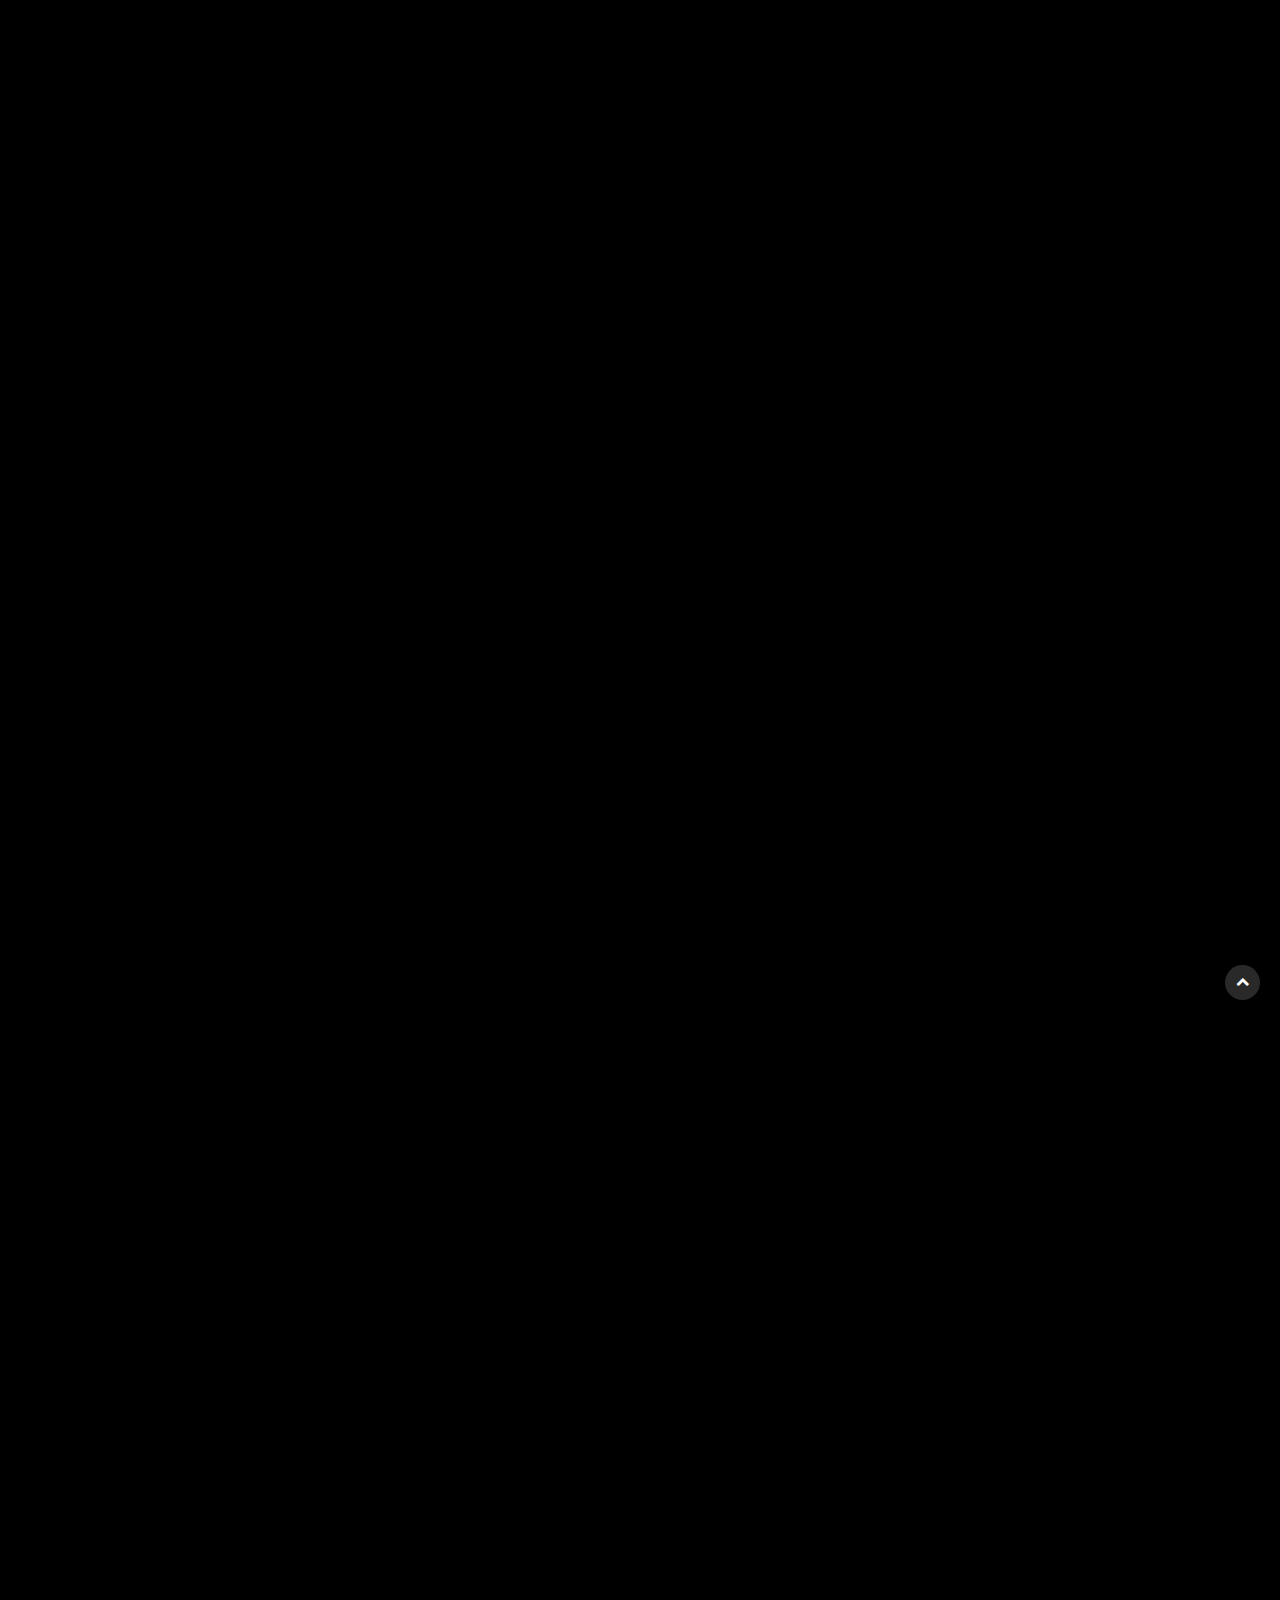
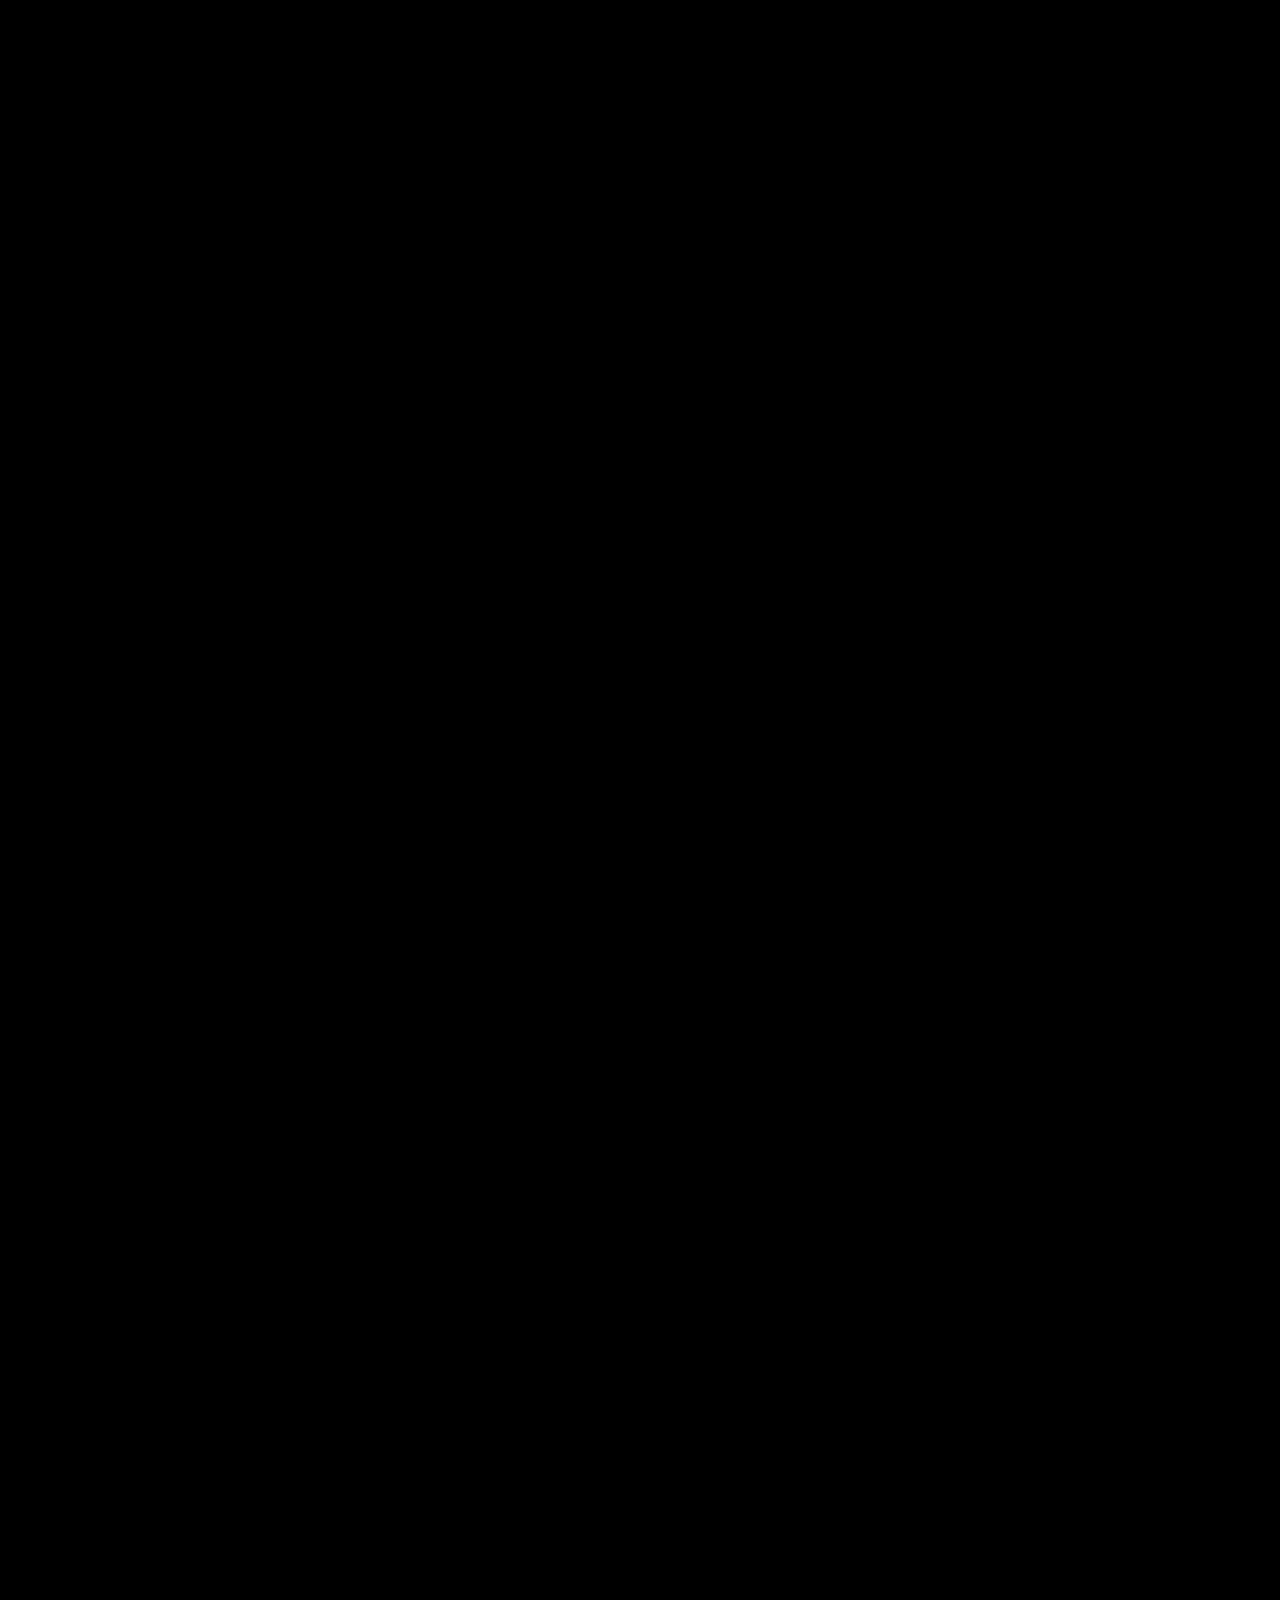
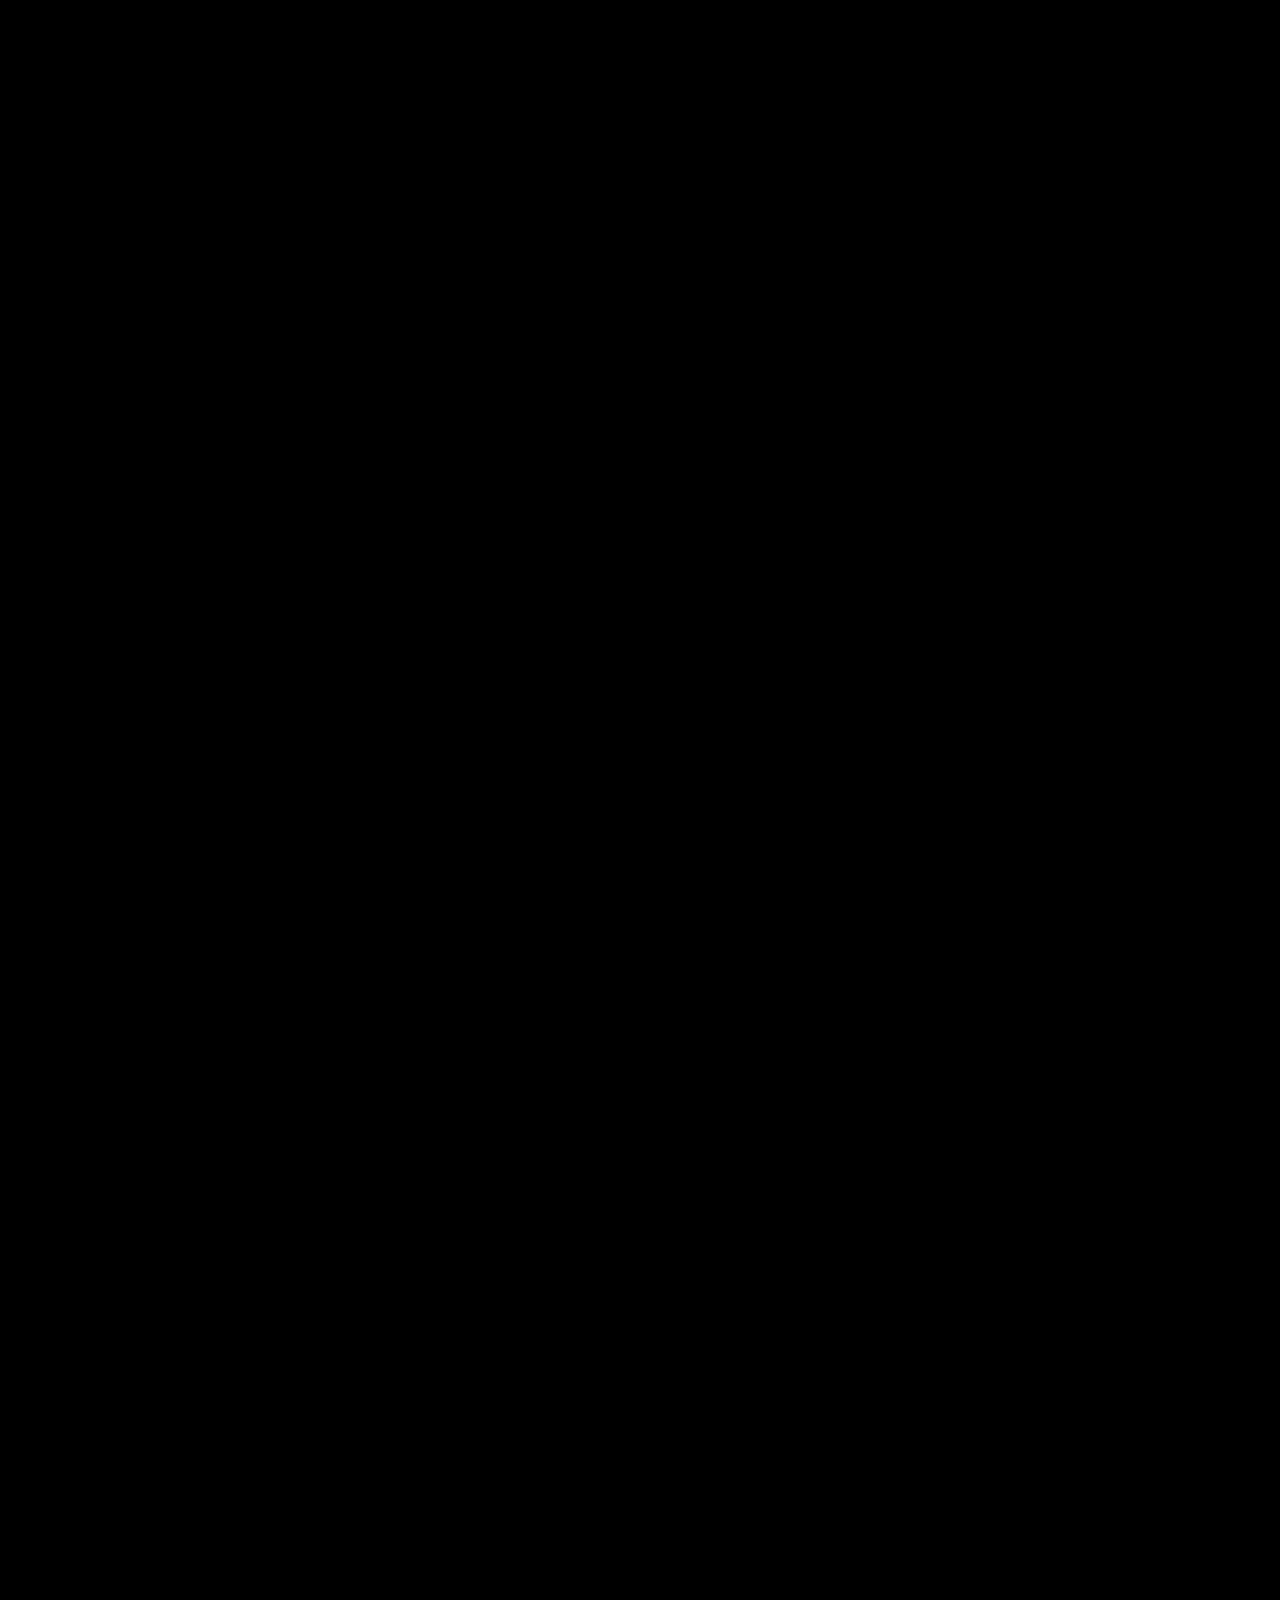
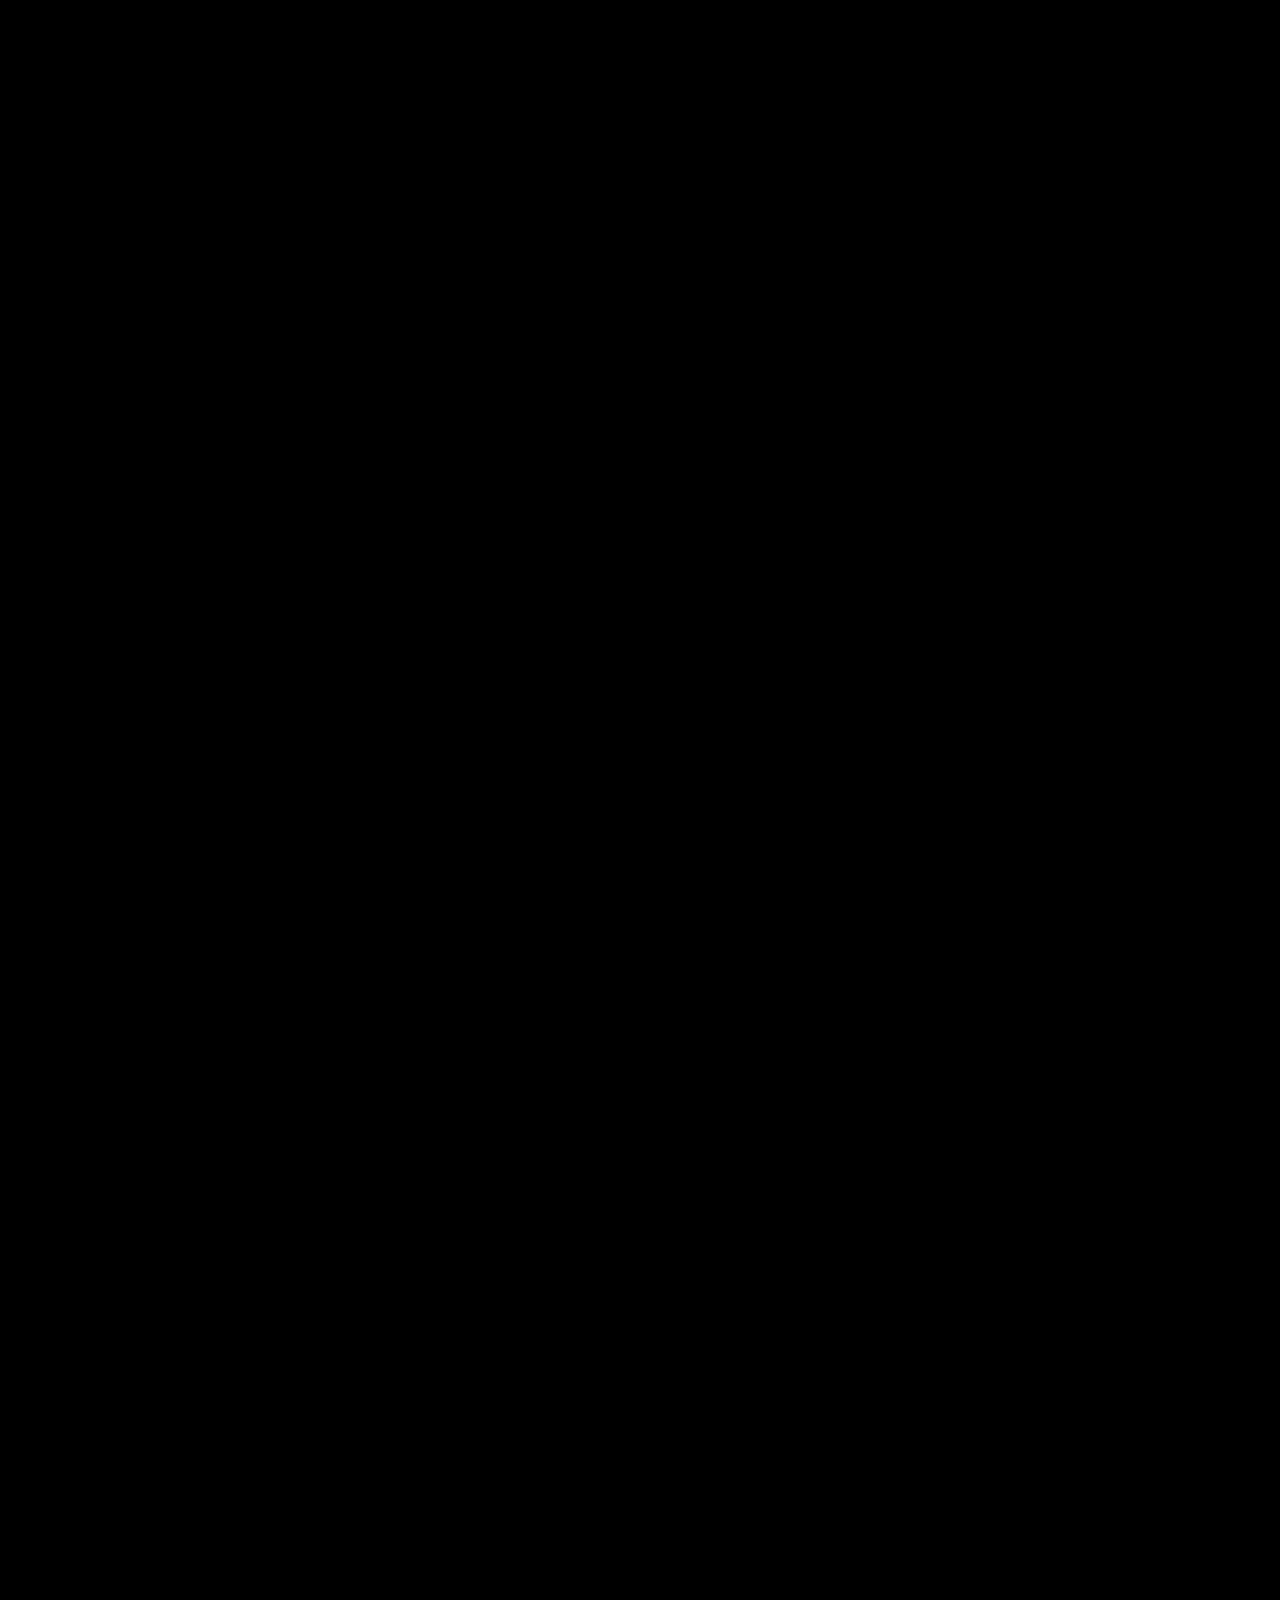
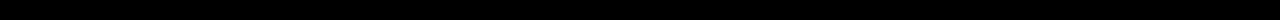
==== index.html @ 767aa4fa "beta" ====
<!DOCTYPE html>
<html lang="en">
    <head>
    <meta charset="UTF-8">
    <title>Hip Hop Cafe</title>
    <meta content="" name="description">
    <meta content="" name="author">
    <meta content="" name="keywords">
    <meta content="width=device-width, initial-scale=1, maximum-scale=1" name="viewport">
    <!-- plugin css -->
    <link href="css/bootstrap.min.css" rel="stylesheet">
    <!-- animsition -->
    <link href="css/animsition.min.css" rel="stylesheet">
    <!-- lightgallery -->
    <link href="css/css/lightgallery.css" rel="stylesheet">
    <!-- font themify CSS -->
    <link href="css/themify-icons.css" rel="stylesheet" >
    <!-- font awesome CSS -->
    <link href="font-awesome/css/font-awesome.css" rel="stylesheet">
    <!-- revolution slider css -->
    <link rel="stylesheet" type="text/css" href="rs-plugin/css/fullscreen.css" media="screen" />
    <link rel="stylesheet" type="text/css" href="rs-plugin/css/settings.css" media="screen" />
    <link rel="stylesheet" href="css/rev-settings.css" type="text/css">
    <!-- owl -->
    <link href="css/owl.carousel.css" rel="stylesheet">
    <link href="css/owl.theme.css" rel="stylesheet">
    <!-- main css -->
    <link href="css/animated-on3step.css" rel="stylesheet">
    <link href="css/style.css" rel="stylesheet">
    <link href="css/queriesstyle.css" media="all" rel="stylesheet">
    </head>

    <body class="bg-init">

    <!-- preloader -->
    <div id="preloader">
    <div class="loader">
        <div class="spinner"></div>
    </div>
    </div>
    <!-- preloader -->

    <!-- container-wrapper -->
    <div class="content-wrapper animsition-overlay">
    <!-- bgblock -->
    <div id="bgblock"></div>
      
    <header class="init"><!-- header -->
      <!-- nav -->
      <div class="navbar-default-white navbar-fixed-top">
        <div class="container-fluid"><!-- container -->
            <!-- row -->  
            <div class="row p-3-vh">
                <!-- logo --> 
                <a class="logo centered"  href="index.html">
                <img class="h-100 init" style="max-height:88px" alt="logo" src="img/logo.png">
                <img class="h-100 show" style="max-height:88px" alt="logo" src="img/logo.png">
                </a> 
                <!-- logo end -->

                <!-- mainmenu start -->
                <div class="white menu-init" id="main-menu">
                <nav id="menu-center">
                  <ul>
                    <li> 
                     <a class="" href="index.html">Home
                     </a>
                    </li>
                    <li>
                      <a href="#aboutscroll">About</a>
                    </li>                    
					<li>
                      <a href="#menucroll">Menu</a>
                    </li>
                    <li>
                      <a href="#contactscroll">Contact</a>
                    </li>

                  </ul>
                </nav>
                </div><!-- mainmenu end -->

                <!--<div class="menu-right centered">
                  <ul class="iconright">
                    <li>
                      <div id="showside" class="d-none-mobile"><span class="ti-menu"></span></div>
                      <div id="showmobile"><span class="ti-menu"></span></div>
                    </li>
                  </ul>
                </div>-->

            </div>
            <!-- row end-->
        </div><!-- container end -->
      </div>
      <!-- nav -->
    </header><!-- header end -->


<!-- revolution slider -->
<section class="no-top no-bottom" aria-label="section-slider">
<div class="fullwidthbanner-container">
<div id="revolution-slider-full">
              <ul>

                  <li data-transition="fade" data-slotamount="10" data-masterspeed="1200" data-delay="5000">
                      
                      <img src="images-slider/s1.png" alt="" data-start="0" data-bgposition="center center" data-kenburns="on" data-duration="10000" data-ease="Linear.easeNone" data-bgfit="100" data-bgfitend="100" data-bgpositionend="center center"/>
                      <div class="tp-caption slide-big-heading sft"
                          data-x="center"
                          data-y="270"
                          data-speed="800"
                          data-start="400"
                          data-easing="easeInOutExpo"
                          data-endspeed="450">
                          We Serve Quality Food
                      </div>

                      <div class="tp-caption slide-sub-heading sft"
                          data-x="center"
                          data-y="350"
                          data-speed="1000"
                data-start="800"
                data-easing="easeOutExpo"
                          data-endspeed="400">
						  Hip outpost serving up an array of delicious food & beverages in a relaxed setting.
                      </div>

                      <div class="tp-caption btn-slider sfb "
                          data-x="center"
                          data-y="450"
                          data-speed="400"
                          data-start="800"
                          data-easing="easeInOutExpo">
                          <span class="shine"></span><a href="#" >More Detail</a>
                      </div>

                  </li>
                  
                  <li data-transition="fade" data-slotamount="10" data-masterspeed="1200" data-delay="5000">
                      
                      <img src="images-slider/s2.png" alt="" data-start="0" data-bgposition="center center" data-kenburns="on" data-duration="10000" data-ease="Linear.easeNone" data-bgfit="100" data-bgfitend="100" data-bgpositionend="center center"/>
                      <div class="tp-caption slide-big-heading sft"
                          data-x="center"
                          data-y="270"
                          data-speed="800"
                          data-start="400"
                          data-easing="easeInOutExpo"
                          data-endspeed="450">
                          Hot And Ready To Serve
                      </div>

                      <div class="tp-caption slide-sub-heading sft"
                          data-x="center"
                          data-y="350"
                          data-speed="1000"
                data-start="800"
                data-easing="easeOutExpo"
                          data-endspeed="400">
						  Hip outpost serving up an array of delicious food & beverages in a relaxed setting.
                      </div>

                      <div class="tp-caption btn-slider sfb"
                          data-x="center"
                          data-y="450"
                          data-speed="400"
                          data-start="800"
                          data-easing="easeInOutExpo">
                          <span class="shine"></span><a href="#" >More Detail</a>
                      </div>

                  </li>

                  <li data-transition="fade" data-slotamount="10" data-masterspeed="1200" data-delay="5000">
                      
                      <img src="images-slider/s3.png" alt="" data-start="0" data-bgposition="center center" data-kenburns="on" data-duration="10000" data-ease="Linear.easeNone" data-bgfit="100" data-bgfitend="100" data-bgpositionend="center center"/>
                      <div class="tp-caption slide-big-heading sft"
                          data-x="center"
                          data-y="270"
                          data-speed="800"
                          data-start="400"
                          data-easing="easeInOutExpo"
                          data-endspeed="450">
                           The Best Tasting Experience!
                      </div>

                      <div class="tp-caption slide-sub-heading sft"
                          data-x="center"
                          data-y="350"
                          data-speed="1000"
                data-start="800"
                data-easing="easeOutExpo"
                          data-endspeed="400">
                         						  Hip outpost serving up an array of delicious food & beverages in a relaxed setting. We have
awesome recipes and the most talented chefs in town!
                      </div>

                      <div class="tp-caption btn-slider sfb"
                          data-x="center"
                          data-y="450"
                          data-speed="400"
                          data-start="800"
                          data-easing="easeInOutExpo">
                          <span class="shine"></span><a href="#" >More Detail</a>
                      </div>

                  </li>
                 
              </ul>
              <div class="tp-bannertimer hide"></div>
</div>
</div>
</section>
<!-- revolution slider end -->


<!-- section home -->
<section id="aboutscroll" aria-label="section" class="s-bot">
 <div class="container-fluid">
   <div class="row p-3-vh">
    <div class="col-12 text-center">
      <div class="main-content">
        <div class="heading">
          <div class="title l-1">
            Welcome to Hip Hop Cafe
          </div>
        </div>
        <div class="desc m-auto">
          Rustic cafe serving up an array of delicious food & beverages in a relaxed setting, the restaurant was designed with the history 
in mind we have created a soft spacious & low key dining room, combined with an open kitchen,
coffee take out bar and on site coffee roastery.
        </div>
      </div>
    </div>

    <div class="col-md-4">
      <div class="content-col">
        <div class="img">
          <img src="img/i1.png" alt="#">
        </div>
        <div class="heading">
          Daily New Fresh Menus
        </div>
        <div class="desc autoheight">
          Treat yourself with a different meal
everyday, thanks to our daily changing menus and
our awesomew creative chefs!
        </div>
        <a class="btn-content" href="#">
          <span class="shine"></span>
          View More
        </a>
      </div>
    </div>
    <div class="col-md-4">
      <div class="content-col">
        <div class="img">
          <img src="img/i2.png" alt="#">
        </div>
        <div class="heading">
          Fresh Ingredient, Tasty Meals
        </div>
        <div class="desc autoheight">
          Who said healthy food can't also be delicious?
Hip Hop Cafes creative chefs use fresh and seasonal
ingredients to make affordable.
        </div>
        <a class="btn-content" href="#">
          <span class="shine"></span>
          View More
        </a>
      </div>
    </div>
    <div class="col-md-4">
      <div class="content-col">
        <div class="img">
          <img src="img/i3.png" alt="#">
        </div>
        <div class="heading">
          Creative & Talented Chefs
        </div>
        <div class="desc autoheight">
          Hip Hop Cafe has a team of culinary professionals
that make delectable dishes at memorable events
for both private client.
        </div>
        <a class="btn-content" href="#">
          <span class="shine"></span>
          View More
        </a>
      </div>
    </div>
   </div>
 </div> 
</section>
<!-- section home end -->

<!-- section menu -->
<section id="menucroll" aria-label="section" class="s-img s-bot" style="background-image: url('img/bgfoodicon.png');">
 <div class="container-fluid">
   <div class="row p-3-vh">

    <div class="col-12 text-center">
      <div class="main-content">
        <div class="heading">
          <div class="title l-1">
            Check Our Specials
          </div>
        </div>
      </div>
    </div>

    <div class="col-md-8 m-auto">
      <div class="food-menu">
        <ul class="list">
          <li class="menu">
            <div class="price">
              ₹200
            </div>
            <div class="title">
			Big Ben's Treat                                                                                                    
            </div>
            <div class="desc" style="text-transform: capitalize">
              Parsley Potato, Cherry Tomatoes, Egg, Sausage, Tea/Coffee, Bread Toast, Juice
            </div>
          </li>
          <li class="menu">
            <div class="price">
              ₹200
            </div>
            <div class="title" style="text-transform:"> Basic Moring</div>
            <div class="desc">
         Hash Brown, Baked Beans, Egg bread, toast,  Juice
            </div>
          </li>
          <li class="menu">
            <div class="price">
              ₹250
            </div>
            <div class="title" style="text-transform:">
             The hiphop breakfast
            </div>
            <div class="desc">
              Hashbrown, Baked Beans ,Sausage, Ham, Morgan Sausage, Toast, Butter, Juice, Coffe/Tea
            </div>
          </li>
        </ul>
      </div>
    </div>

    </div>
  </div>
</section>
<!-- section menu -->

<!-- section gallery -->
<section aria-label="section" class="s-bot s-top">
 <div class="container-fluid">
   <div class="row p-3-vh">
    <div class="col-12 text-center">
      <div class="main-content">
        <div class="heading">
          <div class="title l-1">
            Discover Our menu
          </div>
        </div>
        <div class="desc m-auto">
         Everyone has a taste, even if they don't realize it. Even if you're not a great chef, 
there's nothing to stop you understanding the difference  between what tastes good and what doesn't.
        </div>
      </div>
    </div>

    <div class="col-12 text-center">
      <ul id="filter-porto">
        <li class="filt-projects-w selected" data-project=".lunch">Soups & Salads
        </li>
        <li class="filt-projects-w" data-project=".dinner">Sandwich & Burger
        </li>
        <li class="filt-projects-w" data-project=".dessert">Pizza
        </li>
        <li class="filt-projects-w" data-project=".main">Main Course
        </li>
		<li class="filt-projects-w" data-project=".pasta">Pasta
        </li>
		<li class="filt-projects-w" data-project=".pasta">Desert
        </li>
      </ul>
    </div>

    <div class="col-12 px-0 w-gallery-container">
      <div class="row">
        <div class="col-md-4 w-gallery main lunch dessert">
          <div class="content-menu">
            <div class="img">
              <img src="img/r1.png" alt="menu">
            </div>
            <ul class="food-list autoheight-1">
              <li>
                <div class="leftcontent">
                  <div class="title">
                    The hot and sour soup
                  </div>
                  <div class="subheading">
                    Hot And Homely Soup Livened With Soy And Crushed Pepper
                  </div>
                </div>
                <div class="rightcontent">
                  ₹150
                </div>
              </li>
              <li>
                <div class="leftcontent">
                  <div class="title">
                    Brocoli almond soup
                  </div>
                  <div class="subheading">
                    Rich Flavored Brocoli With Alond Served With Garlic Bread
                  </div>
                </div>
                <div class="rightcontent">
                  ₹180
                </div>
              </li>
              <li>
                <div class="leftcontent">
                  <div class="title">
                    Classic caesar salad                
                  </div>
                  <div class="subheading">
                    Lettuce,cherry Tomato,cucumber And Crutons Seasoned And Tossed With Olive Oiland Parmesan Topped A Creamy Caesar Dressing
                  </div>
                </div>
                <div class="rightcontent">
                  ₹180
                </div>
              </li>
              <li>
                <div class="leftcontent">
                  <div class="title">
                    Classic hawain salad
                  </div>
                  <div class="subheading">
                    Pineapple Cubes, Almond, Celery And Dressing Classic Creamy Mayonaise
                  </div>
                </div>
                <div class="rightcontent">
                  ₹150
                </div>
              </li>
            </ul>
          </div>
        </div>
        <div class="col-md-4 w-gallery main lunch dinner">
          <div class="content-menu">
            <div class="img">
              <img src="img/r2.png" alt="menu">
            </div>
            <ul class="food-list autoheight-1">
              <li>
                <div class="leftcontent">
                  <div class="title">
                   Loaded Bbq Panner Sandwich
                  </div>
                  <div class="subheading">
                   Cottage Cheese,jalapeno,bbq And Cheese        
                  </div>
                </div>
                <div class="rightcontent">
                  ₹200
                </div>
              </li>
              <li>
                <div class="leftcontent">
                  <div class="title">
                    Cubbons Club             
                  </div>
                  <div class="subheading">
                   Combination of garden fresh vegetables and cheese layered between toasted round bread
                  </div>
                </div>
                <div class="rightcontent">
                  ₹230
                </div>
              </li>
              <li>
                <div class="leftcontent">
                  <div class="title">
                    Arabian nights                                                    
                  </div>
                  <div class="subheading">
                   Chicken tikka,cheddar cheese,boiled egg and ice berg
                  </div>
                </div>
                <div class="rightcontent">
                  ₹230
                </div>
              </li>
              <li>
                <div class="leftcontent">
                  <div class="title">
                    Perfect trinity                                                          
                  </div>
                  <div class="subheading">
                   Toasted bread layered with chicken,sliced ham,fried egg and slice of cheese.
                  </div>
                </div>
                <div class="rightcontent">
                  ₹250
                </div>
              </li>
            </ul>
          </div>
        </div>
        <div class="col-md-4 w-gallery lunch dinner dessert">
          <div class="content-menu">
            <div class="img">
              <img src="img/r3.png" alt="menu">
            </div>
            <ul class="food-list autoheight-1">
              <li>
                <div class="leftcontent">
                  <div class="title">
                    English retreat  pizza
                  </div>
                  <div class="subheading">
                    Olives,red paprika,tomatoes,paneer,capsicum
                  </div>
                </div>
                <div class="rightcontent">
                  ₹250
                </div>
              </li>
              <li>
                <div class="leftcontent">
                  <div class="title">
                    Paneer tikka butter masala pizza 
                  </div>
                  <div class="subheading">
                    Exotic paneer tikka,onion,capsicum,red paprika
                  </div>
                </div>
                <div class="rightcontent">
                  ₹280
                </div>
              </li>
              <li>
                <div class="leftcontent">
                  <div class="title">
                    Garden delight pizza
                  </div>
                  <div class="subheading">
                    Onion,tomatoes,capsicum
                  </div>
                </div>
                <div class="rightcontent">
                   ₹250
                </div>
              </li>
              <li>
                <div class="leftcontent">
                  <div class="title">
                    Lovers bite pizza  
                  </div>
                  <div class="subheading">
                   Mushroom,olives,sweet corns
                  </div>
                </div>
                <div class="rightcontent">
                   ₹250
                </div>
              </li>

            </ul>
          </div>
        </div>
        <div class="col-md-4 w-gallery main d-none">
          <div class="content-menu">
            <div class="img">
              <img src="img/r3.png" alt="menu">
            </div>
            <ul class="food-list autoheight-1">
              <li>
                <div class="leftcontent">
                  <div class="title">
                    Rainbow Cake
                  </div>
                  <div class="subheading">
                    Rainbow cake with honey
                  </div>
                </div>
                <div class="rightcontent">
                  $31.24
                </div>
              </li>
              <li>
                <div class="leftcontent">
                  <div class="title">
                    Black Pancake
                  </div>
                  <div class="subheading">
                    Milk, egg, strawberries, black oil, with mapple syrup
                  </div>
                </div>
                <div class="rightcontent">
                  $23.87
                </div>
              </li>
              <li>
                <div class="leftcontent">
                  <div class="title">
                    Coffee Time
                  </div>
                  <div class="subheading">
                    Roast trout, asparagus, garlic, watercress & royals
                  </div>
                </div>
                <div class="rightcontent">
                  $12.89
                </div>
              </li>
              <li>
                <div class="leftcontent">
                  <div class="title">
                    Cocholate Cherry Cake
                  </div>
                  <div class="subheading">
                    Vanilla, milk, dark chocolate, cerries, eggs, & butter
                  </div>
                </div>
                <div class="rightcontent">
                  $12.85
                </div>
              </li>
              <li>
                <div class="leftcontent">
                  <div class="title">
                   Butter Cookies
                  </div>
                  <div class="subheading">
                   Vanilla, milk, dark chocolate, cerries, eggs, & butter
                  </div>
                </div>
                <div class="rightcontent">
                   $12.89
                </div>
              </li>
              <li>
                <div class="leftcontent">
                  <div class="title">
                    Fruits Milk
                  </div>
                  <div class="subheading">
                    Vanilla, milk, dark chocolate, cerries, eggs, & butter
                  </div>
                </div>
                <div class="rightcontent">
                  $12.15
                </div>
              </li>
            </ul>
          </div>
        </div>

      </div>
    </div>

   </div>
 </div> 
</section>


<!-- section guest -->
<section aria-label="section" class="s-img s-bot" style="background-image: url('img/bgfoodicon.png');">
 <div class="container-fluid">
   <div class="row p-3-vh">

    <div class="col-12 text-center">
      <div class="main-content">
        <div class="heading">
          <div class="title l-1">
            Our Guestbook
          </div>
        </div>
      </div>
    </div>

    <div class="col-12">
      <div id="owl-testimony" class="owl-carousel owl-theme">

        <div class='item'>
          <div class="content-testy">
            <div class="testy-text">
              <span>"The fare prices, the great
atmosphere are only
topped by the delicious food.
Keep up the great work."
              </span>
            </div>
            <div class="user">
              <!--<div class="img">
                <img src="img/testimony/1.jpg" alt="imgtesty">
              </div>-->
              <div class="name">
                Emilia Riska
              </div>
              <div class="title">
                Customer
              </div>
            </div>
          </div>
        </div>

        <div class='item'>
          <div class="content-testy">
            <div class="testy-text">
              <span>"this cafe is simply the best.
Great food, nice atmosphere
and very reasonable prices. It
just doesn't get any better."
              </span>
            </div>
            <div class="user">
              <!--<div class="img">
                <img src="img/testimony/2.jpg" alt="imgtesty">
              </div>-->
              <div class="name">
               Arun Srinivas
              </div>
              <div class="title">
                Customer
              </div>
            </div>
          </div>
        </div>

        <div class='item'>
          <div class="content-testy">
            <div class="testy-text">
              <span>"We've been the cafe many times 
since its opeaning and we know what 
to expect great food awesome 
price of food."
              </span>
            </div>
            <div class="user">
              <!--<div class="img">
                <img src="img/testimony/3.jpg" alt="imgtesty">
              </div>-->
              <div class="name">
                Ravi Kumar
              </div>
              <div class="title">
                Customer
              </div>
            </div>
          </div>
        </div>






      </div>
    </div>

   </div>
 </div>
</section>
<!-- section guest -->

<!-- section blog -->
<section aria-label="section">
 <div class="container-fluid">
   <div class="row p-3-vh">

      <div class="col-12 text-center">
        <div class="main-content">
          <div class="heading">
            <div class="title l-1">
              Our News & Events
            </div>
          </div>
          <div class="desc m-auto">
            Follow our lates news updates to know about our offers, recipes and events.
          </div>
        </div>
      </div>

      <div class="col-md-4 mt-5">
      <div class="content-col">
        <div class="img">
          <img src="img/n1.png" alt="#">
          <div class="date">
            Jan 14, 2021
          </div>
        </div>
        <div class="heading">
          Dinner Party for a Chef!
        </div>

      </div>
    </div>

    <div class="col-md-4 mt-5">
      <div class="content-col">
        <div class="img">
          <img src="img/n2.jpg" alt="#">
          <div class="date">
            Feb 04, 2021
          </div>
        </div>
        <div class="heading">
          Great Taste for Breakfast!
        </div>

      </div>
    </div>

    <div class="col-md-4 mt-5">
      <div class="content-col">
        <div class="img">
          <img src="img/n3.jpg" alt="#">
          <div class="date">
            March 10, 2021
          </div>
        </div>
        <div class="heading">
          Delicious Fish with Black Sauce
        </div>
 
      </div>
    </div>



    </div>
  </div>
  </section>
  <!-- section blog -->


<!-- footer -->
<footer id="contactscroll" style="background-image: url('img/bgfoodicon.png');">
  <div class="container-fluid">
    <div class="row p-3-vh">

      <div class="col-md-4 centered">
        <div class="foo-cont">
          <div class="title">
            Our Address
          </div>
          <div class="detail">
            249 5th Cross , 3rd Main <br>
            Kanakpura, Bangalore
          </div>
          <a class="btn" href="#">View on Map</a>
        </div>
      </div>

      <div class="col-md-4">
        <div class="foo-reserv">
          <div class="title">
            Make Reservation
          </div>
          <div class="detail">
            <div class="list">
              <span class="day">Week Days</span>
              <span class="time">09:00 AM - 21:00 PM</span>
            </div>
          </div>
          <div class="detail">
            <div class="list">
              <span class="day">Saturday</span>
              <span class="time">12:00 AM - 00:00 AM</span>
            </div>
          </div>
          <div class="detail pb-1">
            <div class="list">
              <span class="day">Sunday</span>
              <span class="time">11:00 AM - 22:00 PM</span>
            </div>
          </div>
          <a class="btn-content mt-4" data-toggle="modal" data-target="#resevmodal" href="#">
            <span class="shine"></span>
            BOOK NOW
          </a>
        </div>
      </div>

      <div class="col-md-4 centered">
        <div class="foo-cont">
          <div class="title">
            Contact Us
          </div>
          <div class="detail">
            Email: enquries@hiphop.in<br>
            Phone: +91 987456321
          </div>
          <a class="btn mb-0" href="#">SEND MESSAGE</a>
        </div>
      </div>

    </div>
 </div>
</footer>
<div class="subfooter">
  <span>Copyright©2021 All Rights Reserved.</span>
</div>
<!-- footer end -->

</div>
<!-- container-wrapper end -->

    <!-- sidegalery-->
    <div id="bgsidegalery"></div>
    <div id="sidegalery" class="init">
      <div class="sidebar">
        <div id="closesidegalery" class="cl-sidebar init">
          <div>
            <span class="ti-close"></span>
          </div>
        </div>

        <h3>Our Menu</h3>
        <div class="s-galery">
          <div id="w-gallery-container" class="w-gallery-container side">
            <a class="w-gallery" href="img/gallery/1.jpg">
                <img src="img/gallery/1.jpg" alt="" class="w-gallery-image">
                </a>

            <a class="w-gallery" href="img/gallery/2.jpg">
                <img src="img/gallery/2.jpg" alt="" class="w-gallery-image">
                </a>

            <a class="w-gallery" href="img/gallery/3.jpg">
                <img src="img/gallery/3.jpg" alt="" class="w-gallery-image">
                </a>

            <a class="w-gallery" href="img/gallery/4.jpg">
                <img src="img/gallery/4.jpg" alt="" class="w-gallery-image">
                </a>

            <a class="w-gallery" href="img/gallery/5.jpg">
                <img src="img/gallery/5.jpg" alt="" class="w-gallery-image">
                </a>

            <a class="w-gallery" href="img/gallery/6.jpg">
                <img src="img/gallery/6.jpg" alt="" class="w-gallery-image">
                </a>

            <a class="w-gallery" href="img/gallery/7.jpg">
                <img src="img/gallery/7.jpg" alt="" class="w-gallery-image">
                </a>

            <a class="w-gallery" href="img/gallery/8.jpg">
                <img src="img/gallery/8.jpg" alt="" class="w-gallery-image">
                </a>

            <a class="w-gallery" href="img/gallery/9.jpg">
                <img src="img/gallery/9.jpg" alt="" class="w-gallery-image">
                </a>
          </div>
        </div>
        <h3>Share us: </h3>
        <div class="s-social">
          <a href="#"><span class="ti-twitter"></span></a>
          <a href="#"><span class="ti-facebook"></span></a>
          <a href="#"><span class="ti-youtube"></span></a>
          <a href="#"><span class="ti-instagram"></span></a>
        </div>

      </div>
    </div>
    <!-- sidegalery end -->

    <!-- modal reservation -->
    <div class="modal fade" id="resevmodal" tabindex="-1" role="dialog" aria-hidden="true">
      <div class="modal-dialog custommodal" role="document">
        <div class="modal-content">
          <div class="modal-header">
            <div class="heading">
              Online Reservation
            </div>
            <button type="button" class="close" data-dismiss="modal" aria-label="Close">
              <span aria-hidden="true">&times;</span>
            </button>
          </div>
          <div class="modal-body">
            <form class="modalform">
               <div class="form-row">
                <div class="col">
                  <input id="wa_name" type="text" required="" class="form-control" placeholder="Name">
                </div>
                <div class="col">
                  <input id="wa_phone" type="text" required="" class="form-control" placeholder="Phone">
                </div>
                <div class="col">
                  <input id="wa_email" type="text" required="" class="form-control" placeholder="Email">
                </div>
              </div>
              <div class="form-row">
                <div class="col">
                  <input id="wa_guest" type="text" required="" class="form-control" placeholder="Number of Guest">
                </div>
                <div class="col">
                  <input id="wa_date" type="text" required="" class="form-control" placeholder="09/02/2021">
                </div>
                <div class="col">
                  <input id="wa_time" type="text" class="form-control" placeholder="Time">
                </div>
              </div>
              <div class="form-group">
                <textarea rows="10" cols="50" required="" class="form-control" id="message-text" placeholder="Your Message"></textarea>
                <a id="sendreservation" class="btn-content" href="#">
                  <span class="shine"></span>
                  SEND NOW
                </a>
              </div>
              <div id="text-info"></div>
            </form>
          </div>
        </div>
      </div>
    </div>
    <!-- modal reservation -->

    <!-- ScrolltoTop -->
    <div id="totop" class="init">
      <i class="fa fa-chevron-up"></i>
    </div>  


  <!-- plugin js -->
  <script src="js/pluginson3step.js"></script>
  <script src="js/bootstrap.min.js"></script>
  <!-- slider revolution  -->
  <script src="rs-plugin/js/jquery.themepunch.tools.min.js"></script>
  <script src="rs-plugin/js/jquery.themepunch.revolution.min.js"></script>
  <!-- velocity  -->
  <script  src="js/velocity.min.js"></script>
  <!-- velocity  -->
  <script  src="js/lightgallery.js"></script>
  <!-- main js -->
  <script  src="js/sticky.js"></script>
  <script src="js/on3step.js"></script>
  <script src="js/plugin-form.js"></script>
  </body>
</html>
---- css/css/lightgallery.css ----
/*! lightgallery - v1.3.9 - 2017-02-05
* http://sachinchoolur.github.io/lightGallery/
* Copyright (c) 2017 Sachin N; Licensed GPLv3 */
@font-face {
  font-family: 'lg';
  src: url("../fonts/lg.eot?n1z373");
  src: url("../fonts/lg.eot?#iefixn1z373") format("embedded-opentype"), url("../fonts/lg.woff?n1z373") format("woff"), url("../fonts/lg.ttf?n1z373") format("truetype"), url("../fonts/lg.svg?n1z373#lg") format("svg");
  font-weight: normal;
  font-style: normal;
}
.lg-icon {
  font-family: 'lg';
  speak: none;
  font-style: normal;
  font-weight: normal;
  font-variant: normal;
  text-transform: none;
  line-height: 1;
  /* Better Font Rendering =========== */
  -webkit-font-smoothing: antialiased;
  -moz-osx-font-smoothing: grayscale;
}

.lg-actions .lg-next, .lg-actions .lg-prev {
  background-color: rgba(0, 0, 0, 0.45);
  border-radius: 2px;
  color: #999;
  cursor: pointer;
  display: block;
  font-size: 22px;
  margin-top: -10px;
  padding: 8px 10px 9px;
  position: absolute;
  top: 50%;
  z-index: 1080;
}
.lg-actions .lg-next.disabled, .lg-actions .lg-prev.disabled {
  pointer-events: none;
  opacity: 0.5;
}
.lg-actions .lg-next:hover, .lg-actions .lg-prev:hover {
  color: #FFF;
}
.lg-actions .lg-next {
  right: 20px;
}
.lg-actions .lg-next:before {
  content: "\e095";
}
.lg-actions .lg-prev {
  left: 20px;
}
.lg-actions .lg-prev:after {
  content: "\e094";
}

@-webkit-keyframes lg-right-end {
  0% {
    left: 0;
  }
  50% {
    left: -30px;
  }
  100% {
    left: 0;
  }
}
@-moz-keyframes lg-right-end {
  0% {
    left: 0;
  }
  50% {
    left: -30px;
  }
  100% {
    left: 0;
  }
}
@-ms-keyframes lg-right-end {
  0% {
    left: 0;
  }
  50% {
    left: -30px;
  }
  100% {
    left: 0;
  }
}
@keyframes lg-right-end {
  0% {
    left: 0;
  }
  50% {
    left: -30px;
  }
  100% {
    left: 0;
  }
}
@-webkit-keyframes lg-left-end {
  0% {
    left: 0;
  }
  50% {
    left: 30px;
  }
  100% {
    left: 0;
  }
}
@-moz-keyframes lg-left-end {
  0% {
    left: 0;
  }
  50% {
    left: 30px;
  }
  100% {
    left: 0;
  }
}
@-ms-keyframes lg-left-end {
  0% {
    left: 0;
  }
  50% {
    left: 30px;
  }
  100% {
    left: 0;
  }
}
@keyframes lg-left-end {
  0% {
    left: 0;
  }
  50% {
    left: 30px;
  }
  100% {
    left: 0;
  }
}
.lg-outer.lg-right-end .lg-object {
  -webkit-animation: lg-right-end 0.3s;
  -o-animation: lg-right-end 0.3s;
  animation: lg-right-end 0.3s;
  position: relative;
}
.lg-outer.lg-left-end .lg-object {
  -webkit-animation: lg-left-end 0.3s;
  -o-animation: lg-left-end 0.3s;
  animation: lg-left-end 0.3s;
  position: relative;
}

.lg-toolbar {
  z-index: 1082;
  left: 0;
  position: absolute;
  top: 0;
  width: 100%;
  background-color: rgba(0, 0, 0, 0.45);
}
.lg-toolbar .lg-icon {
  color: #999;
  cursor: pointer;
  float: right;
  font-size: 24px;
  height: 47px;
  line-height: 27px;
  padding: 10px 0;
  text-align: center;
  width: 50px;
  text-decoration: none !important;
  outline: medium none;
  -webkit-transition: color 0.2s linear;
  -o-transition: color 0.2s linear;
  transition: color 0.2s linear;
}
.lg-toolbar .lg-icon:hover {
  color: #FFF;
}
.lg-toolbar .lg-close:after {
  content: "\e070";
}
.lg-toolbar .lg-download:after {
  content: "\e0f2";
}

.lg-sub-html {
  background-color: rgba(0, 0, 0, 0.45);
  bottom: 0;
  color: #EEE;
  font-size: 16px;
  left: 0;
  padding: 10px 40px;
  position: fixed;
  right: 0;
  text-align: center;
  z-index: 1080;
}
.lg-sub-html h4 {
  margin: 0;
  font-size: 13px;
  font-weight: bold;
}
.lg-sub-html p {
  font-size: 12px;
  margin: 5px 0 0;
}

#lg-counter {
  color: #999;
  display: inline-block;
  font-size: 16px;
  padding-left: 20px;
  padding-top: 12px;
  vertical-align: middle;
}

.lg-toolbar, .lg-prev, .lg-next {
  opacity: 1;
  -webkit-transition: -webkit-transform 0.35s cubic-bezier(0, 0, 0.25, 1) 0s, opacity 0.35s cubic-bezier(0, 0, 0.25, 1) 0s, color 0.2s linear;
  -moz-transition: -moz-transform 0.35s cubic-bezier(0, 0, 0.25, 1) 0s, opacity 0.35s cubic-bezier(0, 0, 0.25, 1) 0s, color 0.2s linear;
  -o-transition: -o-transform 0.35s cubic-bezier(0, 0, 0.25, 1) 0s, opacity 0.35s cubic-bezier(0, 0, 0.25, 1) 0s, color 0.2s linear;
  transition: transform 0.35s cubic-bezier(0, 0, 0.25, 1) 0s, opacity 0.35s cubic-bezier(0, 0, 0.25, 1) 0s, color 0.2s linear;
}

.lg-hide-items .lg-prev {
  opacity: 0;
  -webkit-transform: translate3d(-10px, 0, 0);
  transform: translate3d(-10px, 0, 0);
}
.lg-hide-items .lg-next {
  opacity: 0;
  -webkit-transform: translate3d(10px, 0, 0);
  transform: translate3d(10px, 0, 0);
}
.lg-hide-items .lg-toolbar {
  opacity: 0;
  -webkit-transform: translate3d(0, -10px, 0);
  transform: translate3d(0, -10px, 0);
}

body:not(.lg-from-hash) .lg-outer.lg-start-zoom .lg-object {
  -webkit-transform: scale3d(0.5, 0.5, 0.5);
  transform: scale3d(0.5, 0.5, 0.5);
  opacity: 0;
  -webkit-transition: -webkit-transform 250ms cubic-bezier(0, 0, 0.25, 1) 0s, opacity 250ms cubic-bezier(0, 0, 0.25, 1) !important;
  -moz-transition: -moz-transform 250ms cubic-bezier(0, 0, 0.25, 1) 0s, opacity 250ms cubic-bezier(0, 0, 0.25, 1) !important;
  -o-transition: -o-transform 250ms cubic-bezier(0, 0, 0.25, 1) 0s, opacity 250ms cubic-bezier(0, 0, 0.25, 1) !important;
  transition: transform 250ms cubic-bezier(0, 0, 0.25, 1) 0s, opacity 250ms cubic-bezier(0, 0, 0.25, 1) !important;
  -webkit-transform-origin: 50% 50%;
  -moz-transform-origin: 50% 50%;
  -ms-transform-origin: 50% 50%;
  transform-origin: 50% 50%;
}
body:not(.lg-from-hash) .lg-outer.lg-start-zoom .lg-item.lg-complete .lg-object {
  -webkit-transform: scale3d(1, 1, 1);
  transform: scale3d(1, 1, 1);
  opacity: 1;
}

.lg-outer .lg-thumb-outer {
  background-color: #0D0A0A;
  bottom: 0;
  position: absolute;
  width: 100%;
  z-index: 1080;
  max-height: 350px;
  -webkit-transform: translate3d(0, 100%, 0);
  transform: translate3d(0, 100%, 0);
  -webkit-transition: -webkit-transform 0.25s cubic-bezier(0, 0, 0.25, 1) 0s;
  -moz-transition: -moz-transform 0.25s cubic-bezier(0, 0, 0.25, 1) 0s;
  -o-transition: -o-transform 0.25s cubic-bezier(0, 0, 0.25, 1) 0s;
  transition: transform 0.25s cubic-bezier(0, 0, 0.25, 1) 0s;
}
.lg-outer .lg-thumb-outer.lg-grab .lg-thumb-item {
  cursor: -webkit-grab;
  cursor: -moz-grab;
  cursor: -o-grab;
  cursor: -ms-grab;
  cursor: grab;
}
.lg-outer .lg-thumb-outer.lg-grabbing .lg-thumb-item {
  cursor: move;
  cursor: -webkit-grabbing;
  cursor: -moz-grabbing;
  cursor: -o-grabbing;
  cursor: -ms-grabbing;
  cursor: grabbing;
}
.lg-outer .lg-thumb-outer.lg-dragging .lg-thumb {
  -webkit-transition-duration: 0s !important;
  transition-duration: 0s !important;
}
.lg-outer.lg-thumb-open .lg-thumb-outer {
  -webkit-transform: translate3d(0, 0%, 0);
  transform: translate3d(0, 0%, 0);
}
.lg-outer .lg-thumb {
  padding: 10px 0;
  height: 100%;
  margin-bottom: -5px;
}
.lg-outer .lg-thumb-item {
  border-radius: 5px;
  cursor: pointer;
  float: left;
  overflow: hidden;
  height: 100%;
  border: 2px solid #FFF;
  border-radius: 4px;
  margin-bottom: 5px;
}
@media (min-width: 1025px) {
  .lg-outer .lg-thumb-item {
    -webkit-transition: border-color 0.25s ease;
    -o-transition: border-color 0.25s ease;
    transition: border-color 0.25s ease;
  }
}
.lg-outer .lg-thumb-item.active, .lg-outer .lg-thumb-item:hover {
  border-color: #a90707;
}
.lg-outer .lg-thumb-item img {
  width: 100%;
  height: 100%;
  object-fit: cover;
}
.lg-outer.lg-has-thumb .lg-item {
  padding-bottom: 120px;
}
.lg-outer.lg-can-toggle .lg-item {
  padding-bottom: 0;
}
.lg-outer.lg-pull-caption-up .lg-sub-html {
  -webkit-transition: bottom 0.25s ease;
  -o-transition: bottom 0.25s ease;
  transition: bottom 0.25s ease;
}
.lg-outer.lg-pull-caption-up.lg-thumb-open .lg-sub-html {
  bottom: 100px;
}
.lg-outer .lg-toogle-thumb {
  background-color: #0D0A0A;
  border-radius: 2px 2px 0 0;
  color: #999;
  cursor: pointer;
  font-size: 24px;
  height: 39px;
  line-height: 27px;
  padding: 5px 0;
  position: absolute;
  right: 20px;
  text-align: center;
  top: -39px;
  width: 50px;
}
.lg-outer .lg-toogle-thumb:after {
  content: "\e1ff";
}
.lg-outer .lg-toogle-thumb:hover {
  color: #FFF;
}

.lg-outer .lg-video-cont {
  display: inline-block;
  vertical-align: middle;
  max-width: 1140px;
  max-height: 100%;
  width: 100%;
  padding: 0 5px;
}
.lg-outer .lg-video {
  width: 100%;
  height: 0;
  padding-bottom: 56.25%;
  overflow: hidden;
  position: relative;
}
.lg-outer .lg-video .lg-object {
  display: inline-block;
  position: absolute;
  top: 0;
  left: 0;
  width: 100% !important;
  height: 100% !important;
}
.lg-outer .lg-video .lg-video-play {
  width: 84px;
  height: 59px;
  position: absolute;
  left: 50%;
  top: 50%;
  margin-left: -42px;
  margin-top: -30px;
  z-index: 1080;
  cursor: pointer;
}
.lg-outer .lg-has-vimeo .lg-video-play {
  background: url("../img/vimeo-play.png") no-repeat scroll 0 0 transparent;
}
.lg-outer .lg-has-vimeo:hover .lg-video-play {
  background: url("../img/vimeo-play.png") no-repeat scroll 0 -58px transparent;
}
.lg-outer .lg-has-html5 .lg-video-play {
  background: transparent url("../img/video-play.png") no-repeat scroll 0 0;
  height: 64px;
  margin-left: -32px;
  margin-top: -32px;
  width: 64px;
  opacity: 0.8;
}
.lg-outer .lg-has-html5:hover .lg-video-play {
  opacity: 1;
}
.lg-outer .lg-has-youtube .lg-video-play {
  background: url("../img/youtube-play.png") no-repeat scroll 0 0 transparent;
}
.lg-outer .lg-has-youtube:hover .lg-video-play {
  background: url("../img/youtube-play.png") no-repeat scroll 0 -60px transparent;
}
.lg-outer .lg-video-object {
  width: 100% !important;
  height: 100% !important;
  position: absolute;
  top: 0;
  left: 0;
}
.lg-outer .lg-has-video .lg-video-object {
  visibility: hidden;
}
.lg-outer .lg-has-video.lg-video-playing .lg-object, .lg-outer .lg-has-video.lg-video-playing .lg-video-play {
  display: none;
}
.lg-outer .lg-has-video.lg-video-playing .lg-video-object {
  visibility: visible;
}

.lg-progress-bar {
  background-color: #333;
  height: 5px;
  left: 0;
  position: absolute;
  top: 0;
  width: 100%;
  z-index: 1083;
  opacity: 0;
  -webkit-transition: opacity 0.08s ease 0s;
  -moz-transition: opacity 0.08s ease 0s;
  -o-transition: opacity 0.08s ease 0s;
  transition: opacity 0.08s ease 0s;
}
.lg-progress-bar .lg-progress {
  background-color: #a90707;
  height: 5px;
  width: 0;
}
.lg-progress-bar.lg-start .lg-progress {
  width: 100%;
}
.lg-show-autoplay .lg-progress-bar {
  opacity: 1;
}

.lg-autoplay-button:after {
  content: "\e01d";
}
.lg-show-autoplay .lg-autoplay-button:after {
  content: "\e01a";
}

.lg-outer.lg-css3.lg-zoom-dragging .lg-item.lg-complete.lg-zoomable .lg-img-wrap, .lg-outer.lg-css3.lg-zoom-dragging .lg-item.lg-complete.lg-zoomable .lg-image {
  -webkit-transition-duration: 0s;
  transition-duration: 0s;
}
.lg-outer.lg-use-transition-for-zoom .lg-item.lg-complete.lg-zoomable .lg-img-wrap {
  -webkit-transition: -webkit-transform 0.3s cubic-bezier(0, 0, 0.25, 1) 0s;
  -moz-transition: -moz-transform 0.3s cubic-bezier(0, 0, 0.25, 1) 0s;
  -o-transition: -o-transform 0.3s cubic-bezier(0, 0, 0.25, 1) 0s;
  transition: transform 0.3s cubic-bezier(0, 0, 0.25, 1) 0s;
}
.lg-outer.lg-use-left-for-zoom .lg-item.lg-complete.lg-zoomable .lg-img-wrap {
  -webkit-transition: left 0.3s cubic-bezier(0, 0, 0.25, 1) 0s, top 0.3s cubic-bezier(0, 0, 0.25, 1) 0s;
  -moz-transition: left 0.3s cubic-bezier(0, 0, 0.25, 1) 0s, top 0.3s cubic-bezier(0, 0, 0.25, 1) 0s;
  -o-transition: left 0.3s cubic-bezier(0, 0, 0.25, 1) 0s, top 0.3s cubic-bezier(0, 0, 0.25, 1) 0s;
  transition: left 0.3s cubic-bezier(0, 0, 0.25, 1) 0s, top 0.3s cubic-bezier(0, 0, 0.25, 1) 0s;
}
.lg-outer .lg-item.lg-complete.lg-zoomable .lg-img-wrap {
  -webkit-transform: translate3d(0, 0, 0);
  transform: translate3d(0, 0, 0);
  -webkit-backface-visibility: hidden;
  -moz-backface-visibility: hidden;
  backface-visibility: hidden;
}
.lg-outer .lg-item.lg-complete.lg-zoomable .lg-image {
  -webkit-transform: scale3d(1, 1, 1);
  transform: scale3d(1, 1, 1);
  -webkit-transition: -webkit-transform 0.3s cubic-bezier(0, 0, 0.25, 1) 0s, opacity 0.15s !important;
  -moz-transition: -moz-transform 0.3s cubic-bezier(0, 0, 0.25, 1) 0s, opacity 0.15s !important;
  -o-transition: -o-transform 0.3s cubic-bezier(0, 0, 0.25, 1) 0s, opacity 0.15s !important;
  transition: transform 0.3s cubic-bezier(0, 0, 0.25, 1) 0s, opacity 0.15s !important;
  -webkit-transform-origin: 0 0;
  -moz-transform-origin: 0 0;
  -ms-transform-origin: 0 0;
  transform-origin: 0 0;
  -webkit-backface-visibility: hidden;
  -moz-backface-visibility: hidden;
  backface-visibility: hidden;
}

#lg-zoom-in:after {
  content: "\e311";
}

#lg-actual-size {
  font-size: 20px;
}
#lg-actual-size:after {
  content: "\e033";
}

#lg-zoom-out {
  opacity: 0.5;
  pointer-events: none;
}
#lg-zoom-out:after {
  content: "\e312";
}
.lg-zoomed #lg-zoom-out {
  opacity: 1;
  pointer-events: auto;
}

.lg-outer .lg-pager-outer {
  bottom: 60px;
  left: 0;
  position: absolute;
  right: 0;
  text-align: center;
  z-index: 1080;
  height: 10px;
}
.lg-outer .lg-pager-outer.lg-pager-hover .lg-pager-cont {
  overflow: visible;
}
.lg-outer .lg-pager-cont {
  cursor: pointer;
  display: inline-block;
  overflow: hidden;
  position: relative;
  vertical-align: top;
  margin: 0 5px;
}
.lg-outer .lg-pager-cont:hover .lg-pager-thumb-cont {
  opacity: 1;
  -webkit-transform: translate3d(0, 0, 0);
  transform: translate3d(0, 0, 0);
}
.lg-outer .lg-pager-cont.lg-pager-active .lg-pager {
  box-shadow: 0 0 0 2px white inset;
}
.lg-outer .lg-pager-thumb-cont {
  background-color: #fff;
  color: #FFF;
  bottom: 100%;
  height: 83px;
  left: 0;
  margin-bottom: 20px;
  margin-left: -60px;
  opacity: 0;
  padding: 5px;
  position: absolute;
  width: 120px;
  border-radius: 3px;
  -webkit-transition: opacity 0.15s ease 0s, -webkit-transform 0.15s ease 0s;
  -moz-transition: opacity 0.15s ease 0s, -moz-transform 0.15s ease 0s;
  -o-transition: opacity 0.15s ease 0s, -o-transform 0.15s ease 0s;
  transition: opacity 0.15s ease 0s, transform 0.15s ease 0s;
  -webkit-transform: translate3d(0, 5px, 0);
  transform: translate3d(0, 5px, 0);
}
.lg-outer .lg-pager-thumb-cont img {
  width: 100%;
  height: 100%;
}
.lg-outer .lg-pager {
  background-color: rgba(255, 255, 255, 0.5);
  border-radius: 50%;
  box-shadow: 0 0 0 8px rgba(255, 255, 255, 0.7) inset;
  display: block;
  height: 12px;
  -webkit-transition: box-shadow 0.3s ease 0s;
  -o-transition: box-shadow 0.3s ease 0s;
  transition: box-shadow 0.3s ease 0s;
  width: 12px;
}
.lg-outer .lg-pager:hover, .lg-outer .lg-pager:focus {
  box-shadow: 0 0 0 8px white inset;
}
.lg-outer .lg-caret {
  border-left: 10px solid transparent;
  border-right: 10px solid transparent;
  border-top: 10px dashed;
  bottom: -10px;
  display: inline-block;
  height: 0;
  left: 50%;
  margin-left: -5px;
  position: absolute;
  vertical-align: middle;
  width: 0;
}

.lg-fullscreen:after {
  content: "\e20c";
}
.lg-fullscreen-on .lg-fullscreen:after {
  content: "\e20d";
}

.lg-outer #lg-dropdown-overlay {
  background-color: rgba(0, 0, 0, 0.25);
  bottom: 0;
  cursor: default;
  left: 0;
  position: fixed;
  right: 0;
  top: 0;
  z-index: 1081;
  opacity: 0;
  visibility: hidden;
  -webkit-transition: visibility 0s linear 0.18s, opacity 0.18s linear 0s;
  -o-transition: visibility 0s linear 0.18s, opacity 0.18s linear 0s;
  transition: visibility 0s linear 0.18s, opacity 0.18s linear 0s;
}
.lg-outer.lg-dropdown-active .lg-dropdown, .lg-outer.lg-dropdown-active #lg-dropdown-overlay {
  -webkit-transition-delay: 0s;
  transition-delay: 0s;
  -moz-transform: translate3d(0, 0px, 0);
  -o-transform: translate3d(0, 0px, 0);
  -ms-transform: translate3d(0, 0px, 0);
  -webkit-transform: translate3d(0, 0px, 0);
  transform: translate3d(0, 0px, 0);
  opacity: 1;
  visibility: visible;
}
.lg-outer.lg-dropdown-active #lg-share {
  color: #FFF;
}
.lg-outer .lg-dropdown {
  background-color: #fff;
  border-radius: 2px;
  font-size: 14px;
  list-style-type: none;
  margin: 0;
  padding: 10px 0;
  position: absolute;
  right: 0;
  text-align: left;
  top: 50px;
  opacity: 0;
  visibility: hidden;
  -moz-transform: translate3d(0, 5px, 0);
  -o-transform: translate3d(0, 5px, 0);
  -ms-transform: translate3d(0, 5px, 0);
  -webkit-transform: translate3d(0, 5px, 0);
  transform: translate3d(0, 5px, 0);
  -webkit-transition: -webkit-transform 0.18s linear 0s, visibility 0s linear 0.5s, opacity 0.18s linear 0s;
  -moz-transition: -moz-transform 0.18s linear 0s, visibility 0s linear 0.5s, opacity 0.18s linear 0s;
  -o-transition: -o-transform 0.18s linear 0s, visibility 0s linear 0.5s, opacity 0.18s linear 0s;
  transition: transform 0.18s linear 0s, visibility 0s linear 0.5s, opacity 0.18s linear 0s;
}
.lg-outer .lg-dropdown:after {
  content: "";
  display: block;
  height: 0;
  width: 0;
  position: absolute;
  border: 8px solid transparent;
  border-bottom-color: #FFF;
  right: 16px;
  top: -16px;
}
.lg-outer .lg-dropdown > li:last-child {
  margin-bottom: 0px;
}
.lg-outer .lg-dropdown > li:hover a, .lg-outer .lg-dropdown > li:hover .lg-icon {
  color: #333;
}
.lg-outer .lg-dropdown a {
  color: #333;
  display: block;
  white-space: pre;
  padding: 4px 12px;
  font-family: "Open Sans","Helvetica Neue",Helvetica,Arial,sans-serif;
  font-size: 12px;
}
.lg-outer .lg-dropdown a:hover {
  background-color: rgba(0, 0, 0, 0.07);
}
.lg-outer .lg-dropdown .lg-dropdown-text {
  display: inline-block;
  line-height: 1;
  margin-top: -3px;
  vertical-align: middle;
}
.lg-outer .lg-dropdown .lg-icon {
  color: #333;
  display: inline-block;
  float: none;
  font-size: 20px;
  height: auto;
  line-height: 1;
  margin-right: 8px;
  padding: 0;
  vertical-align: middle;
  width: auto;
}
.lg-outer #lg-share {
  position: relative;
}
.lg-outer #lg-share:after {
  content: "\e80d";
}
.lg-outer #lg-share-facebook .lg-icon {
  color: #3b5998;
}
.lg-outer #lg-share-facebook .lg-icon:after {
  content: "\e901";
}
.lg-outer #lg-share-twitter .lg-icon {
  color: #00aced;
}
.lg-outer #lg-share-twitter .lg-icon:after {
  content: "\e904";
}
.lg-outer #lg-share-googleplus .lg-icon {
  color: #dd4b39;
}
.lg-outer #lg-share-googleplus .lg-icon:after {
  content: "\e902";
}
.lg-outer #lg-share-pinterest .lg-icon {
  color: #cb2027;
}
.lg-outer #lg-share-pinterest .lg-icon:after {
  content: "\e903";
}

.lg-group:after {
  content: "";
  display: table;
  clear: both;
}

.lg-outer {
  width: 100%;
  height: 100%;
  position: fixed;
  top: 0;
  left: 0;
  z-index: 1050;
  opacity: 0;
  -webkit-transition: opacity 0.15s ease 0s;
  -o-transition: opacity 0.15s ease 0s;
  transition: opacity 0.15s ease 0s;
}
.lg-outer * {
  -webkit-box-sizing: border-box;
  -moz-box-sizing: border-box;
  box-sizing: border-box;
}
.lg-outer.lg-visible {
  opacity: 1;
}
.lg-outer.lg-css3 .lg-item.lg-prev-slide, .lg-outer.lg-css3 .lg-item.lg-next-slide, .lg-outer.lg-css3 .lg-item.lg-current {
  -webkit-transition-duration: inherit !important;
  transition-duration: inherit !important;
  -webkit-transition-timing-function: inherit !important;
  transition-timing-function: inherit !important;
}
.lg-outer.lg-css3.lg-dragging .lg-item.lg-prev-slide, .lg-outer.lg-css3.lg-dragging .lg-item.lg-next-slide, .lg-outer.lg-css3.lg-dragging .lg-item.lg-current {
  -webkit-transition-duration: 0s !important;
  transition-duration: 0s !important;
  opacity: 1;
}
.lg-outer.lg-grab img.lg-object {
  cursor: -webkit-grab;
  cursor: -moz-grab;
  cursor: -o-grab;
  cursor: -ms-grab;
  cursor: grab;
}
.lg-outer.lg-grabbing img.lg-object {
  cursor: move;
  cursor: -webkit-grabbing;
  cursor: -moz-grabbing;
  cursor: -o-grabbing;
  cursor: -ms-grabbing;
  cursor: grabbing;
}
.lg-outer .lg {
  height: 100%;
  width: 100%;
  position: relative;
  overflow: hidden;
  margin-left: auto;
  margin-right: auto;
  max-width: 100%;
  max-height: 100%;
}
.lg-outer .lg-inner {
  width: 100%;
  height: 100%;
  position: absolute;
  left: 0;
  top: 0;
  white-space: nowrap;
}
.lg-outer .lg-item {
  background: url("../img/loading.gif") no-repeat scroll center center transparent;
  display: none !important;
}
.lg-outer.lg-css3 .lg-prev-slide, .lg-outer.lg-css3 .lg-current, .lg-outer.lg-css3 .lg-next-slide {
  display: inline-block !important;
}
.lg-outer.lg-css .lg-current {
  display: inline-block !important;
}
.lg-outer .lg-item, .lg-outer .lg-img-wrap {
  display: inline-block;
  text-align: center;
  position: absolute;
  width: 100%;
  height: 100%;
}
.lg-outer .lg-item:before, .lg-outer .lg-img-wrap:before {
  content: "";
  display: inline-block;
  height: 50%;
  width: 1px;
  margin-right: -1px;
}
.lg-outer .lg-img-wrap {
  position: absolute;
  padding: 0 5px;
  left: 0;
  right: 0;
  top: 0;
  bottom: 0;
}
.lg-outer .lg-item.lg-complete {
  background-image: none;
}
.lg-outer .lg-item.lg-current {
  z-index: 1060;
}
.lg-outer .lg-image {
  display: inline-block;
  vertical-align: middle;
  max-width: 100%;
  max-height: 100%;
  width: auto !important;
  height: auto !important;
}
.lg-outer.lg-show-after-load .lg-item .lg-object, .lg-outer.lg-show-after-load .lg-item .lg-video-play {
  opacity: 0;
  -webkit-transition: opacity 0.15s ease 0s;
  -o-transition: opacity 0.15s ease 0s;
  transition: opacity 0.15s ease 0s;
}
.lg-outer.lg-show-after-load .lg-item.lg-complete .lg-object, .lg-outer.lg-show-after-load .lg-item.lg-complete .lg-video-play {
  opacity: 1;
}
.lg-outer .lg-empty-html {
  display: none;
}
.lg-outer.lg-hide-download #lg-download {
  display: none;
}

.lg-backdrop {
  position: fixed;
  top: 0;
  left: 0;
  right: 0;
  bottom: 0;
  z-index: 1040;
  background-color: #000;
  opacity: 0;
  -webkit-transition: opacity 0.15s ease 0s;
  -o-transition: opacity 0.15s ease 0s;
  transition: opacity 0.15s ease 0s;
}
.lg-backdrop.in {
  opacity: 1;
}

.lg-css3.lg-no-trans .lg-prev-slide, .lg-css3.lg-no-trans .lg-next-slide, .lg-css3.lg-no-trans .lg-current {
  -webkit-transition: none 0s ease 0s !important;
  -moz-transition: none 0s ease 0s !important;
  -o-transition: none 0s ease 0s !important;
  transition: none 0s ease 0s !important;
}
.lg-css3.lg-use-css3 .lg-item {
  -webkit-backface-visibility: hidden;
  -moz-backface-visibility: hidden;
  backface-visibility: hidden;
}
.lg-css3.lg-use-left .lg-item {
  -webkit-backface-visibility: hidden;
  -moz-backface-visibility: hidden;
  backface-visibility: hidden;
}
.lg-css3.lg-fade .lg-item {
  opacity: 0;
}
.lg-css3.lg-fade .lg-item.lg-current {
  opacity: 1;
}
.lg-css3.lg-fade .lg-item.lg-prev-slide, .lg-css3.lg-fade .lg-item.lg-next-slide, .lg-css3.lg-fade .lg-item.lg-current {
  -webkit-transition: opacity 0.1s ease 0s;
  -moz-transition: opacity 0.1s ease 0s;
  -o-transition: opacity 0.1s ease 0s;
  transition: opacity 0.1s ease 0s;
}
.lg-css3.lg-slide.lg-use-css3 .lg-item {
  opacity: 0;
}
.lg-css3.lg-slide.lg-use-css3 .lg-item.lg-prev-slide {
  -webkit-transform: translate3d(-100%, 0, 0);
  transform: translate3d(-100%, 0, 0);
}
.lg-css3.lg-slide.lg-use-css3 .lg-item.lg-next-slide {
  -webkit-transform: translate3d(100%, 0, 0);
  transform: translate3d(100%, 0, 0);
}
.lg-css3.lg-slide.lg-use-css3 .lg-item.lg-current {
  -webkit-transform: translate3d(0, 0, 0);
  transform: translate3d(0, 0, 0);
  opacity: 1;
}
.lg-css3.lg-slide.lg-use-css3 .lg-item.lg-prev-slide, .lg-css3.lg-slide.lg-use-css3 .lg-item.lg-next-slide, .lg-css3.lg-slide.lg-use-css3 .lg-item.lg-current {
  -webkit-transition: -webkit-transform 1s cubic-bezier(0, 0, 0.25, 1) 0s, opacity 0.1s ease 0s;
  -moz-transition: -moz-transform 1s cubic-bezier(0, 0, 0.25, 1) 0s, opacity 0.1s ease 0s;
  -o-transition: -o-transform 1s cubic-bezier(0, 0, 0.25, 1) 0s, opacity 0.1s ease 0s;
  transition: transform 1s cubic-bezier(0, 0, 0.25, 1) 0s, opacity 0.1s ease 0s;
}
.lg-css3.lg-slide.lg-use-left .lg-item {
  opacity: 0;
  position: absolute;
  left: 0;
}
.lg-css3.lg-slide.lg-use-left .lg-item.lg-prev-slide {
  left: -100%;
}
.lg-css3.lg-slide.lg-use-left .lg-item.lg-next-slide {
  left: 100%;
}
.lg-css3.lg-slide.lg-use-left .lg-item.lg-current {
  left: 0;
  opacity: 1;
}
.lg-css3.lg-slide.lg-use-left .lg-item.lg-prev-slide, .lg-css3.lg-slide.lg-use-left .lg-item.lg-next-slide, .lg-css3.lg-slide.lg-use-left .lg-item.lg-current {
  -webkit-transition: left 1s cubic-bezier(0, 0, 0.25, 1) 0s, opacity 0.1s ease 0s;
  -moz-transition: left 1s cubic-bezier(0, 0, 0.25, 1) 0s, opacity 0.1s ease 0s;
  -o-transition: left 1s cubic-bezier(0, 0, 0.25, 1) 0s, opacity 0.1s ease 0s;
  transition: left 1s cubic-bezier(0, 0, 0.25, 1) 0s, opacity 0.1s ease 0s;
}
---- css/themify-icons.css ----
@font-face {
	font-family: 'themify';
	src:url('fonts/themify.eot?-fvbane');
	src:url('fonts/themify.eot?#iefix-fvbane') format('embedded-opentype'),
		url('fonts/themify.woff?-fvbane') format('woff'),
		url('fonts/themify.ttf?-fvbane') format('truetype'),
		url('fonts/themify.svg?-fvbane#themify') format('svg');
	font-weight: normal;
	font-style: normal;
}

[class^="ti-"], [class*=" ti-"] {
	font-family: 'themify';
	speak: none;
	font-style: normal;
	font-weight: normal;
	font-variant: normal;
	text-transform: none;
	line-height: 1;

	/* Better Font Rendering =========== */
	-webkit-font-smoothing: antialiased;
	-moz-osx-font-smoothing: grayscale;
}

.ti-wand:before {
	content: "\e600";
}
.ti-volume:before {
	content: "\e601";
}
.ti-user:before {
	content: "\e602";
}
.ti-unlock:before {
	content: "\e603";
}
.ti-unlink:before {
	content: "\e604";
}
.ti-trash:before {
	content: "\e605";
}
.ti-thought:before {
	content: "\e606";
}
.ti-target:before {
	content: "\e607";
}
.ti-tag:before {
	content: "\e608";
}
.ti-tablet:before {
	content: "\e609";
}
.ti-star:before {
	content: "\e60a";
}
.ti-spray:before {
	content: "\e60b";
}
.ti-signal:before {
	content: "\e60c";
}
.ti-shopping-cart:before {
	content: "\e60d";
}
.ti-shopping-cart-full:before {
	content: "\e60e";
}
.ti-settings:before {
	content: "\e60f";
}
.ti-search:before {
	content: "\e610";
}
.ti-zoom-in:before {
	content: "\e611";
}
.ti-zoom-out:before {
	content: "\e612";
}
.ti-cut:before {
	content: "\e613";
}
.ti-ruler:before {
	content: "\e614";
}
.ti-ruler-pencil:before {
	content: "\e615";
}
.ti-ruler-alt:before {
	content: "\e616";
}
.ti-bookmark:before {
	content: "\e617";
}
.ti-bookmark-alt:before {
	content: "\e618";
}
.ti-reload:before {
	content: "\e619";
}
.ti-plus:before {
	content: "\e61a";
}
.ti-pin:before {
	content: "\e61b";
}
.ti-pencil:before {
	content: "\e61c";
}
.ti-pencil-alt:before {
	content: "\e61d";
}
.ti-paint-roller:before {
	content: "\e61e";
}
.ti-paint-bucket:before {
	content: "\e61f";
}
.ti-na:before {
	content: "\e620";
}
.ti-mobile:before {
	content: "\e621";
}
.ti-minus:before {
	content: "\e622";
}
.ti-medall:before {
	content: "\e623";
}
.ti-medall-alt:before {
	content: "\e624";
}
.ti-marker:before {
	content: "\e625";
}
.ti-marker-alt:before {
	content: "\e626";
}
.ti-arrow-up:before {
	content: "\e627";
}
.ti-arrow-right:before {
	content: "\e628";
}
.ti-arrow-left:before {
	content: "\e629";
}
.ti-arrow-down:before {
	content: "\e62a";
}
.ti-lock:before {
	content: "\e62b";
}
.ti-location-arrow:before {
	content: "\e62c";
}
.ti-link:before {
	content: "\e62d";
}
.ti-layout:before {
	content: "\e62e";
}
.ti-layers:before {
	content: "\e62f";
}
.ti-layers-alt:before {
	content: "\e630";
}
.ti-key:before {
	content: "\e631";
}
.ti-import:before {
	content: "\e632";
}
.ti-image:before {
	content: "\e633";
}
.ti-heart:before {
	content: "\e634";
}
.ti-heart-broken:before {
	content: "\e635";
}
.ti-hand-stop:before {
	content: "\e636";
}
.ti-hand-open:before {
	content: "\e637";
}
.ti-hand-drag:before {
	content: "\e638";
}
.ti-folder:before {
	content: "\e639";
}
.ti-flag:before {
	content: "\e63a";
}
.ti-flag-alt:before {
	content: "\e63b";
}
.ti-flag-alt-2:before {
	content: "\e63c";
}
.ti-eye:before {
	content: "\e63d";
}
.ti-export:before {
	content: "\e63e";
}
.ti-exchange-vertical:before {
	content: "\e63f";
}
.ti-desktop:before {
	content: "\e640";
}
.ti-cup:before {
	content: "\e641";
}
.ti-crown:before {
	content: "\e642";
}
.ti-comments:before {
	content: "\e643";
}
.ti-comment:before {
	content: "\e644";
}
.ti-comment-alt:before {
	content: "\e645";
}
.ti-close:before {
	content: "\e646";
}
.ti-clip:before {
	content: "\e647";
}
.ti-angle-up:before {
	content: "\e648";
}
.ti-angle-right:before {
	content: "\e649";
}
.ti-angle-left:before {
	content: "\e64a";
}
.ti-angle-down:before {
	content: "\e64b";
}
.ti-check:before {
	content: "\e64c";
}
.ti-check-box:before {
	content: "\e64d";
}
.ti-camera:before {
	content: "\e64e";
}
.ti-announcement:before {
	content: "\e64f";
}
.ti-brush:before {
	content: "\e650";
}
.ti-briefcase:before {
	content: "\e651";
}
.ti-bolt:before {
	content: "\e652";
}
.ti-bolt-alt:before {
	content: "\e653";
}
.ti-blackboard:before {
	content: "\e654";
}
.ti-bag:before {
	content: "\e655";
}
.ti-move:before {
	content: "\e656";
}
.ti-arrows-vertical:before {
	content: "\e657";
}
.ti-arrows-horizontal:before {
	content: "\e658";
}
.ti-fullscreen:before {
	content: "\e659";
}
.ti-arrow-top-right:before {
	content: "\e65a";
}
.ti-arrow-top-left:before {
	content: "\e65b";
}
.ti-arrow-circle-up:before {
	content: "\e65c";
}
.ti-arrow-circle-right:before {
	content: "\e65d";
}
.ti-arrow-circle-left:before {
	content: "\e65e";
}
.ti-arrow-circle-down:before {
	content: "\e65f";
}
.ti-angle-double-up:before {
	content: "\e660";
}
.ti-angle-double-right:before {
	content: "\e661";
}
.ti-angle-double-left:before {
	content: "\e662";
}
.ti-angle-double-down:before {
	content: "\e663";
}
.ti-zip:before {
	content: "\e664";
}
.ti-world:before {
	content: "\e665";
}
.ti-wheelchair:before {
	content: "\e666";
}
.ti-view-list:before {
	content: "\e667";
}
.ti-view-list-alt:before {
	content: "\e668";
}
.ti-view-grid:before {
	content: "\e669";
}
.ti-uppercase:before {
	content: "\e66a";
}
.ti-upload:before {
	content: "\e66b";
}
.ti-underline:before {
	content: "\e66c";
}
.ti-truck:before {
	content: "\e66d";
}
.ti-timer:before {
	content: "\e66e";
}
.ti-ticket:before {
	content: "\e66f";
}
.ti-thumb-up:before {
	content: "\e670";
}
.ti-thumb-down:before {
	content: "\e671";
}
.ti-text:before {
	content: "\e672";
}
.ti-stats-up:before {
	content: "\e673";
}
.ti-stats-down:before {
	content: "\e674";
}
.ti-split-v:before {
	content: "\e675";
}
.ti-split-h:before {
	content: "\e676";
}
.ti-smallcap:before {
	content: "\e677";
}
.ti-shine:before {
	content: "\e678";
}
.ti-shift-right:before {
	content: "\e679";
}
.ti-shift-left:before {
	content: "\e67a";
}
.ti-shield:before {
	content: "\e67b";
}
.ti-notepad:before {
	content: "\e67c";
}
.ti-server:before {
	content: "\e67d";
}
.ti-quote-right:before {
	content: "\e67e";
}
.ti-quote-left:before {
	content: "\e67f";
}
.ti-pulse:before {
	content: "\e680";
}
.ti-printer:before {
	content: "\e681";
}
.ti-power-off:before {
	content: "\e682";
}
.ti-plug:before {
	content: "\e683";
}
.ti-pie-chart:before {
	content: "\e684";
}
.ti-paragraph:before {
	content: "\e685";
}
.ti-panel:before {
	content: "\e686";
}
.ti-package:before {
	content: "\e687";
}
.ti-music:before {
	content: "\e688";
}
.ti-music-alt:before {
	content: "\e689";
}
.ti-mouse:before {
	content: "\e68a";
}
.ti-mouse-alt:before {
	content: "\e68b";
}
.ti-money:before {
	content: "\e68c";
}
.ti-microphone:before {
	content: "\e68d";
}
.ti-menu:before {
	content: "\e68e";
}
.ti-menu-alt:before {
	content: "\e68f";
}
.ti-map:before {
	content: "\e690";
}
.ti-map-alt:before {
	content: "\e691";
}
.ti-loop:before {
	content: "\e692";
}
.ti-location-pin:before {
	content: "\e693";
}
.ti-list:before {
	content: "\e694";
}
.ti-light-bulb:before {
	content: "\e695";
}
.ti-Italic:before {
	content: "\e696";
}
.ti-info:before {
	content: "\e697";
}
.ti-infinite:before {
	content: "\e698";
}
.ti-id-badge:before {
	content: "\e699";
}
.ti-hummer:before {
	content: "\e69a";
}
.ti-home:before {
	content: "\e69b";
}
.ti-help:before {
	content: "\e69c";
}
.ti-headphone:before {
	content: "\e69d";
}
.ti-harddrives:before {
	content: "\e69e";
}
.ti-harddrive:before {
	content: "\e69f";
}
.ti-gift:before {
	content: "\e6a0";
}
.ti-game:before {
	content: "\e6a1";
}
.ti-filter:before {
	content: "\e6a2";
}
.ti-files:before {
	content: "\e6a3";
}
.ti-file:before {
	content: "\e6a4";
}
.ti-eraser:before {
	content: "\e6a5";
}
.ti-envelope:before {
	content: "\e6a6";
}
.ti-download:before {
	content: "\e6a7";
}
.ti-direction:before {
	content: "\e6a8";
}
.ti-direction-alt:before {
	content: "\e6a9";
}
.ti-dashboard:before {
	content: "\e6aa";
}
.ti-control-stop:before {
	content: "\e6ab";
}
.ti-control-shuffle:before {
	content: "\e6ac";
}
.ti-control-play:before {
	content: "\e6ad";
}
.ti-control-pause:before {
	content: "\e6ae";
}
.ti-control-forward:before {
	content: "\e6af";
}
.ti-control-backward:before {
	content: "\e6b0";
}
.ti-cloud:before {
	content: "\e6b1";
}
.ti-cloud-up:before {
	content: "\e6b2";
}
.ti-cloud-down:before {
	content: "\e6b3";
}
.ti-clipboard:before {
	content: "\e6b4";
}
.ti-car:before {
	content: "\e6b5";
}
.ti-calendar:before {
	content: "\e6b6";
}
.ti-book:before {
	content: "\e6b7";
}
.ti-bell:before {
	content: "\e6b8";
}
.ti-basketball:before {
	content: "\e6b9";
}
.ti-bar-chart:before {
	content: "\e6ba";
}
.ti-bar-chart-alt:before {
	content: "\e6bb";
}
.ti-back-right:before {
	content: "\e6bc";
}
.ti-back-left:before {
	content: "\e6bd";
}
.ti-arrows-corner:before {
	content: "\e6be";
}
.ti-archive:before {
	content: "\e6bf";
}
.ti-anchor:before {
	content: "\e6c0";
}
.ti-align-right:before {
	content: "\e6c1";
}
.ti-align-left:before {
	content: "\e6c2";
}
.ti-align-justify:before {
	content: "\e6c3";
}
.ti-align-center:before {
	content: "\e6c4";
}
.ti-alert:before {
	content: "\e6c5";
}
.ti-alarm-clock:before {
	content: "\e6c6";
}
.ti-agenda:before {
	content: "\e6c7";
}
.ti-write:before {
	content: "\e6c8";
}
.ti-window:before {
	content: "\e6c9";
}
.ti-widgetized:before {
	content: "\e6ca";
}
.ti-widget:before {
	content: "\e6cb";
}
.ti-widget-alt:before {
	content: "\e6cc";
}
.ti-wallet:before {
	content: "\e6cd";
}
.ti-video-clapper:before {
	content: "\e6ce";
}
.ti-video-camera:before {
	content: "\e6cf";
}
.ti-vector:before {
	content: "\e6d0";
}
.ti-themify-logo:before {
	content: "\e6d1";
}
.ti-themify-favicon:before {
	content: "\e6d2";
}
.ti-themify-favicon-alt:before {
	content: "\e6d3";
}
.ti-support:before {
	content: "\e6d4";
}
.ti-stamp:before {
	content: "\e6d5";
}
.ti-split-v-alt:before {
	content: "\e6d6";
}
.ti-slice:before {
	content: "\e6d7";
}
.ti-shortcode:before {
	content: "\e6d8";
}
.ti-shift-right-alt:before {
	content: "\e6d9";
}
.ti-shift-left-alt:before {
	content: "\e6da";
}
.ti-ruler-alt-2:before {
	content: "\e6db";
}
.ti-receipt:before {
	content: "\e6dc";
}
.ti-pin2:before {
	content: "\e6dd";
}
.ti-pin-alt:before {
	content: "\e6de";
}
.ti-pencil-alt2:before {
	content: "\e6df";
}
.ti-palette:before {
	content: "\e6e0";
}
.ti-more:before {
	content: "\e6e1";
}
.ti-more-alt:before {
	content: "\e6e2";
}
.ti-microphone-alt:before {
	content: "\e6e3";
}
.ti-magnet:before {
	content: "\e6e4";
}
.ti-line-double:before {
	content: "\e6e5";
}
.ti-line-dotted:before {
	content: "\e6e6";
}
.ti-line-dashed:before {
	content: "\e6e7";
}
.ti-layout-width-full:before {
	content: "\e6e8";
}
.ti-layout-width-default:before {
	content: "\e6e9";
}
.ti-layout-width-default-alt:before {
	content: "\e6ea";
}
.ti-layout-tab:before {
	content: "\e6eb";
}
.ti-layout-tab-window:before {
	content: "\e6ec";
}
.ti-layout-tab-v:before {
	content: "\e6ed";
}
.ti-layout-tab-min:before {
	content: "\e6ee";
}
.ti-layout-slider:before {
	content: "\e6ef";
}
.ti-layout-slider-alt:before {
	content: "\e6f0";
}
.ti-layout-sidebar-right:before {
	content: "\e6f1";
}
.ti-layout-sidebar-none:before {
	content: "\e6f2";
}
.ti-layout-sidebar-left:before {
	content: "\e6f3";
}
.ti-layout-placeholder:before {
	content: "\e6f4";
}
.ti-layout-menu:before {
	content: "\e6f5";
}
.ti-layout-menu-v:before {
	content: "\e6f6";
}
.ti-layout-menu-separated:before {
	content: "\e6f7";
}
.ti-layout-menu-full:before {
	content: "\e6f8";
}
.ti-layout-media-right-alt:before {
	content: "\e6f9";
}
.ti-layout-media-right:before {
	content: "\e6fa";
}
.ti-layout-media-overlay:before {
	content: "\e6fb";
}
.ti-layout-media-overlay-alt:before {
	content: "\e6fc";
}
.ti-layout-media-overlay-alt-2:before {
	content: "\e6fd";
}
.ti-layout-media-left-alt:before {
	content: "\e6fe";
}
.ti-layout-media-left:before {
	content: "\e6ff";
}
.ti-layout-media-center-alt:before {
	content: "\e700";
}
.ti-layout-media-center:before {
	content: "\e701";
}
.ti-layout-list-thumb:before {
	content: "\e702";
}
.ti-layout-list-thumb-alt:before {
	content: "\e703";
}
.ti-layout-list-post:before {
	content: "\e704";
}
.ti-layout-list-large-image:before {
	content: "\e705";
}
.ti-layout-line-solid:before {
	content: "\e706";
}
.ti-layout-grid4:before {
	content: "\e707";
}
.ti-layout-grid3:before {
	content: "\e708";
}
.ti-layout-grid2:before {
	content: "\e709";
}
.ti-layout-grid2-thumb:before {
	content: "\e70a";
}
.ti-layout-cta-right:before {
	content: "\e70b";
}
.ti-layout-cta-left:before {
	content: "\e70c";
}
.ti-layout-cta-center:before {
	content: "\e70d";
}
.ti-layout-cta-btn-right:before {
	content: "\e70e";
}
.ti-layout-cta-btn-left:before {
	content: "\e70f";
}
.ti-layout-column4:before {
	content: "\e710";
}
.ti-layout-column3:before {
	content: "\e711";
}
.ti-layout-column2:before {
	content: "\e712";
}
.ti-layout-accordion-separated:before {
	content: "\e713";
}
.ti-layout-accordion-merged:before {
	content: "\e714";
}
.ti-layout-accordion-list:before {
	content: "\e715";
}
.ti-ink-pen:before {
	content: "\e716";
}
.ti-info-alt:before {
	content: "\e717";
}
.ti-help-alt:before {
	content: "\e718";
}
.ti-headphone-alt:before {
	content: "\e719";
}
.ti-hand-point-up:before {
	content: "\e71a";
}
.ti-hand-point-right:before {
	content: "\e71b";
}
.ti-hand-point-left:before {
	content: "\e71c";
}
.ti-hand-point-down:before {
	content: "\e71d";
}
.ti-gallery:before {
	content: "\e71e";
}
.ti-face-smile:before {
	content: "\e71f";
}
.ti-face-sad:before {
	content: "\e720";
}
.ti-credit-card:before {
	content: "\e721";
}
.ti-control-skip-forward:before {
	content: "\e722";
}
.ti-control-skip-backward:before {
	content: "\e723";
}
.ti-control-record:before {
	content: "\e724";
}
.ti-control-eject:before {
	content: "\e725";
}
.ti-comments-smiley:before {
	content: "\e726";
}
.ti-brush-alt:before {
	content: "\e727";
}
.ti-youtube:before {
	content: "\e728";
}
.ti-vimeo:before {
	content: "\e729";
}
.ti-twitter:before {
	content: "\e72a";
}
.ti-time:before {
	content: "\e72b";
}
.ti-tumblr:before {
	content: "\e72c";
}
.ti-skype:before {
	content: "\e72d";
}
.ti-share:before {
	content: "\e72e";
}
.ti-share-alt:before {
	content: "\e72f";
}
.ti-rocket:before {
	content: "\e730";
}
.ti-pinterest:before {
	content: "\e731";
}
.ti-new-window:before {
	content: "\e732";
}
.ti-microsoft:before {
	content: "\e733";
}
.ti-list-ol:before {
	content: "\e734";
}
.ti-linkedin:before {
	content: "\e735";
}
.ti-layout-sidebar-2:before {
	content: "\e736";
}
.ti-layout-grid4-alt:before {
	content: "\e737";
}
.ti-layout-grid3-alt:before {
	content: "\e738";
}
.ti-layout-grid2-alt:before {
	content: "\e739";
}
.ti-layout-column4-alt:before {
	content: "\e73a";
}
.ti-layout-column3-alt:before {
	content: "\e73b";
}
.ti-layout-column2-alt:before {
	content: "\e73c";
}
.ti-instagram:before {
	content: "\e73d";
}
.ti-google:before {
	content: "\e73e";
}
.ti-github:before {
	content: "\e73f";
}
.ti-flickr:before {
	content: "\e740";
}
.ti-facebook:before {
	content: "\e741";
}
.ti-dropbox:before {
	content: "\e742";
}
.ti-dribbble:before {
	content: "\e743";
}
.ti-apple:before {
	content: "\e744";
}
.ti-android:before {
	content: "\e745";
}
.ti-save:before {
	content: "\e746";
}
.ti-save-alt:before {
	content: "\e747";
}
.ti-yahoo:before {
	content: "\e748";
}
.ti-wordpress:before {
	content: "\e749";
}
.ti-vimeo-alt:before {
	content: "\e74a";
}
.ti-twitter-alt:before {
	content: "\e74b";
}
.ti-tumblr-alt:before {
	content: "\e74c";
}
.ti-trello:before {
	content: "\e74d";
}
.ti-stack-overflow:before {
	content: "\e74e";
}
.ti-soundcloud:before {
	content: "\e74f";
}
.ti-sharethis:before {
	content: "\e750";
}
.ti-sharethis-alt:before {
	content: "\e751";
}
.ti-reddit:before {
	content: "\e752";
}
.ti-pinterest-alt:before {
	content: "\e753";
}
.ti-microsoft-alt:before {
	content: "\e754";
}
.ti-linux:before {
	content: "\e755";
}
.ti-jsfiddle:before {
	content: "\e756";
}
.ti-joomla:before {
	content: "\e757";
}
.ti-html5:before {
	content: "\e758";
}
.ti-flickr-alt:before {
	content: "\e759";
}
.ti-email:before {
	content: "\e75a";
}
.ti-drupal:before {
	content: "\e75b";
}
.ti-dropbox-alt:before {
	content: "\e75c";
}
.ti-css3:before {
	content: "\e75d";
}
.ti-rss:before {
	content: "\e75e";
}
.ti-rss-alt:before {
	content: "\e75f";
}
---- rs-plugin/css/fullscreen.css ----
/*-----------------------------------------------------------------------------

REVOLUTION RESPONSIVE BASIC STYLES OF HTML DOCUMENT

Screen Stylesheet

version:   	1.0
date:      	26/06/12
author:		themepunch
email:     	support@themepunch.com
website:   	http://www.themepunch.com
-----------------------------------------------------------------------------*/


/**********************
	-	RESET	-
************************/
html, body, div, span, applet, object, iframe, h1, h2, h3, h4, h5, h6, p, blockquote, pre, a, abbr, acronym, address, big, cite, code, del, dfn, em, font, img, ins, kbd, q, s, samp, small, strike, strong, sub, sup, tt, var, b, u, i, center, dl, dt, dd, ol, ul, li, fieldset, form, label, legend, table, caption, tbody, tfoot, thead, tr, th, td {
    margin: 0; padding: 0; border: 0; outline: 0; font-size: 100%; vertical-align: baseline; background: transparent;
}


/***********************
	-	BASICS 	-
***********************/
html {
	overflow-x:hidden;
	padding: 0 !important;
	background:#fff;
	margin:0px !important;
}


  /*********************************************************************************************
		-	SET THE SCREEN SIZES FOR THE BANNER IF YOU WISH TO MAKE THE BANNER RESOPONSIVE 	-
  **********************************************************************************************/

  /*	-	THE BANNER CONTAINER (Padding, Shadow, Border etc. )	-	*/



	.fullscreen-container {
		width:100% !important;
		position:relative;
		padding:0;
		height:100%;
	}


 /***************** THIS IS ONLY FOR DEMO , CAN BE DELETED **************/

.bottomtexts-example,
#topheader-to-offset 	{ position:relative;width:100%;min-height:120px;background-color:#421b3b; padding:30px 20px;box-sizing:border-box;-moz-box-sizing:border-box; text-align: center}

.bottomtexts-example	{	background-color:#421b3b; padding:40px 20px}
.bottomtexts-example h1,
#topheader-to-offset h1	{ font-size:25px;line-height:35px; color:#fff; font-family:Arial; font-weight:300;margin-bottom:30px;text-align:center;}

.bottomtexts-example p,
#topheader-to-offset p	{ font-size:13px; line-height:18px; color:#fff; font-family:Arial; font-weight:300;}
---- rs-plugin/css/settings.css ----
/*-----------------------------------------------------------------------------

	-	Revolution Slider 4.1 Captions -

		Screen Stylesheet

version:   	1.4.5
date:      	27/11/13
author:		themepunch
email:     	info@themepunch.com
website:   	http://www.themepunch.com
-----------------------------------------------------------------------------*/



/*************************
	-	CAPTIONS	-
**************************/

.tp-static-layers	{	position:absolute; z-index:505; top:0px;left:0px}

.tp-hide-revslider,.tp-caption.tp-hidden-caption	{	visibility:hidden !important; display:none !important}


.tp-caption { z-index:1; white-space:nowrap}

.tp-caption-demo .tp-caption	{	position:relative !important; display:inline-block; margin-bottom:10px; margin-right:20px !important}


.tp-caption.whitedivider3px {

	color: #000000;
	text-shadow: none;
	background-color: rgb(255, 255, 255);
	background-color: rgba(255, 255, 255, 1);
	text-decoration: none;
	min-width: 408px;
	min-height: 3px;
	background-position: initial initial;
	background-repeat: initial initial;
	border-width: 0px;
	border-color: #000000;
	border-style: none;
}


.tp-caption.finewide_large_white {
color:#ffffff;
text-shadow:none;
font-size:60px;
line-height:60px;
font-weight:300;
font-family:"Open Sans", sans-serif;
background-color:transparent;
text-decoration:none;
text-transform:uppercase;
letter-spacing:8px;
border-width:0px;
border-color:rgb(0, 0, 0);
border-style:none;
}

.tp-caption.whitedivider3px {
color:#000000;
text-shadow:none;
background-color:rgb(255, 255, 255);
background-color:rgba(255, 255, 255, 1);
text-decoration:none;
font-size:0px;
line-height:0;
min-width:468px;
min-height:3px;
border-width:0px;
border-color:rgb(0, 0, 0);
border-style:none;
}

.tp-caption.finewide_medium_white {
color:#ffffff;
text-shadow:none;
font-size:37px;
line-height:37px;
font-weight:300;
font-family:"Open Sans", sans-serif;
background-color:transparent;
text-decoration:none;
text-transform:uppercase;
letter-spacing:5px;
border-width:0px;
border-color:rgb(0, 0, 0);
border-style:none;
}

.tp-caption.boldwide_small_white {
font-size:25px;
line-height:25px;
font-weight:800;
font-family:"Open Sans", sans-serif;
color:rgb(255, 255, 255);
text-decoration:none;
background-color:transparent;
text-shadow:none;
text-transform:uppercase;
letter-spacing:5px;
border-width:0px;
border-color:rgb(0, 0, 0);
border-style:none;
}

.tp-caption.whitedivider3px_vertical {
color:#000000;
text-shadow:none;
background-color:rgb(255, 255, 255);
background-color:rgba(255, 255, 255, 1);
text-decoration:none;
font-size:0px;
line-height:0;
min-width:3px;
min-height:130px;
border-width:0px;
border-color:rgb(0, 0, 0);
border-style:none;
}

.tp-caption.finewide_small_white {
color:#ffffff;
text-shadow:none;
font-size:25px;
line-height:25px;
font-weight:300;
font-family:"Open Sans", sans-serif;
background-color:transparent;
text-decoration:none;
text-transform:uppercase;
letter-spacing:5px;
border-width:0px;
border-color:rgb(0, 0, 0);
border-style:none;
}

.tp-caption.finewide_verysmall_white_mw {
font-size:13px;
line-height:25px;
font-weight:400;
font-family:"Open Sans", sans-serif;
color:#ffffff;
text-decoration:none;
background-color:transparent;
text-shadow:none;
text-transform:uppercase;
letter-spacing:5px;
max-width:470px;
white-space:normal !important;
border-width:0px;
border-color:rgb(0, 0, 0);
border-style:none;
}

.tp-caption.lightgrey_divider {
text-decoration:none;
background-color:rgb(235, 235, 235);
background-color:rgba(235, 235, 235, 1);
width:370px;
height:3px;
background-position:initial initial;
background-repeat:initial initial;
border-width:0px;
border-color:rgb(34, 34, 34);
border-style:none;
}

.tp-caption.finewide_large_white {
color: #FFF;
text-shadow: none;
font-size: 60px;
line-height: 60px;
font-weight: 300;
font-family: "Open Sans", sans-serif;
background-color: rgba(0, 0, 0, 0);
text-decoration: none;
text-transform: uppercase;
letter-spacing: 8px;
border-width: 0px;
border-color: #000;
border-style: none;
}

.tp-caption.finewide_medium_white {
color: #FFF;
text-shadow: none;
font-size: 34px;
line-height: 34px;
font-weight: 300;
font-family: "Open Sans", sans-serif;
background-color: rgba(0, 0, 0, 0);
text-decoration: none;
text-transform: uppercase;
letter-spacing: 5px;
border-width: 0px;
border-color: #000;
border-style: none;
}

.tp-caption.huge_red {
position:absolute;
color:rgb(223,75,107);
font-weight:400;
font-size:150px;
line-height:130px;
font-family: 'Oswald', sans-serif;
margin:0px;
border-width:0px;
border-style:none;
white-space:nowrap;
background-color:rgb(45,49,54);
padding:0px;
}

.tp-caption.middle_yellow {
position:absolute;
color:rgb(251,213,114);
font-weight:600;
font-size:50px;
line-height:50px;
font-family: 'Open Sans', sans-serif;
margin:0px;
border-width:0px;
border-style:none;
white-space:nowrap;
}

.tp-caption.huge_thin_yellow {
	position:absolute;
color:rgb(251,213,114);
font-weight:300;
font-size:90px;
line-height:90px;
font-family: 'Open Sans', sans-serif;
margin:0px;
letter-spacing: 20px;
border-width:0px;
border-style:none;
white-space:nowrap;
}

.tp-caption.big_dark {
position:absolute;
color:#333;
font-weight:700;
font-size:70px;
line-height:70px;
font-family:"Open Sans";
margin:0px;
border-width:0px;
border-style:none;
white-space:nowrap;
}

.tp-caption.medium_dark {
position:absolute;
color:#333;
font-weight:300;
font-size:40px;
line-height:40px;
font-family:"Open Sans";
margin:0px;
letter-spacing: 5px;
border-width:0px;
border-style:none;
white-space:nowrap;
}


.tp-caption.medium_grey {
position:absolute;
color:#fff;
text-shadow:0px 2px 5px rgba(0, 0, 0, 0.5);
font-weight:700;
font-size:20px;
line-height:20px;
font-family:Arial;
padding:2px 4px;
margin:0px;
border-width:0px;
border-style:none;
background-color:#888;
white-space:nowrap;
}

.tp-caption.small_text {
position:absolute;
color:#fff;
text-shadow:0px 2px 5px rgba(0, 0, 0, 0.5);
font-weight:700;
font-size:14px;
line-height:20px;
font-family:Arial;
margin:0px;
border-width:0px;
border-style:none;
white-space:nowrap;
}

.tp-caption.medium_text {
position:absolute;
color:#fff;
text-shadow:0px 2px 5px rgba(0, 0, 0, 0.5);
font-weight:700;
font-size:20px;
line-height:20px;
font-family:Arial;
margin:0px;
border-width:0px;
border-style:none;
white-space:nowrap;
}


.tp-caption.large_bold_white_25 {
font-size:55px;
line-height:65px;
font-weight:700;
font-family:"Open Sans";
color:#fff;
text-decoration:none;
background-color:transparent;
text-align:center;
text-shadow:#000 0px 5px 10px;
border-width:0px;
border-color:rgb(255, 255, 255);
border-style:none;
}

.tp-caption.medium_text_shadow {
font-size:25px;
line-height:25px;
font-weight:600;
font-family:"Open Sans";
color:#fff;
text-decoration:none;
background-color:transparent;
text-align:center;
text-shadow:#000 0px 5px 10px;
border-width:0px;
border-color:rgb(255, 255, 255);
border-style:none;
}

.tp-caption.large_text {
position:absolute;
color:#fff;
text-shadow:0px 2px 5px rgba(0, 0, 0, 0.5);
font-weight:700;
font-size:40px;
line-height:40px;
font-family:Arial;
margin:0px;
border-width:0px;
border-style:none;
white-space:nowrap;
}

.tp-caption.medium_bold_grey {
font-size:30px;
line-height:30px;
font-weight:800;
font-family:"Open Sans";
color:rgb(102, 102, 102);
text-decoration:none;
background-color:transparent;
text-shadow:none;
margin:0px;
padding:1px 4px 0px;
border-width:0px;
border-color:rgb(255, 214, 88);
border-style:none;
}

.tp-caption.very_large_text {
position:absolute;
color:#fff;
text-shadow:0px 2px 5px rgba(0, 0, 0, 0.5);
font-weight:700;
font-size:60px;
line-height:60px;
font-family:Arial;
margin:0px;
border-width:0px;
border-style:none;
white-space:nowrap;
letter-spacing:-2px;
}

.tp-caption.very_big_white {
position:absolute;
color:#fff;
text-shadow:none;
font-weight:800;
font-size:60px;
line-height:60px;
font-family:Arial;
margin:0px;
border-width:0px;
border-style:none;
white-space:nowrap;
padding:0px 4px;
padding-top:1px;
background-color:#000;
}

.tp-caption.very_big_black {
position:absolute;
color:#000;
text-shadow:none;
font-weight:700;
font-size:60px;
line-height:60px;
font-family:Arial;
margin:0px;
border-width:0px;
border-style:none;
white-space:nowrap;
padding:0px 4px;
padding-top:1px;
background-color:#fff;
}

.tp-caption.modern_medium_fat {
position:absolute;
color:#000;
text-shadow:none;
font-weight:800;
font-size:24px;
line-height:20px;
font-family:"Open Sans", sans-serif;
margin:0px;
border-width:0px;
border-style:none;
white-space:nowrap;
}

.tp-caption.modern_medium_fat_white {
position:absolute;
color:#fff;
text-shadow:none;
font-weight:800;
font-size:24px;
line-height:20px;
font-family:"Open Sans", sans-serif;
margin:0px;
border-width:0px;
border-style:none;
white-space:nowrap;
}

.tp-caption.modern_medium_light {
position:absolute;
color:#000;
text-shadow:none;
font-weight:300;
font-size:24px;
line-height:20px;
font-family:"Open Sans", sans-serif;
margin:0px;
border-width:0px;
border-style:none;
white-space:nowrap;
}

.tp-caption.modern_big_bluebg {
position:absolute;
color:#fff;
text-shadow:none;
font-weight:800;
font-size:30px;
line-height:36px;
font-family:"Open Sans", sans-serif;
padding:3px 10px;
margin:0px;
border-width:0px;
border-style:none;
background-color:#4e5b6c;
letter-spacing:0;
}

.tp-caption.modern_big_redbg {
position:absolute;
color:#fff;
text-shadow:none;
font-weight:300;
font-size:30px;
line-height:36px;
font-family:"Open Sans", sans-serif;
padding:3px 10px;
padding-top:1px;
margin:0px;
border-width:0px;
border-style:none;
background-color:#de543e;
letter-spacing:0;
}

.tp-caption.modern_small_text_dark {
position:absolute;
color:#555;
text-shadow:none;
font-size:14px;
line-height:22px;
font-family:Arial;
margin:0px;
border-width:0px;
border-style:none;
white-space:nowrap;
}

.tp-caption.boxshadow {
-moz-box-shadow:0px 0px 20px rgba(0, 0, 0, 0.5);
-webkit-box-shadow:0px 0px 20px rgba(0, 0, 0, 0.5);
box-shadow:0px 0px 20px rgba(0, 0, 0, 0.5);
}

.tp-caption.black {
color:#000;
text-shadow:none;
}

.tp-caption.noshadow {
text-shadow:none;
}

.tp-caption a {
color:#ff7302;
text-shadow:none;
-webkit-transition:all 0.2s ease-out;
-moz-transition:all 0.2s ease-out;
-o-transition:all 0.2s ease-out;
-ms-transition:all 0.2s ease-out;
}

.tp-caption a:hover {
color:#ffa902;
}

.tp-caption.thinheadline_dark {
position:absolute;
color:rgba(0,0,0,0.85);
text-shadow:none;
font-weight:300;
font-size:30px;
line-height:30px;
font-family:"Open Sans";
background-color:transparent;
}

.tp-caption.thintext_dark {
position:absolute;
color:rgba(0,0,0,0.85);
text-shadow:none;
font-weight:300;
font-size:16px;
line-height:26px;
font-family:"Open Sans";
background-color:transparent;
}

.tp-caption.medium_bg_red a {
	color: #fff;
    text-decoration: none;
}

.tp-caption.medium_bg_red a:hover {
	color: #fff;
    text-decoration: underline;
}

.tp-caption.smoothcircle {
font-size:30px;
line-height:75px;
font-weight:800;
font-family:"Open Sans";
color:rgb(255, 255, 255);
text-decoration:none;
background-color:rgb(0, 0, 0);
background-color:rgba(0, 0, 0, 0.498039);
padding:50px 25px;
text-align:center;
border-radius:500px 500px 500px 500px;
border-width:0px;
border-color:rgb(0, 0, 0);
border-style:none;
}

.tp-caption.largeblackbg {
font-size:50px;
line-height:70px;
font-weight:300;
font-family:"Open Sans";
color:rgb(255, 255, 255);
text-decoration:none;
background-color:rgb(0, 0, 0);
padding:0px 20px 5px;
text-shadow:none;
border-width:0px;
border-color:rgb(255, 255, 255);
border-style:none;
}

.tp-caption.largepinkbg {
position:absolute;
color:#fff;
text-shadow:none;
font-weight:300;
font-size:50px;
line-height:70px;
font-family:"Open Sans";
background-color:#db4360;
padding:0px 20px;
-webkit-border-radius:0px;
-moz-border-radius:0px;
border-radius:0px;
}

.tp-caption.largewhitebg {
position:absolute;
color:#000;
text-shadow:none;
font-weight:300;
font-size:50px;
line-height:70px;
font-family:"Open Sans";
background-color:#fff;
padding:0px 20px;
-webkit-border-radius:0px;
-moz-border-radius:0px;
border-radius:0px;
}

.tp-caption.largegreenbg {
position:absolute;
color:#fff;
text-shadow:none;
font-weight:300;
font-size:50px;
line-height:70px;
font-family:"Open Sans";
background-color:#67ae73;
padding:0px 20px;
-webkit-border-radius:0px;
-moz-border-radius:0px;
border-radius:0px;
}

.tp-caption.excerpt {
font-size:36px;
line-height:36px;
font-weight:700;
font-family:Arial;
color:#ffffff;
text-decoration:none;
background-color:rgba(0, 0, 0, 1);
text-shadow:none;
margin:0px;
letter-spacing:-1.5px;
padding:1px 4px 0px 4px;
width:150px;
white-space:normal !important;
height:auto;
border-width:0px;
border-color:rgb(255, 255, 255);
border-style:none;
}

.tp-caption.large_bold_grey {
font-size:60px;
line-height:60px;
font-weight:800;
font-family:"Open Sans";
color:rgb(102, 102, 102);
text-decoration:none;
background-color:transparent;
text-shadow:none;
margin:0px;
padding:1px 4px 0px;
border-width:0px;
border-color:rgb(255, 214, 88);
border-style:none;
}

.tp-caption.medium_thin_grey {
font-size:34px;
line-height:30px;
font-weight:300;
font-family:"Open Sans";
color:rgb(102, 102, 102);
text-decoration:none;
background-color:transparent;
padding:1px 4px 0px;
text-shadow:none;
margin:0px;
border-width:0px;
border-color:rgb(255, 214, 88);
border-style:none;
}

.tp-caption.small_thin_grey {
font-size:18px;
line-height:26px;
font-weight:300;
font-family:"Open Sans";
color:rgb(117, 117, 117);
text-decoration:none;
background-color:transparent;
padding:1px 4px 0px;
text-shadow:none;
margin:0px;
border-width:0px;
border-color:rgb(255, 214, 88);
border-style:none;
}

.tp-caption.lightgrey_divider {
text-decoration:none;
background-color:rgba(235, 235, 235, 1);
width:370px;
height:3px;
background-position:initial initial;
background-repeat:initial initial;
border-width:0px;
border-color:rgb(34, 34, 34);
border-style:none;
}

.tp-caption.large_bold_darkblue {
font-size:58px;
line-height:60px;
font-weight:800;
font-family:"Open Sans";
color:rgb(52, 73, 94);
text-decoration:none;
background-color:transparent;
border-width:0px;
border-color:rgb(255, 214, 88);
border-style:none;
}

.tp-caption.medium_bg_darkblue {
font-size:20px;
line-height:20px;
font-weight:800;
font-family:"Open Sans";
color:rgb(255, 255, 255);
text-decoration:none;
background-color:rgb(52, 73, 94);
padding:10px;
border-width:0px;
border-color:rgb(255, 214, 88);
border-style:none;
}

.tp-caption.medium_bold_red {
font-size:24px;
line-height:30px;
font-weight:800;
font-family:"Open Sans";
color:rgb(227, 58, 12);
text-decoration:none;
background-color:transparent;
padding:0px;
border-width:0px;
border-color:rgb(255, 214, 88);
border-style:none;
}

.tp-caption.medium_light_red {
font-size:21px;
line-height:26px;
font-weight:300;
font-family:"Open Sans";
color:rgb(227, 58, 12);
text-decoration:none;
background-color:transparent;
padding:0px;
border-width:0px;
border-color:rgb(255, 214, 88);
border-style:none;
}

.tp-caption.medium_bg_red {
font-size:20px;
line-height:20px;
font-weight:800;
font-family:"Open Sans";
color:rgb(255, 255, 255);
text-decoration:none;
background-color:rgb(227, 58, 12);
padding:10px;
border-width:0px;
border-color:rgb(255, 214, 88);
border-style:none;
}

.tp-caption.medium_bold_orange {
font-size:24px;
line-height:30px;
font-weight:800;
font-family:"Open Sans";
color:rgb(243, 156, 18);
text-decoration:none;
background-color:transparent;
border-width:0px;
border-color:rgb(255, 214, 88);
border-style:none;
}

.tp-caption.medium_bg_orange {
font-size:20px;
line-height:20px;
font-weight:800;
font-family:"Open Sans";
color:rgb(255, 255, 255);
text-decoration:none;
background-color:rgb(243, 156, 18);
padding:10px;
border-width:0px;
border-color:rgb(255, 214, 88);
border-style:none;
}

.tp-caption.grassfloor {
text-decoration:none;
background-color:rgba(160, 179, 151, 1);
width:4000px;
height:150px;
border-width:0px;
border-color:rgb(34, 34, 34);
border-style:none;
}

.tp-caption.large_bold_white {
font-size:58px;
line-height:60px;
font-weight:800;
font-family:"Open Sans";
color:rgb(255, 255, 255);
text-decoration:none;
background-color:transparent;
border-width:0px;
border-color:rgb(255, 214, 88);
border-style:none;
}

.tp-caption.medium_light_white {
font-size:30px;
line-height:36px;
font-weight:300;
font-family:"Open Sans";
color:rgb(255, 255, 255);
text-decoration:none;
background-color:transparent;
padding:0px;
border-width:0px;
border-color:rgb(255, 214, 88);
border-style:none;
}

.tp-caption.mediumlarge_light_white {
font-size:34px;
line-height:40px;
font-weight:300;
font-family:"Open Sans";
color:rgb(255, 255, 255);
text-decoration:none;
background-color:transparent;
padding:0px;
border-width:0px;
border-color:rgb(255, 214, 88);
border-style:none;
}

.tp-caption.mediumlarge_light_white_center {
font-size:34px;
line-height:40px;
font-weight:300;
font-family:"Open Sans";
color:#ffffff;
text-decoration:none;
background-color:transparent;
padding:0px 0px 0px 0px;
text-align:center;
border-width:0px;
border-color:rgb(255, 214, 88);
border-style:none;
}

.tp-caption.medium_bg_asbestos {
font-size:20px;
line-height:20px;
font-weight:800;
font-family:"Open Sans";
color:rgb(255, 255, 255);
text-decoration:none;
background-color:rgb(127, 140, 141);
padding:10px;
border-width:0px;
border-color:rgb(255, 214, 88);
border-style:none;
}

.tp-caption.medium_light_black {
font-size:30px;
line-height:36px;
font-weight:300;
font-family:"Open Sans";
color:rgb(0, 0, 0);
text-decoration:none;
background-color:transparent;
padding:0px;
border-width:0px;
border-color:rgb(255, 214, 88);
border-style:none;
}

.tp-caption.large_bold_black {
font-size:58px;
line-height:60px;
font-weight:800;
font-family:"Open Sans";
color:rgb(0, 0, 0);
text-decoration:none;
background-color:transparent;
border-width:0px;
border-color:rgb(255, 214, 88);
border-style:none;
}

.tp-caption.mediumlarge_light_darkblue {
font-size:34px;
line-height:40px;
font-weight:300;
font-family:"Open Sans";
color:rgb(52, 73, 94);
text-decoration:none;
background-color:transparent;
padding:0px;
border-width:0px;
border-color:rgb(255, 214, 88);
border-style:none;
}

.tp-caption.small_light_white {
font-size:17px;
line-height:28px;
font-weight:300;
font-family:"Open Sans";
color:rgb(255, 255, 255);
text-decoration:none;
background-color:transparent;
padding:0px;
border-width:0px;
border-color:rgb(255, 214, 88);
border-style:none;
}

.tp-caption.roundedimage {
border-width:0px;
border-color:rgb(34, 34, 34);
border-style:none;
}

.tp-caption.large_bg_black {
font-size:40px;
line-height:40px;
font-weight:800;
font-family:"Open Sans";
color:rgb(255, 255, 255);
text-decoration:none;
background-color:rgb(0, 0, 0);
padding:10px 20px 15px;
border-width:0px;
border-color:rgb(255, 214, 88);
border-style:none;
}

.tp-caption.mediumwhitebg {
font-size:30px;
line-height:30px;
font-weight:300;
font-family:"Open Sans";
color:rgb(0, 0, 0);
text-decoration:none;
background-color:rgb(255, 255, 255);
padding:5px 15px 10px;
text-shadow:none;
border-width:0px;
border-color:rgb(0, 0, 0);
border-style:none;
}

.tp-caption.medium_bg_orange_new1 {
font-size:20px;
line-height:20px;
font-weight:800;
font-family:"Open Sans";
color:rgb(255, 255, 255);
text-decoration:none;
background-color:rgb(243, 156, 18);
padding:10px;
border-width:0px;
border-color:rgb(255, 214, 88);
border-style:none;
}



.tp-caption.boxshadow{
		-moz-box-shadow: 0px 0px 20px rgba(0, 0, 0, 0.5);
		-webkit-box-shadow: 0px 0px 20px rgba(0, 0, 0, 0.5);
		box-shadow: 0px 0px 20px rgba(0, 0, 0, 0.5);
	}

.tp-caption.black{
		color: #000;
		text-shadow: none;
		font-weight: 300;
		font-size: 19px;
		line-height: 19px;
		font-family: 'Open Sans', sans;
	}

.tp-caption.noshadow {
		text-shadow: none;
	}


.tp_inner_padding	{	box-sizing:border-box;
						-webkit-box-sizing:border-box;
						-moz-box-sizing:border-box;
						max-height:none !important;	}


/*.tp-caption			{	transform:none !important}*/


/*********************************
	-	SPECIAL TP CAPTIONS -
**********************************/
.tp-caption .frontcorner		{
										width: 0;
										height: 0;
										border-left: 40px solid transparent;
										border-right: 0px solid transparent;
										border-top: 40px solid #00A8FF;
										position: absolute;left:-40px;top:0px;
									}

.tp-caption .backcorner		{
										width: 0;
										height: 0;
										border-left: 0px solid transparent;
										border-right: 40px solid transparent;
										border-bottom: 40px solid #00A8FF;
										position: absolute;right:0px;top:0px;
									}

.tp-caption .frontcornertop		{
										width: 0;
										height: 0;
										border-left: 40px solid transparent;
										border-right: 0px solid transparent;
										border-bottom: 40px solid #00A8FF;
										position: absolute;left:-40px;top:0px;
									}

.tp-caption .backcornertop		{
										width: 0;
										height: 0;
										border-left: 0px solid transparent;
										border-right: 40px solid transparent;
										border-top: 40px solid #00A8FF;
										position: absolute;right:0px;top:0px;
									}


/***********************************************
	-	SPECIAL ALTERNATIVE IMAGE SETTINGS	-
***********************************************/

img.tp-slider-alternative-image	{	width:100%; height:auto;}

/******************************
	-	BUTTONS	-
*******************************/

.tp-simpleresponsive .button				{	padding:6px 13px 5px; border-radius: 3px; -moz-border-radius: 3px; -webkit-border-radius: 3px; height:30px;
												cursor:pointer;
												color:#fff !important; text-shadow:0px 1px 1px rgba(0, 0, 0, 0.6) !important; font-size:15px; line-height:45px !important;
												background:url(../images/gradient/g30.png) repeat-x top; font-family: arial, sans-serif; font-weight: bold; letter-spacing: -1px;
											}

.tp-simpleresponsive  .button.big			{	color:#fff; text-shadow:0px 1px 1px rgba(0, 0, 0, 0.6); font-weight:bold; padding:9px 20px; font-size:19px;  line-height:57px !important; background:url(../images/gradient/g40.png) repeat-x top}


.tp-simpleresponsive  .purchase:hover,
.tp-simpleresponsive  .button:hover,
.tp-simpleresponsive  .button.big:hover		{	background-position:bottom, 15px 11px}



	@media only screen and (min-width: 768px) and (max-width: 959px) {

	 }



	@media only screen and (min-width: 480px) and (max-width: 767px) {
		.tp-simpleresponsive  .button	{	padding:4px 8px 3px; line-height:25px !important; font-size:11px !important;font-weight:normal;	}
		.tp-simpleresponsive  a.button { -webkit-transition: none; -moz-transition: none; -o-transition: none; -ms-transition: none;	 }


	}

    @media only screen and (min-width: 0px) and (max-width: 479px) {
		.tp-simpleresponsive  .button	{	padding:2px 5px 2px; line-height:20px !important; font-size:10px !important}
		.tp-simpleresponsive  a.button { -webkit-transition: none; -moz-transition: none; -o-transition: none; -ms-transition: none;	 }
	}





/*	BUTTON COLORS	*/



.tp-simpleresponsive  .button.green, .tp-simpleresponsive  .button:hover.green,
.tp-simpleresponsive  .purchase.green, .tp-simpleresponsive  .purchase:hover.green			{ background-color:#21a117; -webkit-box-shadow:  0px 3px 0px 0px #104d0b;        -moz-box-shadow:   0px 3px 0px 0px #104d0b;        box-shadow:   0px 3px 0px 0px #104d0b;  }


.tp-simpleresponsive  .button.blue, .tp-simpleresponsive  .button:hover.blue,
.tp-simpleresponsive  .purchase.blue, .tp-simpleresponsive  .purchase:hover.blue			{ background-color:#1d78cb; -webkit-box-shadow:  0px 3px 0px 0px #0f3e68;        -moz-box-shadow:   0px 3px 0px 0px #0f3e68;        box-shadow:   0px 3px 0px 0px #0f3e68}


.tp-simpleresponsive  .button.red, .tp-simpleresponsive  .button:hover.red,
.tp-simpleresponsive  .purchase.red, .tp-simpleresponsive  .purchase:hover.red				{ background-color:#cb1d1d; -webkit-box-shadow:  0px 3px 0px 0px #7c1212;        -moz-box-shadow:   0px 3px 0px 0px #7c1212;        box-shadow:   0px 3px 0px 0px #7c1212}

.tp-simpleresponsive  .button.orange, .tp-simpleresponsive  .button:hover.orange,
.tp-simpleresponsive  .purchase.orange, .tp-simpleresponsive  .purchase:hover.orange		{ background-color:#ff7700; -webkit-box-shadow:  0px 3px 0px 0px #a34c00;        -moz-box-shadow:   0px 3px 0px 0px #a34c00;        box-shadow:   0px 3px 0px 0px #a34c00}

.tp-simpleresponsive  .button.darkgrey, .tp-simpleresponsive  .button.grey,
.tp-simpleresponsive  .button:hover.darkgrey, .tp-simpleresponsive  .button:hover.grey,
.tp-simpleresponsive  .purchase.darkgrey, .tp-simpleresponsive  .purchase:hover.darkgrey	{ background-color:#555; -webkit-box-shadow:  0px 3px 0px 0px #222;        -moz-box-shadow:   0px 3px 0px 0px #222;        box-shadow:   0px 3px 0px 0px #222}

.tp-simpleresponsive  .button.lightgrey, .tp-simpleresponsive  .button:hover.lightgrey,
.tp-simpleresponsive  .purchase.lightgrey, .tp-simpleresponsive  .purchase:hover.lightgrey	{ background-color:#888; -webkit-box-shadow:  0px 3px 0px 0px #555;        -moz-box-shadow:   0px 3px 0px 0px #555;        box-shadow:   0px 3px 0px 0px #555}



/****************************************************************

	-	SET THE ANIMATION EVEN MORE SMOOTHER ON ANDROID   -

******************************************************************/

/*.tp-simpleresponsive				{	-webkit-perspective: 1500px;
										-moz-perspective: 1500px;
										-o-perspective: 1500px;
										-ms-perspective: 1500px;
										perspective: 1500px;
									}*/




/**********************************************
	-	FULLSCREEN AND FULLWIDHT CONTAINERS	-
**********************************************/

.fullscreen-container {
		width:100%;
		position:relative;
		padding:0;
}



.fullwidthbanner-container{
	width:100%;
	position:relative;
	padding:0;
	overflow:hidden;
}

.fullwidthbanner-container .fullwidthbanner{
	width:100%;
	position:relative;
}



/************************************************
	  - SOME CAPTION MODIFICATION AT START  -
*************************************************/
.tp-simpleresponsive .caption,
.tp-simpleresponsive .tp-caption {
	/*-ms-filter: "progid:DXImageTransform.Microsoft.Alpha(Opacity=0)";		-moz-opacity: 0;	-khtml-opacity: 0;	opacity: 0; */
	position:absolute;visibility: hidden;
	-webkit-font-smoothing: antialiased !important;
}


.tp-simpleresponsive img	{	max-width:none}



/******************************
	-	IE8 HACKS	-
*******************************/
.noFilterClass {
	filter:none !important;
}


/******************************
	-	SHADOWS		-
******************************/
.tp-bannershadow  {
		position:absolute;

		margin-left:auto;
		margin-right:auto;
		-moz-user-select: none;
        -khtml-user-select: none;
        -webkit-user-select: none;
        -o-user-select: none;
	}

.tp-bannershadow.tp-shadow1 {	background:url(../assets/shadow1.png) no-repeat; background-size:100% 100%; width:890px; height:60px; bottom:-60px}
.tp-bannershadow.tp-shadow2 {	background:url(../assets/shadow2.png) no-repeat; background-size:100% 100%; width:890px; height:60px;bottom:-60px}
.tp-bannershadow.tp-shadow3 {	background:url(../assets/shadow3.png) no-repeat; background-size:100% 100%; width:890px; height:60px;bottom:-60px}


/********************************
	-	FULLSCREEN VIDEO	-
*********************************/
.caption.fullscreenvideo {	left:0px; top:0px; position:absolute;width:100%;height:100%}
.caption.fullscreenvideo iframe,
.caption.fullscreenvideo video	{ width:100% !important; height:100% !important; display: none}

.tp-caption.fullscreenvideo	{	left:0px; top:0px; position:absolute;width:100%;height:100%}


.tp-caption.fullscreenvideo iframe,
.tp-caption.fullscreenvideo iframe video	{ width:100% !important; height:100% !important; display: none}


.fullcoveredvideo video,
.fullscreenvideo video					{	background: #000}

.fullcoveredvideo .tp-poster		{	background-position: center center;background-size: cover;width:100%;height:100%;top:0px;left:0px}

.html5vid.videoisplaying .tp-poster	{	display: none}

.tp-video-play-button		{	background:#000;
								background:rgba(0,0,0,0.3);
								padding:5px;
								border-radius:5px;-moz-border-radius:5px;-webkit-border-radius:5px;
								position: absolute;
								top: 50%;
								left: 50%;
								font-size: 40px;
								color: #FFF;
								z-index: 3;
								margin-top: -27px;
								margin-left: -28px;
								text-align: center;
								cursor: pointer;
							}

.html5vid .tp-revstop		{	width:15px;height:20px; border-left:5px solid #fff; border-right:5px solid #fff; position:relative;margin:10px 20px; box-sizing:border-box;-moz-box-sizing:border-box;-webkit-box-sizing:border-box}
.html5vid .tp-revstop	{	display:none}
.html5vid.videoisplaying .revicon-right-dir	{	display:none}
.html5vid.videoisplaying .tp-revstop	{	display:block}

.html5vid.videoisplaying .tp-video-play-button	{	display:none}
.html5vid:hover .tp-video-play-button { display:block}

.fullcoveredvideo .tp-video-play-button	{	display:none !important}

.tp-video-controls {
	position: absolute;
	bottom: 0;
	left: 0;
	right: 0;
	padding: 5px;
	opacity: 0;
	-webkit-transition: opacity .3s;
	-moz-transition: opacity .3s;
	-o-transition: opacity .3s;
	-ms-transition: opacity .3s;
	transition: opacity .3s;
	background-image: linear-gradient(bottom, rgb(0,0,0) 13%, rgb(50,50,50) 100%);
	background-image: -o-linear-gradient(bottom, rgb(0,0,0) 13%, rgb(50,50,50) 100%);
	background-image: -moz-linear-gradient(bottom, rgb(0,0,0) 13%, rgb(50,50,50) 100%);
	background-image: -webkit-linear-gradient(bottom, rgb(0,0,0) 13%, rgb(50,50,50) 100%);
	background-image: -ms-linear-gradient(bottom, rgb(0,0,0) 13%, rgb(50,50,50) 100%);

	background-image: -webkit-gradient(
		linear,
		left bottom,
		left top,
		color-stop(0.13, rgb(0,0,0)),
		color-stop(1, rgb(50,50,50))
	);
	
	display:table;max-width:100%; overflow:hidden;box-sizing:border-box;-moz-box-sizing:border-box;-webkit-box-sizing:border-box;
}

.tp-caption:hover .tp-video-controls {
	opacity: .9;
}

.tp-video-button {
	background: rgba(0,0,0,.5);
	border: 0;
	color: #EEE;
	-webkit-border-radius: 3px;
	-moz-border-radius: 3px;
	-o-border-radius: 3px;
	border-radius: 3px;
	cursor:pointer;
	line-height:12px;
	font-size:12px;
	color:#fff;
	padding:0px;
	margin:0px;
	outline: none;
	}
.tp-video-button:hover {
	cursor: pointer;
}


.tp-video-button-wrap,
.tp-video-seek-bar-wrap,
.tp-video-vol-bar-wrap 	{ padding:0px 5px;display:table-cell; }

.tp-video-seek-bar-wrap	{	width:80%}
.tp-video-vol-bar-wrap	{	width:20%}

.tp-volume-bar,
.tp-seek-bar		{	width:100%; cursor: pointer;  outline:none; line-height:12px;margin:0; padding:0;}


/********************************
	-	FULLSCREEN VIDEO ENDS	-
*********************************/


/********************************
	-	DOTTED OVERLAYS	-
*********************************/
.tp-dottedoverlay						{	background-repeat:repeat;width:100%;height:100%;position:absolute;top:0px;left:0px;z-index:4}
.tp-dottedoverlay.twoxtwo				{	background:url(../assets/gridtile.png)}
.tp-dottedoverlay.twoxtwowhite			{	background:url(../assets/gridtile_white.png)}
.tp-dottedoverlay.threexthree			{	background:url(../assets/gridtile_3x3.png)}
.tp-dottedoverlay.threexthreewhite		{	background:url(../assets/gridtile_3x3_white.png)}
/********************************
	-	DOTTED OVERLAYS ENDS	-
*********************************/


/************************
	-	NAVIGATION	-
*************************/

/** BULLETS **/

.tpclear		{	clear:both}


.tp-bullets									{	z-index:1000; position:absolute;
												-ms-filter: "progid:DXImageTransform.Microsoft.Alpha(Opacity=100)";
												-moz-opacity: 1;
												-khtml-opacity: 1;
												opacity: 1;
												-webkit-transition: opacity 0.2s ease-out; -moz-transition: opacity 0.2s ease-out; -o-transition: opacity 0.2s ease-out; -ms-transition: opacity 0.2s ease-out;-webkit-transform: translateZ(5px);
											}
.tp-bullets.hidebullets					{
												-ms-filter: "progid:DXImageTransform.Microsoft.Alpha(Opacity=0)";
												-moz-opacity: 0;
												-khtml-opacity: 0;
												opacity: 0;
											}


.tp-bullets.simplebullets.navbar						{ 	border:1px solid #666; border-bottom:1px solid #444; background:url(../assets/boxed_bgtile.png); height:40px; padding:0px 10px; -webkit-border-radius: 5px; -moz-border-radius: 5px; border-radius: 5px }

.tp-bullets.simplebullets.navbar-old					{ 	 background:url(../assets/navigdots_bgtile.png); height:35px; padding:0px 10px; -webkit-border-radius: 5px; -moz-border-radius: 5px; border-radius: 5px }


.tp-bullets.simplebullets.round .bullet					{	cursor:pointer; position:relative;	background:url(../assets/bullet.png) no-Repeat top left;	width:20px;	height:20px;  margin-right:0px; float:left; margin-top:0px; margin-left:3px}
.tp-bullets.simplebullets.round .bullet.last			{	margin-right:3px}

.tp-bullets.simplebullets.round-old .bullet				{	cursor:pointer; position:relative;	background:url(../assets/bullets.png) no-Repeat bottom left;	width:23px;	height:23px;  margin-right:0px; float:left; margin-top:0px}
.tp-bullets.simplebullets.round-old .bullet.last		{	margin-right:0px}


/**	SQUARE BULLETS **/
.tp-bullets.simplebullets.square .bullet				{	cursor:pointer; position:relative;	background:url(../assets/bullets2.png) no-Repeat bottom left;	width:19px;	height:19px;  margin-right:0px; float:left; margin-top:0px}
.tp-bullets.simplebullets.square .bullet.last			{	margin-right:0px}


/**	SQUARE BULLETS **/
.tp-bullets.simplebullets.square-old .bullet			{	cursor:pointer; position:relative;	background:url(../assets/bullets2.png) no-Repeat bottom left;	width:19px;	height:19px;  margin-right:0px; float:left; margin-top:0px}
.tp-bullets.simplebullets.square-old .bullet.last		{	margin-right:0px}


/** navbar NAVIGATION VERSION **/
.tp-bullets.simplebullets.navbar .bullet			{	cursor:pointer; position:relative;	background:url(../assets/bullet_boxed.png) no-Repeat top left;	width:18px;	height:19px;   margin-right:5px; float:left; margin-top:0px}

.tp-bullets.simplebullets.navbar .bullet.first		{	margin-left:0px !important}
.tp-bullets.simplebullets.navbar .bullet.last		{	margin-right:0px !important}



/** navbar NAVIGATION VERSION **/
.tp-bullets.simplebullets.navbar-old .bullet			{	cursor:pointer; position:relative;	background:url(../assets/navigdots.png) no-Repeat bottom left;	width:15px;	height:15px;  margin-left:5px !important; margin-right:5px !important;float:left; margin-top:10px}
.tp-bullets.simplebullets.navbar-old .bullet.first		{	margin-left:0px !important}
.tp-bullets.simplebullets.navbar-old .bullet.last		{	margin-right:0px !important}


.tp-bullets.simplebullets .bullet:hover,
.tp-bullets.simplebullets .bullet.selected				{	background-position:top left}

.tp-bullets.simplebullets.round .bullet:hover,
.tp-bullets.simplebullets.round .bullet.selected,
.tp-bullets.simplebullets.navbar .bullet:hover,
.tp-bullets.simplebullets.navbar .bullet.selected		{	background-position:bottom left}



/*************************************
	-	TP ARROWS 	-
**************************************/
.tparrows												{	-ms-filter: "progid:DXImageTransform.Microsoft.Alpha(Opacity=100)";
															-moz-opacity: 1;
															-khtml-opacity: 1;
															opacity: 1;
															-webkit-transition: opacity 0.2s ease-out; -moz-transition: opacity 0.2s ease-out; -o-transition: opacity 0.2s ease-out; -ms-transition: opacity 0.2s ease-out;
															-webkit-transform: translateZ(5000px);
															-webkit-transform-style: flat;
															-webkit-backface-visibility: hidden;
															z-index:600;
															position: relative;

														}
.tparrows.hidearrows									{
															-ms-filter: "progid:DXImageTransform.Microsoft.Alpha(Opacity=0)";
															-moz-opacity: 0;
															-khtml-opacity: 0;
															opacity: 0;
														}
.tp-leftarrow											{	z-index:100;cursor:pointer; position:relative;	background:url(../assets/large_left.png) no-Repeat top left;	width:40px;	height:40px;   }
.tp-rightarrow											{	z-index:100;cursor:pointer; position:relative;	background:url(../assets/large_right.png) no-Repeat top left;	width:40px;	height:40px;   }


.tp-leftarrow.round										{	z-index:100;cursor:pointer; position:relative;	background:url(../assets/small_left.png) no-Repeat top left;	width:19px;	height:14px;  margin-right:0px; float:left; margin-top:0px;	}
.tp-rightarrow.round									{	z-index:100;cursor:pointer; position:relative;	background:url(../assets/small_right.png) no-Repeat top left;	width:19px;	height:14px;  margin-right:0px; float:left;	margin-top:0px}


.tp-leftarrow.round-old									{	z-index:100;cursor:pointer; position:relative;	background:url(../assets/arrow_left.png) no-Repeat top left;	width:26px;	height:26px;  margin-right:0px; float:left; margin-top:0px;	}
.tp-rightarrow.round-old								{	z-index:100;cursor:pointer; position:relative;	background:url(../assets/arrow_right.png) no-Repeat top left;	width:26px;	height:26px;  margin-right:0px; float:left;	margin-top:0px}


.tp-leftarrow.navbar									{	z-index:100;cursor:pointer; position:relative;	background:url(../assets/small_left_boxed.png) no-Repeat top left;	width:20px;	height:15px;   float:left;	margin-right:6px; margin-top:12px}
.tp-rightarrow.navbar									{	z-index:100;cursor:pointer; position:relative;	background:url(../assets/small_right_boxed.png) no-Repeat top left;	width:20px;	height:15px;   float:left;	margin-left:6px; margin-top:12px}


.tp-leftarrow.navbar-old								{	z-index:100;cursor:pointer; position:relative;	background:url(../assets/arrowleft.png) no-Repeat top left;		width:9px;	height:16px;   float:left;	margin-right:6px; margin-top:10px}
.tp-rightarrow.navbar-old								{	z-index:100;cursor:pointer; position:relative;	background:url(../assets/arrowright.png) no-Repeat top left;	width:9px;	height:16px;   float:left;	margin-left:6px; margin-top:10px}

.tp-leftarrow.navbar-old.thumbswitharrow				{	margin-right:10px}
.tp-rightarrow.navbar-old.thumbswitharrow				{	margin-left:0px}

.tp-leftarrow.square									{	z-index:100;cursor:pointer; position:relative;	background:url(../assets/arrow_left2.png) no-Repeat top left;	width:12px;	height:17px;   float:left;	margin-right:0px; margin-top:0px}
.tp-rightarrow.square									{	z-index:100;cursor:pointer; position:relative;	background:url(../assets/arrow_right2.png) no-Repeat top left;	width:12px;	height:17px;   float:left;	margin-left:0px; margin-top:0px}


.tp-leftarrow.square-old								{	z-index:100;cursor:pointer; position:relative;	background:url(../assets/arrow_left2.png) no-Repeat top left;	width:12px;	height:17px;   float:left;	margin-right:0px; margin-top:0px}
.tp-rightarrow.square-old								{	z-index:100;cursor:pointer; position:relative;	background:url(../assets/arrow_right2.png) no-Repeat top left;	width:12px;	height:17px;   float:left;	margin-left:0px; margin-top:0px}


.tp-leftarrow.default									{	z-index:100;cursor:pointer; position:relative;	background:url(../assets/large_left.png) no-Repeat 0 0;	width:40px;	height:40px;

														}
.tp-rightarrow.default									{	z-index:100;cursor:pointer; position:relative;	background:url(../assets/large_right.png) no-Repeat 0 0;	width:40px;	height:40px;

														}




.tp-leftarrow:hover,
.tp-rightarrow:hover 									{	background-position:bottom left}






/****************************************************************************************************
	-	TP THUMBS 	-
*****************************************************************************************************

 - tp-thumbs & tp-mask Width is the width of the basic Thumb Container (500px basic settings)

 - .bullet width & height is the dimension of a simple Thumbnail (basic 100px x 50px)

 *****************************************************************************************************/


.tp-bullets.tp-thumbs						{	z-index:1000; position:absolute; padding:3px;background-color:#fff;
												width:500px;height:50px; 			/* THE DIMENSIONS OF THE THUMB CONTAINER */
												margin-top:-50px;
											}


.fullwidthbanner-container .tp-thumbs		{  padding:3px}

.tp-bullets.tp-thumbs .tp-mask				{	width:500px; height:50px;  			/* THE DIMENSIONS OF THE THUMB CONTAINER */
												overflow:hidden; position:relative}


.tp-bullets.tp-thumbs .tp-mask .tp-thumbcontainer	{	width:5000px; position:absolute}

.tp-bullets.tp-thumbs .bullet				{   width:100px; height:50px; 			/* THE DIMENSION OF A SINGLE THUMB */
												cursor:pointer; overflow:hidden;background:none;margin:0;float:left;
												-ms-filter: "progid:DXImageTransform.Microsoft.Alpha(Opacity=50)";
												/*filter: alpha(opacity=50);	*/
												-moz-opacity: 0.5;
												-khtml-opacity: 0.5;
												opacity: 0.5;

												-webkit-transition: all 0.2s ease-out; -moz-transition: all 0.2s ease-out; -o-transition: all 0.2s ease-out; -ms-transition: all 0.2s ease-out;
											}


.tp-bullets.tp-thumbs .bullet:hover,
.tp-bullets.tp-thumbs .bullet.selected		{ 	-ms-filter: "progid:DXImageTransform.Microsoft.Alpha(Opacity=100)";

												-moz-opacity: 1;
												-khtml-opacity: 1;
												opacity: 1;
											}
.tp-thumbs img								{	width:100%}


/************************************
		-	TP BANNER TIMER		-
*************************************/
.tp-bannertimer								{	width:100%; height:10px; background:url(../assets/timer.png);position:absolute; z-index:200;top:0px}
.tp-bannertimer.tp-bottom					{	bottom:0px;height:5px; top:auto}




/***************************************
	-	RESPONSIVE SETTINGS 	-
****************************************/




    @media only screen and (min-width: 0px) and (max-width: 479px) {
				.responsive .tp-bullets	{	display:none}
				.responsive .tparrows	{	display:none}
	}





/*********************************************

	-	BASIC SETTINGS FOR THE BANNER	-

***********************************************/

 .tp-simpleresponsive img {
		-moz-user-select: none;
        -khtml-user-select: none;
        -webkit-user-select: none;
        -o-user-select: none;
}



.tp-simpleresponsive a{	text-decoration:none}

.tp-simpleresponsive ul,
.tp-simpleresponsive ul li,
.tp-simpleresponsive ul li:before {
	list-style:none;
	padding:0 !important;
	margin:0 !important;
	list-style:none !important;
	overflow-x: visible;
	overflow-y: visible;
	background-image:none
}


.tp-simpleresponsive >ul >li{
	list-style:none;
	position:absolute;
	visibility:hidden
}

/*  CAPTION SLIDELINK   **/
.caption.slidelink a div,
.tp-caption.slidelink a div {	width:3000px; height:1500px;  background:url(../assets/coloredbg.png) repeat}

.tp-caption.slidelink a span	{	background:url(../assets/coloredbg.png) repeat}



/*****************************************
	-	NAVIGATION FANCY EXAMPLES	-
*****************************************/

.tparrows .tp-arr-imgholder								{ display: none}
.tparrows .tp-arr-titleholder							{ display: none}



/*****************************************
	-	NAVIGATION FANCY EXAMPLES	-
*****************************************/

/* NAVIGATION PREVIEW 1 */
.tparrows.preview1 							{	width:100px;height:100px;-webkit-transform-style: preserve-3d; -webkit-perspective: 1000; -moz-perspective: 1000; -webkit-backface-visibility: hidden; -moz-backface-visibility: hidden;background: transparent}
.tparrows.preview1:after					{	position:absolute; left:0px;top:0px; font-family: "revicons"; color:#fff; font-size:30px; width:100px;height:100px;text-align: center; background:#fff;background:rgba(0,0,0,0.15);z-index:2;line-height:100px; -webkit-transition: background 0.3s, color 0.3s; -moz-transition: background 0.3s, color 0.3s; transition: background 0.3s, color 0.3s}
.tp-rightarrow.preview1:after				{	content: '\e825';  }
.tp-leftarrow.preview1:after				{	content: '\e824';  }

.tparrows.preview1:hover:after 				{	background:rgba(255,255,255,1); color:#aaa}

.tparrows.preview1 .tp-arr-imgholder 		{	background-size:cover; background-position:center center; display:block;width:100%;height:100%;position:absolute;top:0px;
												-webkit-transition: -webkit-transform 0.3s;
												transition: transform 0.3s;
												-webkit-backface-visibility: hidden;
												backface-visibility: hidden;
											}
.tparrows.preview1 .tp-arr-iwrapper			{	  -webkit-transition: all 0.3s;transition: all 0.3s;
												-ms-filter:"progid:DXImageTransform.Microsoft.Alpha(Opacity=0)";filter: alpha(opacity=0);-moz-opacity: 0.0;-khtml-opacity: 0.0;opacity: 0.0}
.tparrows.preview1:hover .tp-arr-iwrapper	{	  -ms-filter:"progid:DXImageTransform.Microsoft.Alpha(Opacity=100)";filter: alpha(opacity=100);-moz-opacity: 1;-khtml-opacity: 1;opacity: 1}


.tp-rightarrow.preview1 .tp-arr-imgholder	{	right:100%;
												-webkit-transform: rotateY(-90deg);
												transform: rotateY(-90deg);
												-webkit-transform-origin: 100% 50%;
												transform-origin: 100% 50%;
												  -ms-filter:"progid:DXImageTransform.Microsoft.Alpha(Opacity=0)";filter: alpha(opacity=0);-moz-opacity: 0.0;-khtml-opacity: 0.0;opacity: 0.0;



											}
.tp-leftarrow.preview1 .tp-arr-imgholder	{	left:100%;
												-webkit-transform: rotateY(90deg);
												transform: rotateY(90deg);
												-webkit-transform-origin: 0% 50%;
												transform-origin: 0% 50%;
												  -ms-filter:"progid:DXImageTransform.Microsoft.Alpha(Opacity=0)";filter: alpha(opacity=0);-moz-opacity: 0.0;-khtml-opacity: 0.0;opacity: 0.0;



											}


.tparrows.preview1:hover .tp-arr-imgholder	{	-webkit-transform: rotateY(0deg);
												transform: rotateY(0deg);
												  -ms-filter:"progid:DXImageTransform.Microsoft.Alpha(Opacity=100)";filter: alpha(opacity=100);-moz-opacity: 1;-khtml-opacity: 1;opacity: 1;

											}


	@media only screen and (min-width: 768px) and (max-width: 979px) {
		.tparrows.preview1,
		.tparrows.preview1:after	{	width:80px; height:80px;line-height:80px; font-size:24px}

	}

    @media only screen and (min-width: 480px) and (max-width: 767px) {
		.tparrows.preview1,
		.tparrows.preview1:after	{	width:60px; height:60px;line-height:60px;font-size:20px}

	}



    @media only screen and (min-width: 0px) and (max-width: 479px) {
		.tparrows.preview1,
		.tparrows.preview1:after	{	width:40px; height:40px;line-height:40px; font-size:12px}
    }

/* PREVIEW 1 BULLETS */

.tp-bullets.preview1 						{ 	height: 21px}
.tp-bullets.preview1 .bullet 				{	cursor: pointer;
											    position: relative !important;
											    background: rgba(0, 0, 0, 0.15) !important;
											    /*-webkit-border-radius: 10px;
											    border-radius: 10px;*/
											    -webkit-box-shadow: none;
											    -moz-box-shadow: none;
											    box-shadow: none;
											    width: 5px !important;
											    height: 5px !important;
											    border: 8px solid rgba(0, 0, 0, 0) !important;
											    display: inline-block;
											    margin-right: 5px !important;
											    margin-bottom: 0px !important;
											    -webkit-transition: background-color 0.2s, border-color 0.2s;
											    -moz-transition: background-color 0.2s, border-color 0.2s;
											    -o-transition: background-color 0.2s, border-color 0.2s;
											    -ms-transition: background-color 0.2s, border-color 0.2s;
											    transition: background-color 0.2s, border-color 0.2s;
											    float:none !important;
											    box-sizing:content-box;
												-moz-box-sizing:content-box;
												-webkit-box-sizing:content-box;
}
.tp-bullets.preview1 .bullet.last 			{	margin-right: 0px}
.tp-bullets.preview1 .bullet:hover,
.tp-bullets.preview1 .bullet.selected 		{	-webkit-box-shadow: none;
											    -moz-box-shadow: none;
											    box-shadow: none;
												background: #aaa !important;
												width: 5px !important;
											    height: 5px !important;
											    border: 8px solid rgba(255, 255, 255, 1) !important;
}




/* NAVIGATION PREVIEW 2 */
.tparrows.preview2 							{	min-width:60px; min-height:60px; background:#fff; ;

												border-radius:30px;-moz-border-radius:30px;-webkit-border-radius:30px;
												overflow:hidden;
												-webkit-transition: -webkit-transform 1.3s;
												-webkit-transition: width 0.3s, background-color 0.3s, opacity 0.3s;
												transition: width 0.3s, background-color 0.3s, opacity 0.3s;
												backface-visibility: hidden;
}
.tparrows.preview2:after					{	position:absolute; top:50%; font-family: "revicons"; color:#aaa; font-size:25px; margin-top: -12px; -webkit-transition: color 0.3s; -moz-transition: color 0.3s; transition: color 0.3s }
.tp-rightarrow.preview2:after				{	content: '\e81e';  right:18px}
.tp-leftarrow.preview2:after				{	content: '\e81f';  left:18px}


.tparrows.preview2 .tp-arr-titleholder 		{	background-size:cover; background-position:center center; display:block; visibility:hidden;position:relative;top:0px;
												-webkit-transition: -webkit-transform 0.3s;
												transition: transform 0.3s;
												-webkit-backface-visibility: hidden;
												backface-visibility: hidden;
												white-space: nowrap;
												color: #000;
												text-transform: uppercase;
												font-weight: 400;
												font-size: 14px;
												line-height: 60px;
												padding:0px 10px;
											}

.tp-rightarrow.preview2 .tp-arr-titleholder	{	 right:50px;
												-webkit-transform: translateX(-100%);
												transform: translateX(-100%);
											}
.tp-leftarrow.preview2 .tp-arr-titleholder	{	left:50px;
												-webkit-transform: translateX(100%);
												transform: translateX(100%);
											}

.tparrows.preview2.hovered					{	width:300px}
.tparrows.preview2:hover					{	background:#fff}
.tparrows.preview2:hover:after				{	color:#000}
.tparrows.preview2:hover .tp-arr-titleholder{	-webkit-transform: translateX(0px);
													transform: translateX(0px);
													visibility: visible;
													position: absolute;
											}

/* PREVIEW 2 BULLETS */

.tp-bullets.preview2 						{ 	height: 17px}
.tp-bullets.preview2 .bullet 				{	cursor: pointer;
											    position: relative !important;
											    background: rgba(0, 0, 0, 0.5) !important;
											    -webkit-border-radius: 10px;
											    border-radius: 10px;
											    -webkit-box-shadow: none;
											    -moz-box-shadow: none;
											    box-shadow: none;
											    width: 6px !important;
											    height: 6px !important;
											    border: 5px solid rgba(0, 0, 0, 0) !important;
											    display: inline-block;
											    margin-right: 2px !important;
											    margin-bottom: 0px !important;
											    -webkit-transition: background-color 0.2s, border-color 0.2s;
											    -moz-transition: background-color 0.2s, border-color 0.2s;
											    -o-transition: background-color 0.2s, border-color 0.2s;
											    -ms-transition: background-color 0.2s, border-color 0.2s;
											    transition: background-color 0.2s, border-color 0.2s;
											    float:none !important;
											    box-sizing:content-box;
												-moz-box-sizing:content-box;
												-webkit-box-sizing:content-box;
}
.tp-bullets.preview2 .bullet.last 			{	margin-right: 0px}
.tp-bullets.preview2 .bullet:hover,
.tp-bullets.preview2 .bullet.selected 		{	-webkit-box-shadow: none;
											    -moz-box-shadow: none;
											    box-shadow: none;
												background: rgba(255, 255, 255, 1) !important;
												width: 6px !important;
											    height: 6px !important;
											    border: 5px solid rgba(0, 0, 0, 1) !important;
}

.tp-arr-titleholder.alwayshidden			{	display:none !important}


	@media only screen and (min-width: 768px) and (max-width: 979px) {
		.tparrows.preview2 {	min-width:40px; min-height:40px; width:40px;height:40px;
								border-radius:20px;-moz-border-radius:20px;-webkit-border-radius:20px;
							}
		.tparrows.preview2:after					{	position:absolute; top:50%; font-family: "revicons"; font-size:20px; margin-top: -12px}
		.tp-rightarrow.preview2:after				{	content: '\e81e';  right:11px}
		.tp-leftarrow.preview2:after				{	content: '\e81f';  left:11px}
		.tparrows.preview2 .tp-arr-titleholder		{	font-size:12px; line-height:40px; letter-spacing: 0px}
		.tp-rightarrow.preview2 .tp-arr-titleholder	{	right:35px}
		.tp-leftarrow.preview2 .tp-arr-titleholder	{	left:35px}

	}

    @media only screen and (min-width: 480px) and (max-width: 767px) {
   		 .tparrows.preview2 						{	min-width:30px; min-height:30px; width:30px;height:30px;
														border-radius:15px;-moz-border-radius:15px;-webkit-border-radius:15px;
													}
		.tparrows.preview2:after					{	position:absolute; top:50%; font-family: "revicons"; font-size:14px; margin-top: -12px}
		.tp-rightarrow.preview2:after				{	content: '\e81e';  right:8px}
		.tp-leftarrow.preview2:after				{	content: '\e81f';  left:8px}
		.tparrows.preview2 .tp-arr-titleholder		{	font-size:10px; line-height:30px; letter-spacing: 0px}
		.tp-rightarrow.preview2 .tp-arr-titleholder	{	right:25px}
		.tp-leftarrow.preview2 .tp-arr-titleholder	{	left:25px}
		.tparrows.preview2 .tp-arr-titleholder		{	display:none;visibility:none}


	}

    @media only screen and (min-width: 0px) and (max-width: 479px) {
		.tparrows.preview2 							{	min-width:30px; min-height:30px; width:30px;height:30px;
														border-radius:15px;-moz-border-radius:15px;-webkit-border-radius:15px;
													}
		.tparrows.preview2:after					{	position:absolute; top:50%; font-family: "revicons"; font-size:14px; margin-top: -12px}
		.tp-rightarrow.preview2:after				{	content: '\e81e';  right:8px}
		.tp-leftarrow.preview2:after				{	content: '\e81f';  left:8px}
		.tparrows.preview2 .tp-arr-titleholder		{	display:none;visibility:none}
		.tparrows.preview2:hover					{	width:30px !important; height:30px !important}
    }



/* NAVIGATION PREVIEW 3 */
.tparrows.preview3 							{	width:70px; height:70px; background:#fff; background:rgba(255,255,255,1); -webkit-transform-style: flat}
.tparrows.preview3:after					{	position:absolute;  line-height: 70px;text-align: center; font-family: "revicons"; color:#aaa; font-size:30px; top:0px;left:0px;;background:#fff; z-index:100; width:70px;height:70px; -webkit-transition: color 0.3s; -moz-transition: color 0.3s; transition: color 0.3s}
.tparrows.preview3:hover:after					{	color:#000}
.tp-rightarrow.preview3:after				{	content: '\e825';  }
.tp-leftarrow.preview3:after				{	content: '\e824';  }


.tparrows.preview3 .tp-arr-iwrapper			{
												  -webkit-transform: scale(0,1);
												  transform: scale(0,1);
												  -webkit-transform-origin: 100% 50%;
												  transform-origin: 100% 50%;
												  -webkit-transition: -webkit-transform 0.2s;
												  transition: transform 0.2s;
												  z-index:0;position: absolute; background: #000; background: rgba(0,0,0,0.75);
												  display: table;min-height:90px;top:-10px}

.tp-leftarrow.preview3 .tp-arr-iwrapper		{	 -webkit-transform: scale(0,1);
												  transform: scale(0,1);
												  -webkit-transform-origin: 0% 50%;
												  transform-origin: 0% 50%;
											}

.tparrows.preview3 .tp-arr-imgholder 		{	display:block;background-size:cover; background-position:center center; display:table-cell;min-width:90px;height:90px;
												position:relative;top:0px}

.tp-rightarrow.preview3 .tp-arr-iwrapper	{	right:0px;padding-right:70px}
.tp-leftarrow.preview3 .tp-arr-iwrapper		{	left:0px; direction: rtl;padding-left:70px}
.tparrows.preview3 .tp-arr-titleholder		{	display:table-cell; padding:30px;font-size:16px; color:#fff;white-space: nowrap; position: relative; clear:right;vertical-align: middle}

.tparrows.preview3:hover .tp-arr-iwrapper	{
												-webkit-transform: scale(1,1);
												  transform: scale(1,1);

											}

/* PREVIEW 3 BULLETS */
.tp-bullets.preview3 						{ 	height: 17px}
.tp-bullets.preview3 .bullet 				{	cursor: pointer;
											    position: relative !important;
											    background: rgba(0, 0, 0, 0.5) !important;
											    -webkit-border-radius: 10px;
											    border-radius: 10px;
											    -webkit-box-shadow: none;
											    -moz-box-shadow: none;
											    box-shadow: none;
											    width: 6px !important;
											    height: 6px !important;
											    border: 5px solid rgba(0, 0, 0, 0) !important;
											    display: inline-block;
											    margin-right: 2px !important;
											    margin-bottom: 0px !important;
											    -webkit-transition: background-color 0.2s, border-color 0.2s;
											    -moz-transition: background-color 0.2s, border-color 0.2s;
											    -o-transition: background-color 0.2s, border-color 0.2s;
											    -ms-transition: background-color 0.2s, border-color 0.2s;
											    transition: background-color 0.2s, border-color 0.2s;
											    float:none !important;
											    box-sizing:content-box;
												-moz-box-sizing:content-box;
												-webkit-box-sizing:content-box;
}
.tp-bullets.preview3 .bullet.last 			{	margin-right: 0px}
.tp-bullets.preview3 .bullet:hover,
.tp-bullets.preview3 .bullet.selected 		{	-webkit-box-shadow: none;
											    -moz-box-shadow: none;
											    box-shadow: none;
												background: rgba(255, 255, 255, 1) !important;
												width: 6px !important;
											    height: 6px !important;
											    border: 5px solid rgba(0, 0, 0, 1) !important;
}


	@media only screen and (min-width: 768px) and (max-width: 979px) {
		.tparrows.preview3:after,
		.tparrows.preview3 							{	width:50px; height:50px; line-height:50px;font-size:20px}
		.tparrows.preview3 .tp-arr-iwrapper			{	min-height:70px}
		.tparrows.preview3 .tp-arr-imgholder 		{	min-width:70px;height:70px}
		.tp-rightarrow.preview3 .tp-arr-iwrapper	{	padding-right:50px}
		.tp-leftarrow.preview3 .tp-arr-iwrapper		{	padding-left:50px}
		.tparrows.preview3 .tp-arr-titleholder		{	padding:10px;font-size:16px}



	}

    @media only screen  and (max-width: 767px) {

		.tparrows.preview3:after,
		.tparrows.preview3 							{	width:50px; height:50px; line-height:50px;font-size:20px}
		.tparrows.preview3 .tp-arr-iwrapper			{	min-height:70px}
	}





/* NAVIGATION PREVIEW 4 */
.tparrows.preview4 							{	width:30px; height:110px;  background:transparent;-webkit-transform-style: preserve-3d; -webkit-perspective: 1000; -moz-perspective: 1000}
.tparrows.preview4:after					{	position:absolute;  line-height: 110px;text-align: center; font-family: "revicons"; color:#fff; font-size:20px; top:0px;left:0px;z-index:0; width:30px;height:110px; background: #000; background: rgba(0,0,0,0.25);
												-webkit-transition: all 0.2s ease-in-out;
											    -moz-transition: all 0.2s ease-in-out;
											    -o-transition: all 0.2s ease-in-out;
											    transition: all 0.2s ease-in-out;
												   -ms-filter:"progid:DXImageTransform.Microsoft.Alpha(Opacity=100)";filter: alpha(opacity=100);-moz-opacity: 1;-khtml-opacity: 1;opacity: 1;

											}

.tp-rightarrow.preview4:after				{	content: '\e825';  }
.tp-leftarrow.preview4:after				{	content: '\e824';  }


.tparrows.preview4 .tp-arr-allwrapper		{	visibility:hidden;width:180px;position: absolute;z-index: 1;min-height:120px;top:0px;left:-150px; overflow: hidden;-webkit-perspective: 1000px;-webkit-transform-style: flat}

.tp-leftarrow.preview4 .tp-arr-allwrapper	{	left:0px}
.tparrows.preview4 .tp-arr-iwrapper			{	position: relative}

.tparrows.preview4 .tp-arr-imgholder 		{	display:block;background-size:cover; background-position:center center;width:180px;height:110px;
												position:relative;top:0px;

												-webkit-backface-visibility: hidden;
												backface-visibility: hidden;



											}


.tparrows.preview4 .tp-arr-imgholder2 		{	display:block;background-size:cover; background-position:center center; width:180px;height:110px;
												position:absolute;top:0px; left:180px;
												-webkit-backface-visibility: hidden;
												backface-visibility: hidden;

											}

.tp-leftarrow.preview4 .tp-arr-imgholder2 	{	left:-180px}




.tparrows.preview4 .tp-arr-titleholder		{	display:block; font-size:12px; line-height:25px; padding:0px 10px;text-align:left;color:#fff; position: relative;
												background: #000;
												color: #FFF;
												text-transform: uppercase;
												white-space: nowrap;
												letter-spacing: 1px;
												font-weight: 700;
												font-size: 11px;
												line-height: 2.75;
												-webkit-transition: all 0.3s;
												transition: all 0.3s;
												-webkit-transform: rotateX(-90deg);
												transform: rotateX(-90deg);
												-webkit-transform-origin: 50% 0;
												transform-origin: 50% 0;
												-webkit-backface-visibility: hidden;
												backface-visibility: hidden;
												  -ms-filter:"progid:DXImageTransform.Microsoft.Alpha(Opacity=0)";filter: alpha(opacity=0);-moz-opacity: 0.0;-khtml-opacity: 0.0;opacity: 0.0;


}



.tparrows.preview4:after				{	transform-origin: 100% 100%; -webkit-transform-origin: 100% 100%}
.tp-leftarrow.preview4:after			{	transform-origin: 0% 0%; -webkit-transform-origin: 0% 0%}




@media only screen and (min-width: 768px)  {
		.tparrows.preview4:hover:after				{	-webkit-transform: rotateY(-90deg); transform:rotateY(-90deg)}
		.tp-leftarrow.preview4:hover:after			{	-webkit-transform: rotateY(90deg); transform:rotateY(90deg)}


		.tparrows.preview4:hover .tp-arr-titleholder	{	-webkit-transition-delay: 0.4s;
															transition-delay: 0.4s;
															-webkit-transform: rotateX(0deg);
															transform: rotateX(0deg);
															-ms-filter:"progid:DXImageTransform.Microsoft.Alpha(Opacity=100)";filter: alpha(opacity=100);-moz-opacity: 1;-khtml-opacity: 1;opacity: 1;

														}
}

/* PREVIEW 4 BULLETS */

.tp-bullets.preview4 						{ 	height: 17px}
.tp-bullets.preview4 .bullet 				{	cursor: pointer;
											    position: relative !important;
											    background: rgba(0, 0, 0, 0.5) !important;
											    -webkit-border-radius: 10px;
											    border-radius: 10px;
											    -webkit-box-shadow: none;
											    -moz-box-shadow: none;
											    box-shadow: none;
											    width: 6px !important;
											    height: 6px !important;
											    border: 5px solid rgba(0, 0, 0, 0) !important;
											    display: inline-block;
											    margin-right: 2px !important;
											    margin-bottom: 0px !important;
											    -webkit-transition: background-color 0.2s, border-color 0.2s;
											    -moz-transition: background-color 0.2s, border-color 0.2s;
											    -o-transition: background-color 0.2s, border-color 0.2s;
											    -ms-transition: background-color 0.2s, border-color 0.2s;
											    transition: background-color 0.2s, border-color 0.2s;
											    float:none !important;
											    box-sizing:content-box;
												-moz-box-sizing:content-box;
												-webkit-box-sizing:content-box;
}
.tp-bullets.preview4 .bullet.last 			{	margin-right: 0px}
.tp-bullets.preview4 .bullet:hover,
.tp-bullets.preview4 .bullet.selected 		{	-webkit-box-shadow: none;
											    -moz-box-shadow: none;
											    box-shadow: none;
												background: rgba(255, 255, 255, 1) !important;
												width: 6px !important;
											    height: 6px !important;
											    border: 5px solid rgba(0, 0, 0, 1) !important;
}


    @media only screen  and (max-width: 767px) {
   		 .tparrows.preview4 						{	width:20px; height:80px}
   		 .tparrows.preview4:after					{	width:20px; height:80px; line-height:80px; font-size:14px}

   		 .tparrows.preview1 .tp-arr-allwrapper,
   		 .tparrows.preview2 .tp-arr-allwrapper,
   		 .tparrows.preview3 .tp-arr-allwrapper,
   		 .tparrows.preview4 .tp-arr-allwrapper		{	display: none !important}
    }



/******************************
	-	LOADER FORMS	-
********************************/

.tp-loader 	{
				top:50%; left:50%;
				z-index:10000;
				position:absolute;


			}

.tp-loader.spinner0 {
  width: 40px;
  height: 40px;
  background:url(../assets/loader.gif) no-repeat center center;
  background-color: #fff;
  box-shadow: 0px 0px 20px 0px rgba(0,0,0,0.15);
  -webkit-box-shadow: 0px 0px 20px 0px rgba(0,0,0,0.15);
  margin-top:-20px;
  margin-left:-20px;
  -webkit-animation: tp-rotateplane 1.2s infinite ease-in-out;
  animation: tp-rotateplane 1.2s infinite ease-in-out;
  border-radius: 3px;
	-moz-border-radius: 3px;
	-webkit-border-radius: 3px;
}


.tp-loader.spinner1 {
  width: 40px;
  height: 40px;
  background-color: #fff;
  box-shadow: 0px 0px 20px 0px rgba(0,0,0,0.15);
  -webkit-box-shadow: 0px 0px 20px 0px rgba(0,0,0,0.15);
  margin-top:-20px;
  margin-left:-20px;
  -webkit-animation: tp-rotateplane 1.2s infinite ease-in-out;
  animation: tp-rotateplane 1.2s infinite ease-in-out;
  border-radius: 3px;
	-moz-border-radius: 3px;
	-webkit-border-radius: 3px;
}



.tp-loader.spinner5 	{	background:url(../assets/loader.gif) no-repeat 10px 10px;
							background-color:#fff;
							margin:-22px -22px;
							width:44px;height:44px;
							border-radius: 3px;
							-moz-border-radius: 3px;
							-webkit-border-radius: 3px;
						}


@-webkit-keyframes tp-rotateplane {
  0% { -webkit-transform: perspective(120px) }
  50% { -webkit-transform: perspective(120px) rotateY(180deg) }
  100% { -webkit-transform: perspective(120px) rotateY(180deg)  rotateX(180deg) }
}

@keyframes tp-rotateplane {
  0% {
    transform: perspective(120px) rotateX(0deg) rotateY(0deg);
    -webkit-transform: perspective(120px) rotateX(0deg) rotateY(0deg)
  } 50% {
    transform: perspective(120px) rotateX(-180.1deg) rotateY(0deg);
    -webkit-transform: perspective(120px) rotateX(-180.1deg) rotateY(0deg)
  } 100% {
    transform: perspective(120px) rotateX(-180deg) rotateY(-179.9deg);
    -webkit-transform: perspective(120px) rotateX(-180deg) rotateY(-179.9deg);
  }
}


.tp-loader.spinner2 {
  width: 40px;
  height: 40px;
  margin-top:-20px;margin-left:-20px;
  background-color: #ff0000;
   box-shadow: 0px 0px 20px 0px rgba(0,0,0,0.15);
  -webkit-box-shadow: 0px 0px 20px 0px rgba(0,0,0,0.15);
  border-radius: 100%;
  -webkit-animation: tp-scaleout 1.0s infinite ease-in-out;
  animation: tp-scaleout 1.0s infinite ease-in-out;
}

@-webkit-keyframes tp-scaleout {
  0% { -webkit-transform: scale(0.0) }
  100% {
    -webkit-transform: scale(1.0);
    opacity: 0;
  }
}

@keyframes tp-scaleout {
  0% {
    transform: scale(0.0);
    -webkit-transform: scale(0.0);
  } 100% {
    transform: scale(1.0);
    -webkit-transform: scale(1.0);
    opacity: 0;
  }
}




.tp-loader.spinner3 {
  margin: -9px 0px 0px -35px;
  width: 70px;
  text-align: center;

}

.tp-loader.spinner3 .bounce1,
.tp-loader.spinner3 .bounce2,
.tp-loader.spinner3 .bounce3 {
  width: 18px;
  height: 18px;
  background-color: #fff;
  box-shadow: 0px 0px 20px 0px rgba(0,0,0,0.15);
  -webkit-box-shadow: 0px 0px 20px 0px rgba(0,0,0,0.15);
  border-radius: 100%;
  display: inline-block;
  -webkit-animation: tp-bouncedelay 1.4s infinite ease-in-out;
  animation: tp-bouncedelay 1.4s infinite ease-in-out;
  /* Prevent first frame from flickering when animation starts */
  -webkit-animation-fill-mode: both;
  animation-fill-mode: both;
}

.tp-loader.spinner3 .bounce1 {
  -webkit-animation-delay: -0.32s;
  animation-delay: -0.32s;
}

.tp-loader.spinner3 .bounce2 {
  -webkit-animation-delay: -0.16s;
  animation-delay: -0.16s;
}

@-webkit-keyframes tp-bouncedelay {
  0%, 80%, 100% { -webkit-transform: scale(0.0) }
  40% { -webkit-transform: scale(1.0) }
}

@keyframes tp-bouncedelay {
  0%, 80%, 100% {
    transform: scale(0.0);
    -webkit-transform: scale(0.0);
  } 40% {
    transform: scale(1.0);
    -webkit-transform: scale(1.0);
  }
}




.tp-loader.spinner4 {
  margin: -20px 0px 0px -20px;
  width: 40px;
  height: 40px;
  text-align: center;
  -webkit-animation: tp-rotate 2.0s infinite linear;
  animation: tp-rotate 2.0s infinite linear;
}

.tp-loader.spinner4 .dot1,
.tp-loader.spinner4 .dot2 {
  width: 60%;
  height: 60%;
  display: inline-block;
  position: absolute;
  top: 0;
  background-color: #fff;
  border-radius: 100%;
  -webkit-animation: tp-bounce 2.0s infinite ease-in-out;
  animation: tp-bounce 2.0s infinite ease-in-out;
  box-shadow: 0px 0px 20px 0px rgba(0,0,0,0.15);
  -webkit-box-shadow: 0px 0px 20px 0px rgba(0,0,0,0.15);
}

.tp-loader.spinner4 .dot2 {
  top: auto;
  bottom: 0px;
  -webkit-animation-delay: -1.0s;
  animation-delay: -1.0s;
}

@-webkit-keyframes tp-rotate { 100% { -webkit-transform: rotate(360deg) }}
@keyframes tp-rotate { 100% { transform: rotate(360deg); -webkit-transform: rotate(360deg) }}

@-webkit-keyframes tp-bounce {
  0%, 100% { -webkit-transform: scale(0.0) }
  50% { -webkit-transform: scale(1.0) }
}

@keyframes tp-bounce {
  0%, 100% {
    transform: scale(0.0);
    -webkit-transform: scale(0.0);
  } 50% {
    transform: scale(1.0);
    -webkit-transform: scale(1.0);
  }
}



.tp-transparentimg {	content:"url(../assets/transparent.png)"}
.tp-3d				{	-webkit-transform-style: preserve-3d;
						 -webkit-transform-origin: 50% 50%;
					}



.tp-caption img {
background: transparent;
-ms-filter: "progid:DXImageTransform.Microsoft.gradient(startColorstr=#00FFFFFF,endColorstr=#00FFFFFF)";
filter: progid:DXImageTransform.Microsoft.gradient(startColorstr=#00FFFFFF,endColorstr=#00FFFFFF);
zoom: 1;
}


@font-face {
  font-family: 'revicons';
  src: url('../font/revicons.eot?5510888');
  src: url('../font/revicons.eot?5510888#iefix') format('embedded-opentype'),
       url('../font/revicons.woff?5510888') format('woff'),
       url('../font/revicons.ttf?5510888') format('truetype'),
       url('../font/revicons.svg?5510888#revicons') format('svg');
  font-weight: normal;
  font-style: normal;
}
/* Chrome hack: SVG is rendered more smooth in Windozze. 100% magic, uncomment if you need it. */
/* Note, that will break hinting! In other OS-es font will be not as sharp as it could be */
/*
@media screen and (-webkit-min-device-pixel-ratio:0) {
  @font-face {
    font-family: 'revicons';
    src: url('../font/revicons.svg?5510888#revicons') format('svg');
  }
}
*/

 [class^="revicon-"]:before, [class*=" revicon-"]:before {
  font-family: "revicons";
  font-style: normal;
  font-weight: normal;
  speak: none;

  display: inline-block;
  text-decoration: inherit;
  width: 1em;
  margin-right: .2em;
  text-align: center;
  /* opacity: .8; */

  /* For safety - reset parent styles, that can break glyph codes*/
  font-variant: normal;
  text-transform: none;

  /* fix buttons height, for twitter bootstrap */
  line-height: 1em;

  /* Animation center compensation - margins should be symmetric */
  /* remove if not needed */
  margin-left: .2em;

  /* you can be more comfortable with increased icons size */
  /* font-size: 120%; */

  /* Uncomment for 3D effect */
  /* text-shadow: 1px 1px 1px rgba(127, 127, 127, 0.3); */
}

.revicon-search-1:before { content: '\e802'} /* '' */
.revicon-pencil-1:before { content: '\e831'} /* '' */
.revicon-picture-1:before { content: '\e803'} /* '' */
.revicon-cancel:before { content: '\e80a'} /* '' */
.revicon-info-circled:before { content: '\e80f'} /* '' */
.revicon-trash:before { content: '\e801'} /* '' */
.revicon-left-dir:before { content: '\e817'} /* '' */
.revicon-right-dir:before { content: '\e818'} /* '' */
.revicon-down-open:before { content: '\e83b'} /* '' */
.revicon-left-open:before { content: '\e819'} /* '' */
.revicon-right-open:before { content: '\e81a'} /* '' */
.revicon-angle-left:before { content: '\e820'} /* '' */
.revicon-angle-right:before { content: '\e81d'} /* '' */
.revicon-left-big:before { content: '\e81f'} /* '' */
.revicon-right-big:before { content: '\e81e'} /* '' */
.revicon-magic:before { content: '\e807'} /* '' */
.revicon-picture:before { content: '\e800'} /* '' */
.revicon-export:before { content: '\e80b'} /* '' */
.revicon-cog:before { content: '\e832'} /* '' */
.revicon-login:before { content: '\e833'} /* '' */
.revicon-logout:before { content: '\e834'} /* '' */
.revicon-video:before { content: '\e805'} /* '' */
.revicon-arrow-combo:before { content: '\e827'} /* '' */
.revicon-left-open-1:before { content: '\e82a'} /* '' */
.revicon-right-open-1:before { content: '\e82b'} /* '' */
.revicon-left-open-mini:before { content: '\e822'} /* '' */
.revicon-right-open-mini:before { content: '\e823'} /* '' */
.revicon-left-open-big:before { content: '\e824'} /* '' */
.revicon-right-open-big:before { content: '\e825'} /* '' */
.revicon-left:before { content: '\e836'} /* '' */
.revicon-right:before { content: '\e826'} /* '' */
.revicon-ccw:before { content: '\e808'} /* '' */
.revicon-arrows-ccw:before { content: '\e806'} /* '' */
.revicon-palette:before { content: '\e829'} /* '' */
.revicon-list-add:before { content: '\e80c'} /* '' */
.revicon-doc:before { content: '\e809'} /* '' */
.revicon-left-open-outline:before { content: '\e82e'} /* '' */
.revicon-left-open-2:before { content: '\e82c'} /* '' */
.revicon-right-open-outline:before { content: '\e82f'} /* '' */
.revicon-right-open-2:before { content: '\e82d'} /* '' */
.revicon-equalizer:before { content: '\e83a'} /* '' */
.revicon-layers-alt:before { content: '\e804'} /* '' */
.revicon-popup:before { content: '\e828'} /* '' */
---- css/rev-settings.css ----
.fullwidthbanner-container{
	width: 100% !important;
	color: #fff;
	position:relative;
	padding: 0;
	overflow:hidden;
	background: #000;
}
.tp-dottedoverlay{
	width: 0;
	height: 0;
}
.tp-caption{
	white-space: unset;
}
.slide-big-heading{
	font-family: 'Latin';
	font-size: 44pt;
	line-height:normal;
	font-weight: 700;
	text-align: center;
	text-shadow:0px 0px 7px rgba(0, 0, 0, 0.25);
}
.slide-sub-heading{
	font-size: 18px;
	max-width: 600px;
	line-height:normal;
	font-weight: 400;
	text-align: center;
	text-shadow:0px 0px 7px rgba(0, 0, 0, 0.25);
}
.btn-slider { 
	display: block;
	position:relative;
	float:left;
	width: auto;
	height: auto;
	font-size: 11pt !important;
	font-weight: 700;
	text-align: center;
	letter-spacing:.3px;
	text-shadow: none;
	line-height: 15px;
	padding: 13px 36px !important;
    background: #af872f;
	cursor: pointer;
	overflow: hidden;
	-ms-transform: scale(1, 1);
    transform: scale(1, 1);
	-moz-transition: all 0.6s ease;
	-ms-transition: all 0.6s ease;
	-o-transition: all 0.6s ease;
	transition: all 0.6s ease;
}
.btn-slider a{
	font-weight: 600;
	color: #fff;
	text-shadow: 0px 1px 1px rgba(0, 0, 0, 0.1);
}
.btn-slider:hover { 
    -moz-transition: all .3s ease;
    -ms-transition: all .3s ease;
    -o-transition: all .3s ease;
    transition: all .3s ease;
}
.btn-slider:hover .shine{
	-webkit-animation: sheen .9s alternate;
	animation: sheen .9s alternate;
} 
.btn-slider:hover a{ 
	color:#fff;
}
.tp-bannertimer{
	display: none;
}
.tparrows.preview1{
	width: 70px;
	height: 70px;
}
.tparrows.preview1::after {
	font-size: 18px;
	width: 70px;
	height: 70px;
	line-height: 70px;
	background: rgba(0,0,0,.6);
}
.tparrows.preview1:hover::after {
	color: #fff;
	background: rgba(0,0,0,1);
}
.tparrows.preview1:hover .tp-arr-imgholder{
	display: none;
}
@media only screen and (max-width: 500px) {
	.slide-big-heading{
	 font-size: 45pt;
	}
	.slide-sub-heading{
	 font-size: 21pt;
	 max-width: unset;
	 padding: 0 60px;
	}
	.btn-slider { 
	font-size: 28px
	padding: 15px 25px;
    }
}
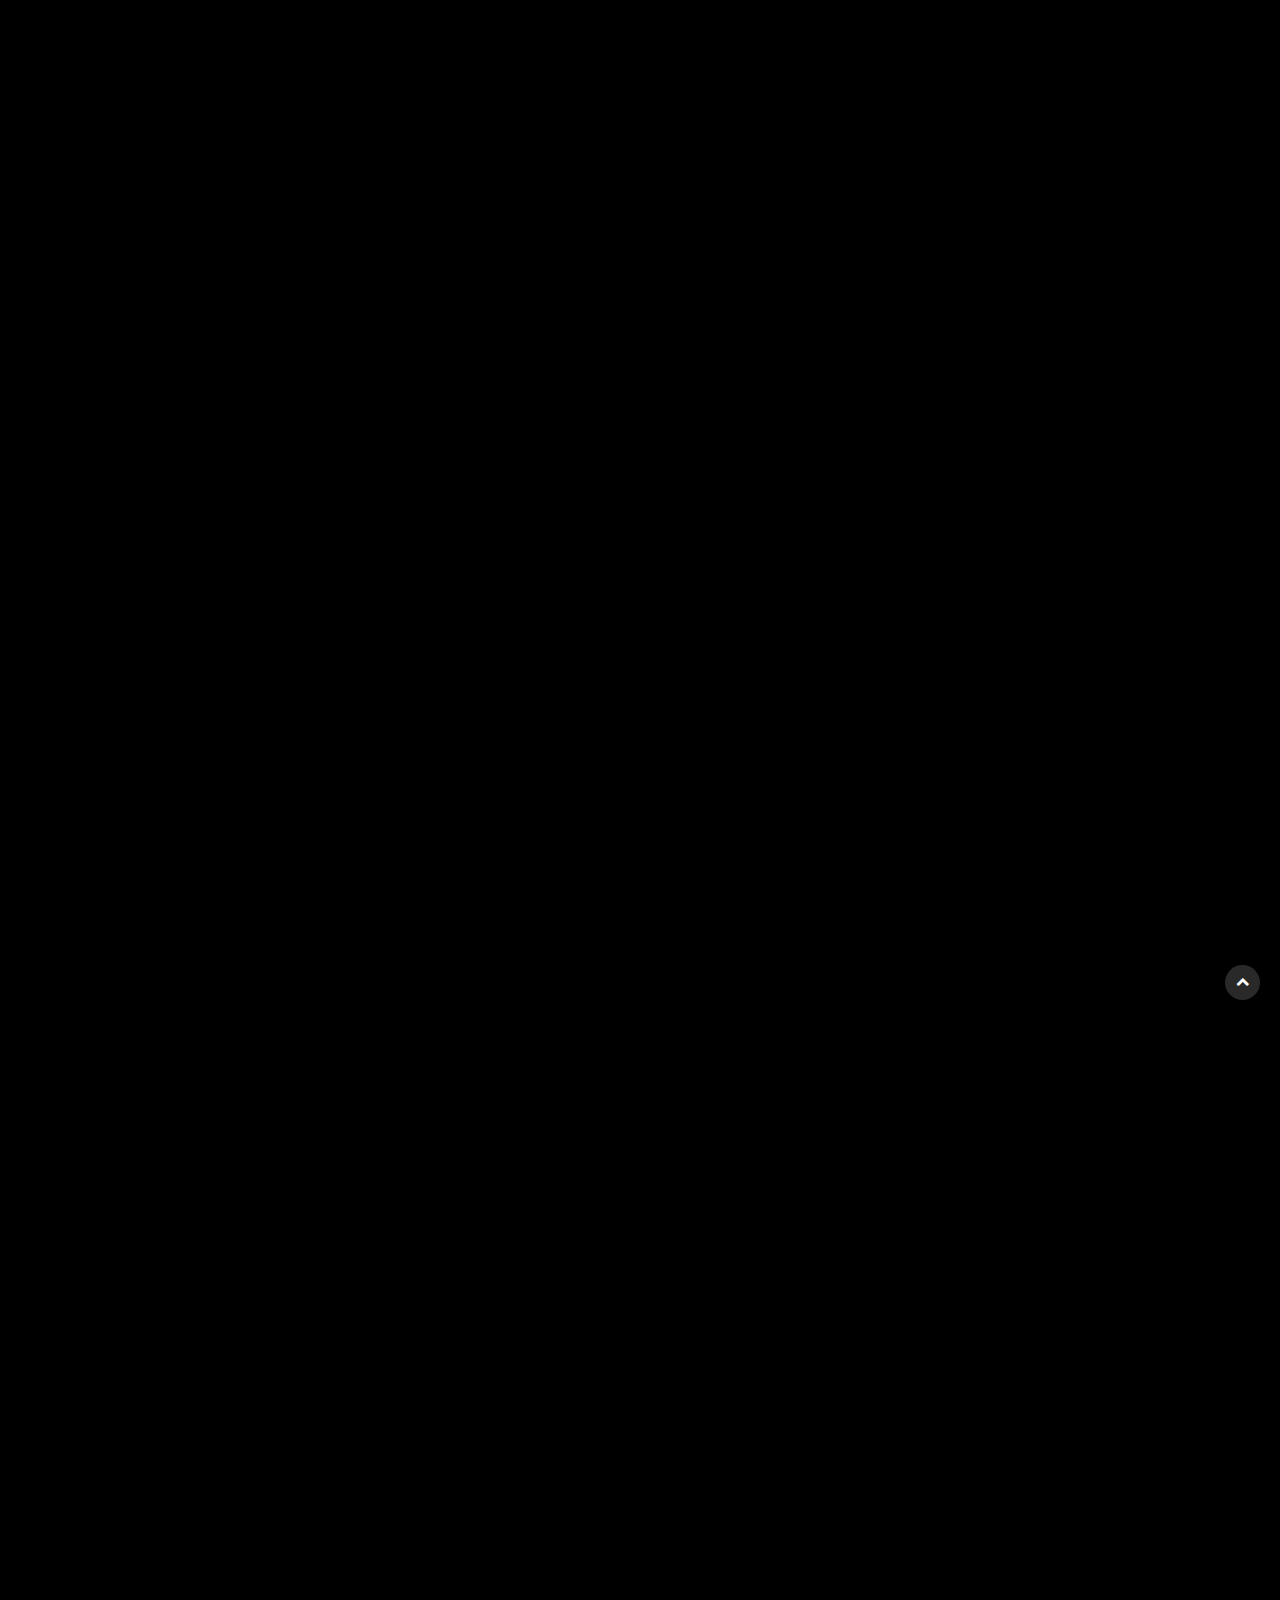
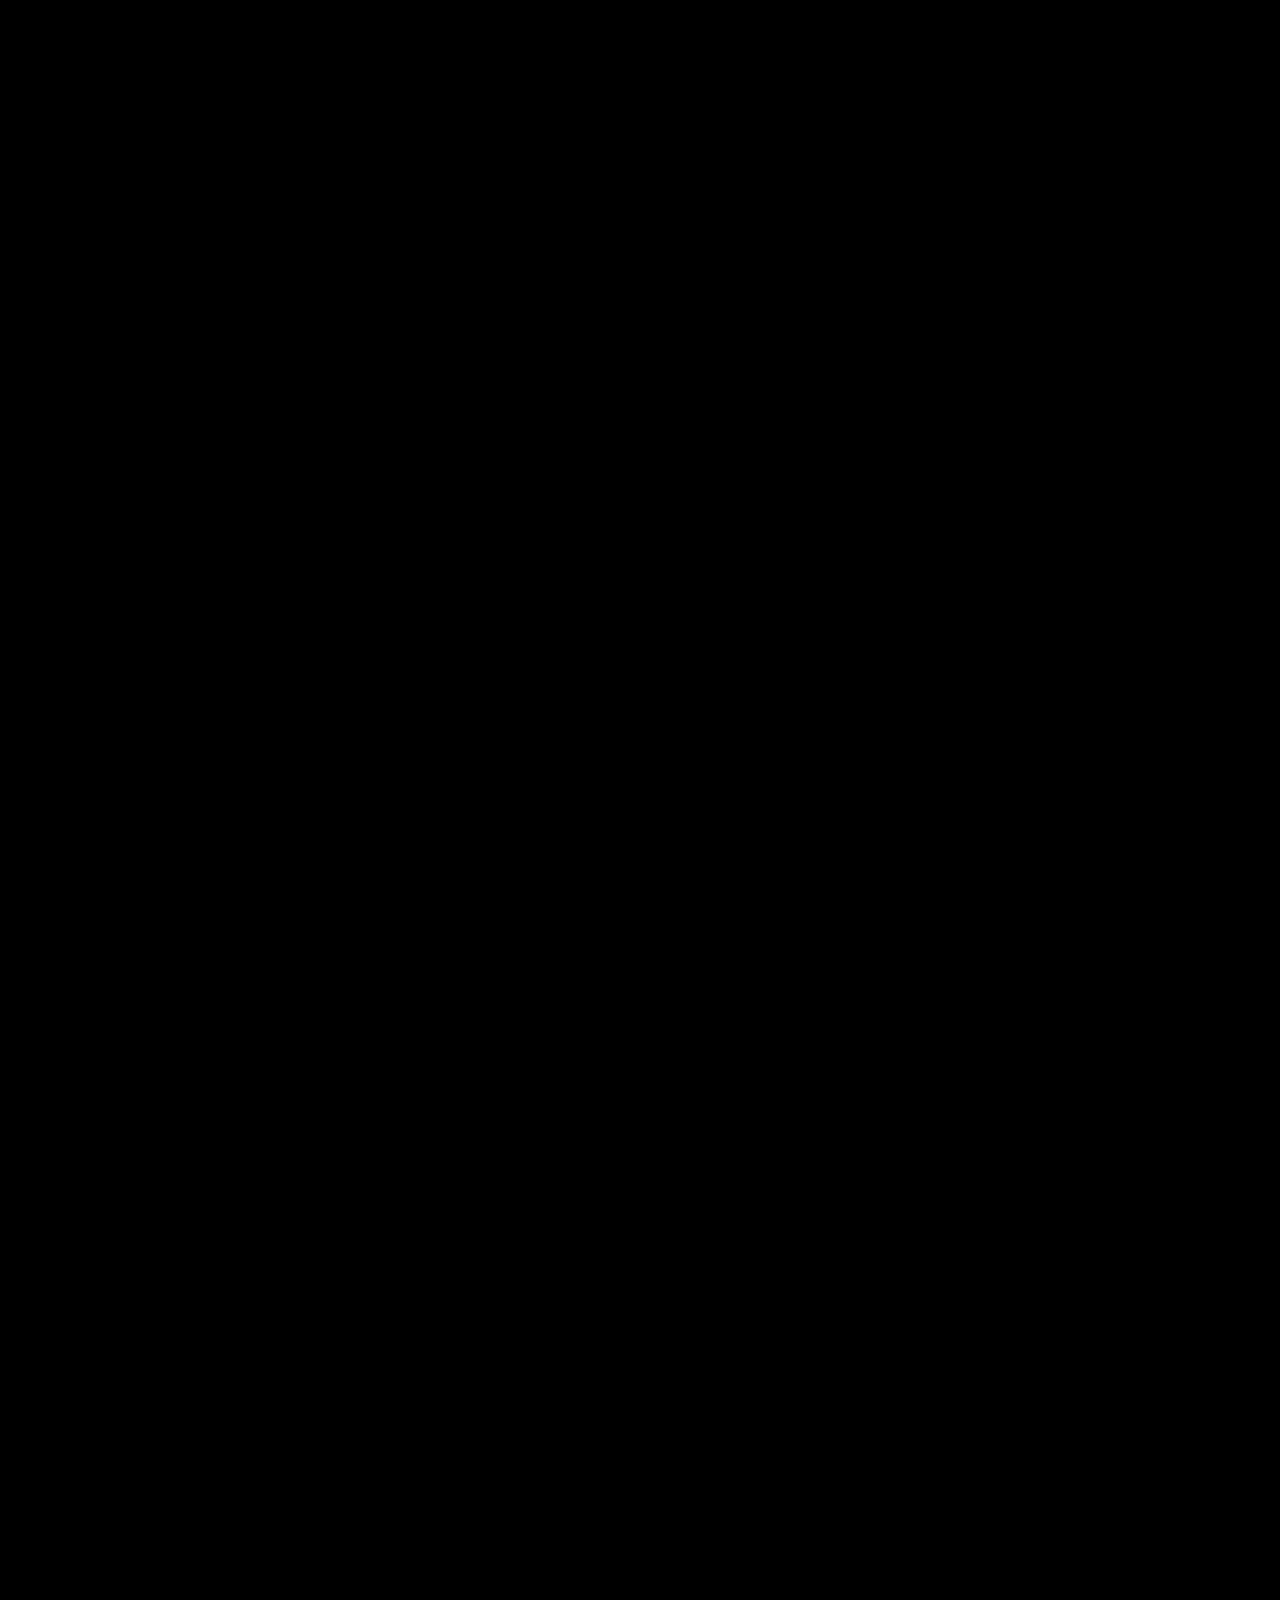
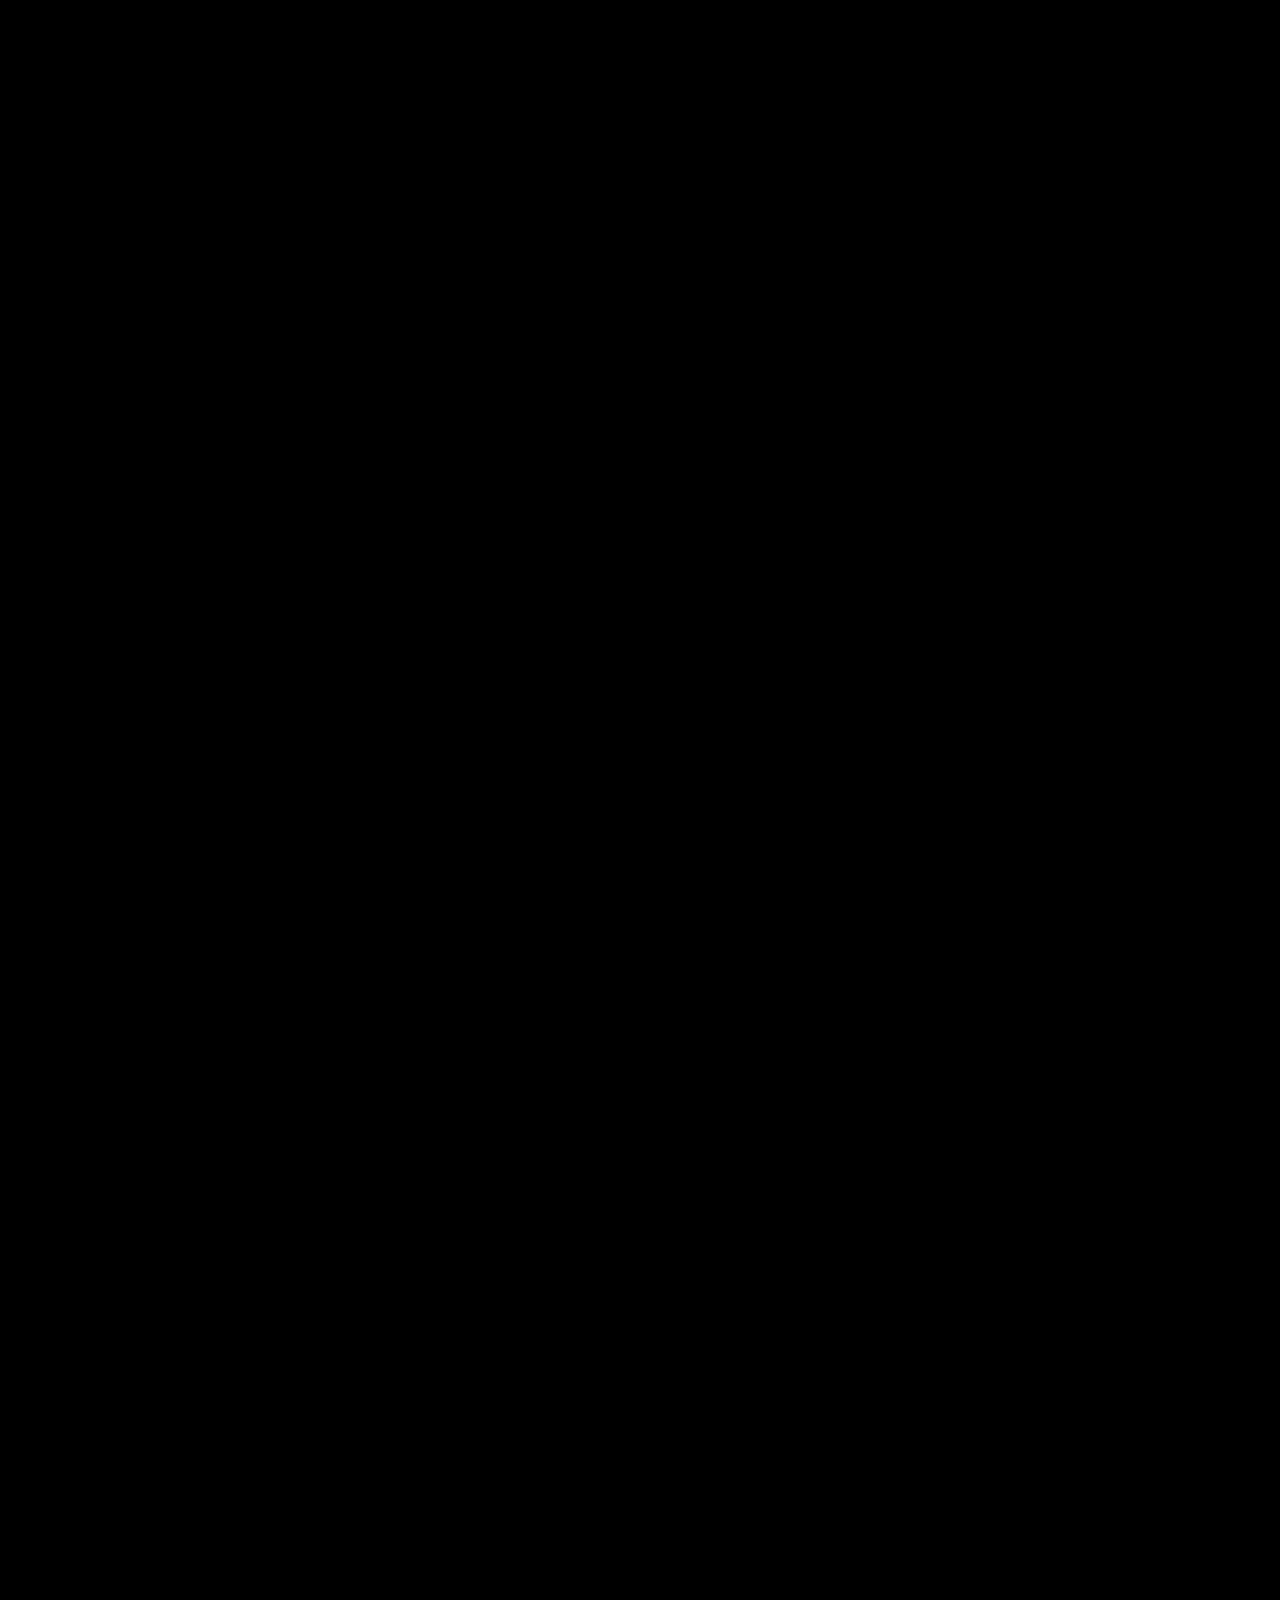
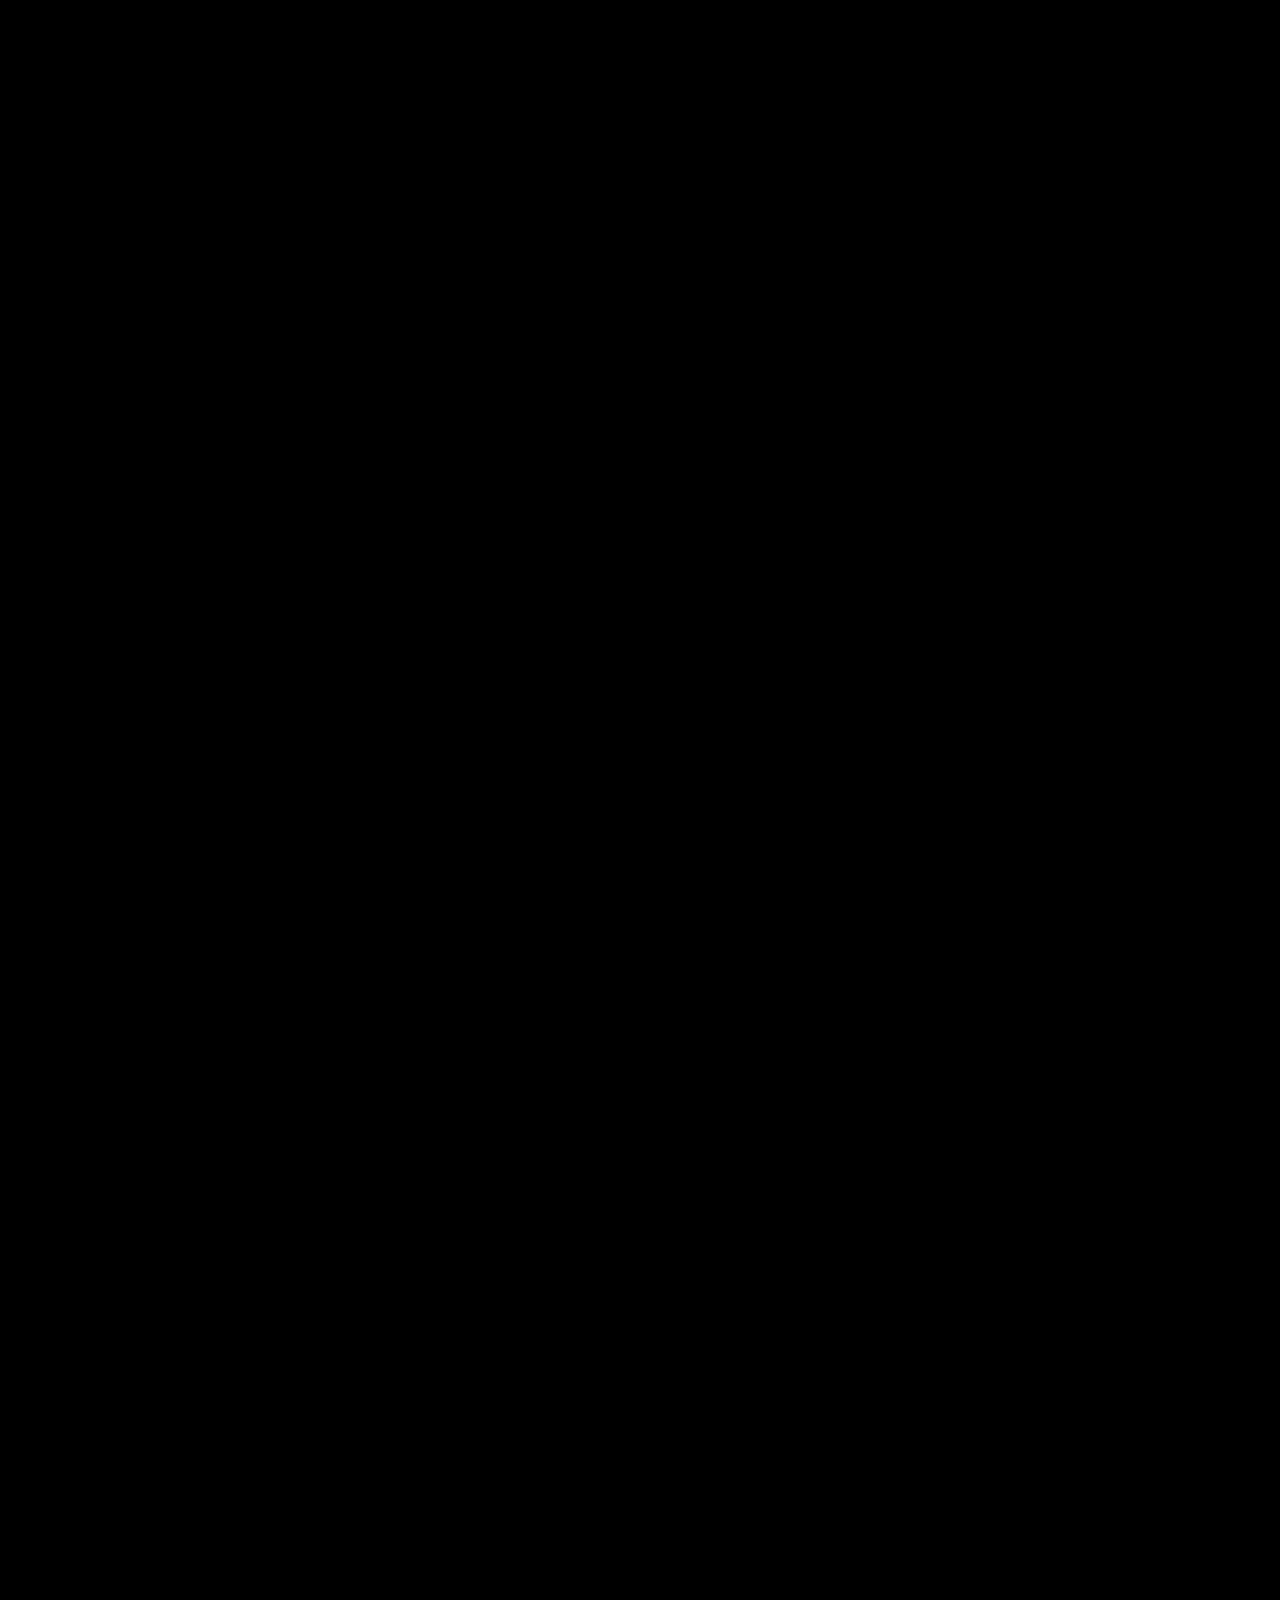
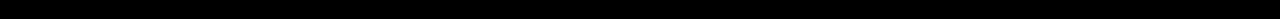
==== commit f0ddc2eb: "navfix" ====
--- a/index.html
+++ b/index.html
@@ -80,17 +80,17 @@
                 </nav>
                 </div><!-- mainmenu end -->
 
-                <!--<div class="menu-right centered">
+                <div class="menu-right centered">
                   <ul class="iconright">
                     <li>
                       <div id="showside" class="d-none-mobile"><span class="ti-menu"></span></div>
                       <div id="showmobile"><span class="ti-menu"></span></div>
                     </li>
                   </ul>
-                </div>-->
-
-            </div>
-            <!-- row end-->
+                </div>
+
+            </div>
+
         </div><!-- container end -->
       </div>
       <!-- nav -->
@@ -923,7 +923,7 @@
           </div>
         </div>
 
-        <h3>Our Menu</h3>
+        <!--<h3>Our Menu</h3>
         <div class="s-galery">
           <div id="w-gallery-container" class="w-gallery-container side">
             <a class="w-gallery" href="img/gallery/1.jpg">
@@ -962,7 +962,7 @@
                 <img src="img/gallery/9.jpg" alt="" class="w-gallery-image">
                 </a>
           </div>
-        </div>
+        </div>-->
         <h3>Share us: </h3>
         <div class="s-social">
           <a href="#"><span class="ti-twitter"></span></a>
--- a/css/style.css
+++ b/css/style.css
@@ -2526,4 +2526,23 @@
 /* scroll onStep */
 .onStep {
 opacity: 0;
+}
+@media only screen and (max-width: 600px) {
+header.init{
+background: white;
+}
+.white nav a {
+	color:black;
+}
+}
+@media only screen and (max-width: 1199px){
+#showmobile {
+    font-size: 3.1rem !important;
+    display: block;
+    color: black;
+    cursor: pointer;
+}
+.ti-menu:before {
+    content: "\e68e";
+    color: black;
 }